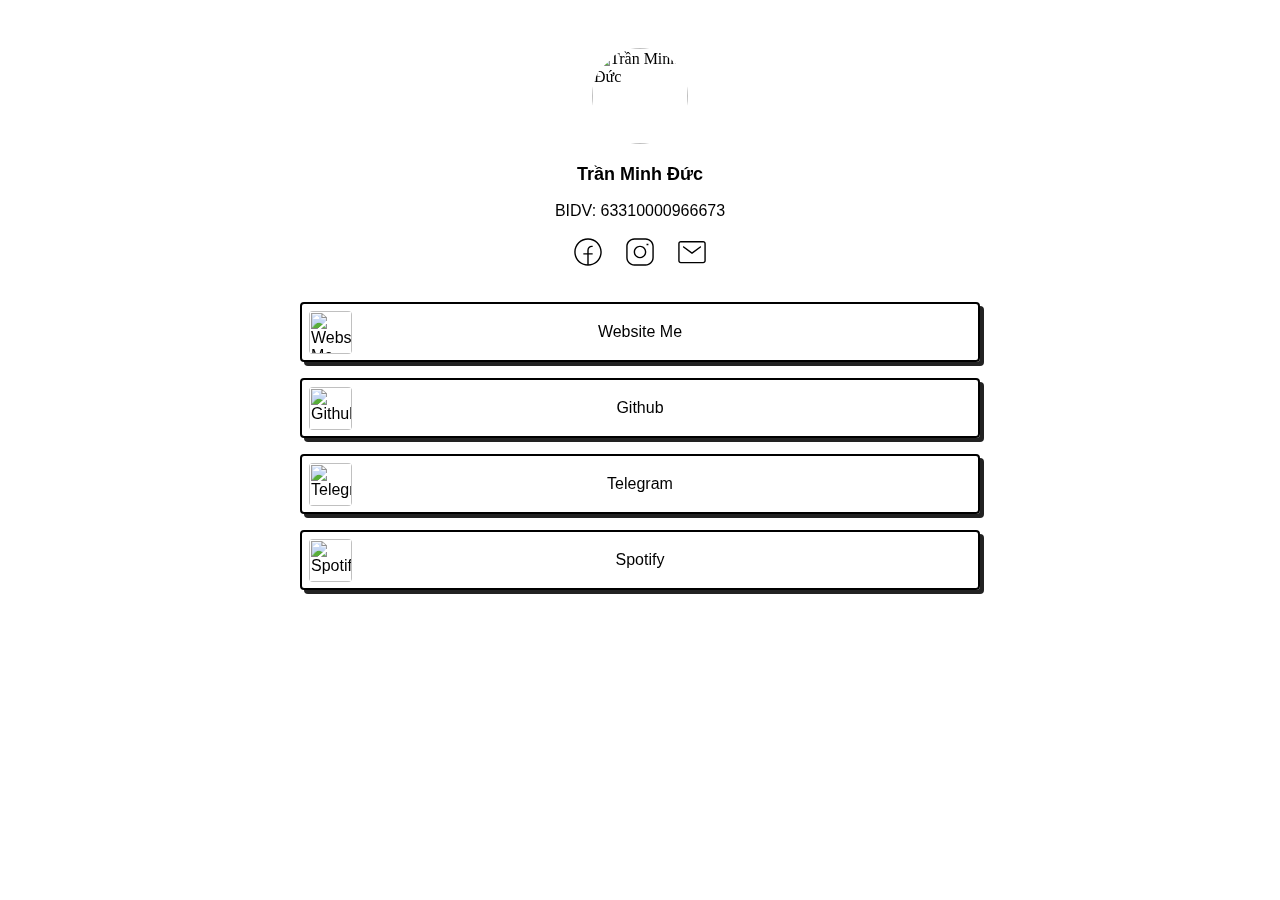
==== index.html @ feb1f517 "Create index.html" ====
<html lang="en" class=" euczigca idc0_341"><head>
    <meta charset="utf-8">
    <meta name="viewport" content="width=device-width, initial-scale=1.0, maximum-scale=1.0, user-scalable=0">
    <link rel="shortcut icon" href="https://cdn.bio.link/uploads/profile_pictures/2022-07-07/DsRxHfAQrpoqfU8BK2tt8bmgvzU9GJcm.png" type="image/webp">
    <link rel="icon" href="https://cdn.bio.link/uploads/profile_pictures/2022-07-07/DsRxHfAQrpoqfU8BK2tt8bmgvzU9GJcm.png" type="image/webp">
    <meta name="description" content=" BIDV: 63310000966673
 ">
    <meta property="og:title" content="Trần Minh Đức">
    <link rel="canonical" href="https://minh-duc.tech/mduc0502">
    <meta property="og:url" content="https://minh-duc.tech/mduc0502">
    <meta property="og:description" content=" BIDV: 63310000966673
 ">
    <meta property="og:image:secure_url" content="https://cdn.bio.link/uploads/profile_pictures/2022-07-07/DsRxHfAQrpoqfU8BK2tt8bmgvzU9GJcm.png">
    <meta property="og:image" content="https://cdn.bio.link/uploads/profile_pictures/2022-07-07/DsRxHfAQrpoqfU8BK2tt8bmgvzU9GJcm.png">
    <meta property="profile:username" content="mduc0502">
    <meta name="twitter:card" content="summary">
    <meta name="twitter:title" content="Trần Minh Đức">
    <meta name="twitter:image" content="https://cdn.bio.link/uploads/profile_pictures/2022-07-07/DsRxHfAQrpoqfU8BK2tt8bmgvzU9GJcm.png">
    <meta name="twitter:url" content="https://minh-duc.tech/mduc0502">
    <link rel="preload" as="image" href="https://cdn.bio.link/uploads/profile_pictures/2022-07-07/DsRxHfAQrpoqfU8BK2tt8bmgvzU9GJcm.png">
    <title>Trần Minh Đức</title>
    <link rel="apple-touch-icon" sizes="180x180" href="https://bio.link/apple-touch-icon.png">
    <link rel="manifest" href="https://bio.link/manifest.json">
    <link rel="dns-prefetch" href="https://analytics.bio.link">
    <link rel="preconnect" href="https://fonts.gstatic.com">
    
    <style>
        body,html{-ms-scroll-chaining:none;margin:0;overscroll-behavior:none;padding:0}@-webkit-keyframes slidetounlock{0%{background-position:-100px 0}10%{background-position:-100px 0}50%{background-position:100px 0}to{background-position:100px 0}}@keyframes slidetounlock{0%{background-position:-100px 0}10%{background-position:-100px 0}50%{background-position:100px 0}to{background-position:100px 0}}
        .min-h-full{min-height:100vh}
        .flex{display:flex}
        .flex-both-center{align-items:center;display:flex;justify-content:center}
        .flex-wrap{flex-wrap:wrap}
        .flex-h-center{display:flex;justify-content:center}
        .item-center{align-items:center}
        .flex-dir-c{flex-direction:column}
        .m-0{margin:0}
        .mx-auto{margin-left:auto;margin-right:auto}
        .mt-2{margin-top:2px}
        .mt-4{margin-top:4px}
        .mt-8{margin-top:8px}
        .mt-12{margin-top:12px}
        .mb-12{margin-bottom:12px}
        .mt-16{margin-top:16px}
        .mt-24{margin-top:24px}.mt-32{margin-top:32px}.mt-48{margin-top:48px}.mt-120{margin-top:120px}.mb-48{margin-bottom:48px}.m-auto{margin:auto}.ml-6{margin-left:6px}.py-10{padding:10px}.p-32{padding:32px}.pb-32{padding-bottom:32px}.pb-48{padding-bottom:48px}.pt-20{padding-top:20px}.pt-8{padding-top:8px}.absolute{position:absolute}.ln-h-22{line-height:22px}.ln-h-24{line-height:24px}.ln-h-32{line-height:32px}.ln-h-30{line-height:30px}.text-fs-12{font-size:12px}.text-fs-14{font-size:14px}.text-fs-16{font-size:16px}.text-fs-18{font-size:18px}.text-fs-20{font-size:20px}.text-fs-22{font-size:22px}.font-inter{font-family:Inter,sans-serif}.font-weight-500{font-weight:500}.font-weight-600{font-weight:600}.font-weight-400{font-weight:400}.color-white{color:#fff}.color-gray{color:hsla(0,0%,100%,.9)}.color-dark{color:#222}.color-danger{color:#ff4963}.color-gray-6e{color:#6e6d7a}.bg-white{background:#fff}.page-bg{height:100%;inset:0;position:fixed;width:100vw;z-index:-1}.w-full{width:100%}.w-80p{width:80%}.w-250{width:250px}.h-0{height:0}.h-auto{height:auto}.h-150,.h-165{height:150px}.background-overlay{height:100%;position:fixed;width:100%;z-index:0}.page-overlay{-webkit-backdrop-filter:blur(20px);backdrop-filter:blur(20px);background:rgba(0,0,0,.1);height:100vh;left:0;position:fixed;top:0;width:100vw;z-index:100}.page-overlay-btn{background:transparent;border-radius:6px;cursor:pointer;display:inline-block;font-family:Inter,sans-serif;font-size:1.2em;padding:10px 30px;text-decoration:none}.page-overlay-title{font-family:sans-serif;font-size:30px}.page-overlay-text{font-size:18px}.page-image{height:100%;left:0;position:fixed;top:0;width:100vw}.display-image,.page-image{-o-object-fit:cover;object-fit:cover}.display-image{border-radius:50%;display:block;height:96px;width:96px}.text-center{text-align:center}.page-title{margin-bottom:0}.page-bioline{font-weight:500}.button-subscription-area{margin-top:16px}.button-subscription,.button-subscription-area{align-items:center;display:flex;justify-content:center}.button-subscription{background:transparent;border:1.5px solid rgba(13,12,34,.1);border-radius:45px;cursor:pointer;font-weight:600;gap:8px;padding:10px 14px}.button-subscription,.button-subscription:hover{transition:transform .15s cubic-bezier(.17,.67,.29,2.71) 0s}.button-subscription:hover{transform:scale(1.025)}.page-full-wrap{padding-bottom:176px;width:680px;z-index:10}.page-item-wrap{transition:transform .15s cubic-bezier(.17,.67,.29,2.71) 0s}.page-item-wrap.show-embed{border-radius:30px;box-shadow:none;transform:unset;transition:unset}.page-item-wrap.expanded-form:hover,.page-item-wrap.show-embed:hover{transform:unset}.page-item-wrap.show-embed:hover .page-item:after,.page-item-wrap.show-embed:hover .page-item:before{-webkit-animation:unset;animation:unset}.show-embed-item{overflow:hidden;transition:all .3s ease-in-out}.page-item-wrap.show-embed .show-embed-item{overflow:visible}.embed-ind-arrow-icon{transform:rotate(-90deg)}.contact_form.contact-expand .embed-ind-arrow-icon,.page-item-wrap.show-embed .embed-ind-arrow-icon,.show-article-embed.article-expand .embed-ind-arrow-icon{transform:rotate(0deg)}.page-item{box-sizing:border-box;height:100%;left:0;position:absolute;top:0;width:100%;z-index:-1}.page-social{cursor:pointer;display:block;margin:0 12px 12px}.page-social svg{height:28px;width:28px}.relative{position:relative}.link-each-image{height:43px;left:9px;-o-object-fit:cover;object-fit:cover;position:absolute;width:43px}.page-logo{bottom:32px;left:calc(50% - 15px);position:absolute}.page-logo:hover svg .bl-logo-br{opacity:1}.rounded-md{border-radius:8px}.rounded-lg{border-radius:16px}.rounded-2xl{border-radius:24px}.close-embed{background:#fff;border-radius:50%;height:25px;opacity:.7;width:25px}.embed-wrap{box-sizing:border-box;height:100%;padding:8px;width:100%}.embed-ind-arrow{height:14px;margin-bottom:16px;position:absolute;right:24px;top:calc(50% - 7px)}.embed-ind-arrow-icon{transition:all .4s ease-in-out}.close-embed:hover{opacity:1}.cursor-pointer{cursor:pointer}.page-item-each{box-sizing:border-box;overflow:hidden;text-decoration:none;z-index:10}.item-title{width:55%;word-break:break-word}.social-icon-anchor{height:100%;left:0;position:absolute;top:0;width:100%}.page-social:hover{transform:scale(1.1);transition:all .1s ease-in-out}.page-item-title{font-weight:700;margin-bottom:16px}.embed-wrap-inside{background-color:#fff;box-sizing:border-box;display:flex;height:100%;justify-content:center;overflow:hidden;padding:10px}.embed-wrap-inside iframe{min-width:500px;width:auto}.embed-wrap-inside{position:relative}.embed-wrap-inside:after{border:10px solid #fff;content:"";height:85%;pointer-events:none;position:absolute;transition-duration:.2s;transition-property:border;width:495px}.subscribers-img{border-radius:50%;box-shadow:0 0 10px rgba(0,0,0,.05);height:90px;margin-bottom:8px;width:90px}.subsc-count{color:hsla(0,0%,100%,.9);font-weight:300;line-height:24px}.subsc-err{height:40px;transition:all .25s ease-in-out}.w-400{width:400px}.subsc-button{align-items:center;background:#000;border:1px solid #000;border-radius:0 2px 2px 0;color:#fff;cursor:pointer;height:40px;justify-content:center;line-height:32px;padding:0 16px;text-decoration:none;text-transform:capitalize}.thank-you-btn{border-radius:2px}.dark-btn{background:#222;border:1.5px solid #222;color:#fff;height:48px;padding:0 24px}.subsc-button:focus{outline:none}.subsc-email{background:hsla(0,0%,100%,.1);border:1.5px solid #000;border-radius:2px 0 0 2px;box-sizing:border-box;font-size:14px;height:40px;padding:0 12px}.dark-input{border:1.5px solid #222;color:#222;font-size:16px;height:48px;width:calc(100% - 100px)}.subsc-email::-moz-placeholder{color:hsla(0,0%,100%,.5);font-family:Inter,sans-serif;font-size:16px;line-height:19px}.subsc-email:-ms-input-placeholder{color:hsla(0,0%,100%,.5);font-family:Inter,sans-serif;font-size:16px;line-height:19px}.subsc-email::placeholder{color:hsla(0,0%,100%,.5);font-family:Inter,sans-serif;font-size:16px;line-height:19px}.dark-input::-moz-placeholder{color:#6e6d7a;font-size:16px}.dark-input:-ms-input-placeholder{color:#6e6d7a;font-size:16px}.dark-input::placeholder{color:#6e6d7a;font-size:16px}.subsc-email:focus{background:hsla(0,0%,100%,0);border:1.5px solid #ff5858;outline:none}.featured-subscribers{background:rgba(0,0,0,.5);bottom:0;box-shadow:0 1.60588px 4.41618px rgba(24,39,75,.12),0 2.81029px 12.8471px rgba(24,39,75,.12);box-sizing:border-box;height:auto;left:0;opacity:1;position:fixed;right:0;top:0;transition:all .27s cubic-bezier(.1,.9,.9,.9);width:100%;z-index:100}.featured-subscribers,.featured-subscribers-inside{align-items:center;display:flex;flex-flow:column;justify-content:center}.featured-subscribers-inside{background:#fff;border-radius:8px;gap:8px;padding:32px}.featured-subscribers .featured-head{line-height:24px;margin-top:28px}.featured-subscribers .unsubsc_sec{color:#6e6d7a;cursor:pointer;display:flex;flex-flow:column;font-family:Inter,sans-serif;font-weight:600;width:100%}.featured-subscribers .unsubsc_btn{border-bottom:1px solid rgba(13,12,34,.1);color:#ff4963;display:block;height:19px;padding-bottom:20px}.featured-subscribers .close-subsc{position:absolute;right:32px;top:32px}.featured-subscribers .subsc-banner{display:flex;justify-content:space-between;width:100%}.featured-subscribers .subsc-button,.featured-subscribers .subsc-email,.featured-subscribers .subsc-email-out{border-radius:4px;height:48px}.featured-subscribers .subsc-email-out{background:#f0f0f0}.featured-subscribers .subsc-email{background:#f0f0f0;border:none;margin:1px}.featured-subscribers .subsc-email::-moz-placeholder{color:#666}.featured-subscribers .subsc-email:-ms-input-placeholder{color:#666}.featured-subscribers .subsc-email::placeholder{color:#666}.featured-subscribers .subsc-email-out:focus-within{background:linear-gradient(167.97deg,#ff5858 1.57%,#c058ff 97.89%)}.featured-subscribers .subsc-email:focus{background:#fff}.subsc-verify-out{display:flex;flex-flow:row;gap:8px;justify-content:center}.invisible{opacity:0;position:absolute}.subsc-verify-out input{background:#f0f0f0;border:none;border-radius:4px;font-family:Inter,sans-serif;font-size:18px;font-weight:700;height:48px;margin:1px;text-align:center;width:69px}.subsc-verify-out input:focus-within{background:#fff;outline:none}.subsc-verify-out input::-webkit-inner-spin-button{-webkit-appearance:none;appearance:none;margin:0}.verify-inp-out{border-radius:4px}.pasted-input::-moz-placeholder{font-weight:400}.pasted-input:-ms-input-placeholder{font-weight:400}.pasted-input::placeholder{font-weight:400}.pasted-input{caret-color:transparent}.verify-inp-out:focus-within{background:linear-gradient(167.97deg,#ff5858 1.57%,#c058ff 97.89%)}.featured-subscribers .subsc-bottom{color:#6e6d7a;font-family:Inter,sans-serif;font-size:14px;margin-top:16px}.featured-subscribers .subsc-email-out,.featured-subscribers .subscribers-email-wrap{display:flex;flex-flow:column;max-width:480px}.subscribers-email-wrap.error-wrap .subsc-email-out{background:red}.subscribers-email-wrap.error-wrap .subsc-email{border-right:none}
/*    !*background: -webkit-gradient(linear, left top, right top, color-stop(0, #aaa), color-stop(0.35, #aaa), color-stop(0.5, white), color-stop(0.65, #aaa), color-stop(1, #aaa));*!*/
/*    !*-webkit-background-clip: text;*!*/
/*    !*width: 200px;*!*/
/*    !*-moz-text-fill-color: transparent;*!*/
/*    !*-webkit-text-fill-color: transparent;*!*/
/*    !*animation: slidetounlock 5s infinite linear;*!*/
/*    !*animation-fill-mode: forwards;*!*/
/*    !*-webkit-text-size-adjust: none;*!*/.featured-subscribers.hide-subscribers{display:none}.subscribers-btn{align-items:center;border-radius:30px;display:flex;height:30px;justify-content:center;position:absolute;right:16px;top:14px;transition:all .2s ease-out;width:30px}.subscribers-btn svg path{opacity:.5;transition:all 75ms ease}.subscribers-btn:hover svg path{opacity:1;transition:all 75ms ease}.op-0{opacity:0}.op-1{opacity:1}.hidden{display:none}.campaign-main-wrap{width:400px}.campaign-email{border:1px solid #e7e7e9;border-radius:50%;height:80px;-o-object-fit:cover;object-fit:cover;width:80px}.campaign-subsc-count{color:rgba(34,34,34,.9)}.campaign-user-link{-webkit-backdrop-filter:blur(200px);backdrop-filter:blur(200px);background:rgba(0,0,0,.05);border-radius:68px;bottom:36px;height:42px;margin:0 auto;padding:0 12px;position:fixed;text-decoration:none;transition:all .15s ease-out}.campaign-user-link:hover{background:rgba(0,0,0,.1)}.campaign-user-image{border-radius:50%;height:24px;margin-right:12px;width:24px}.bl-circle-loader{-webkit-animation:spin 1s linear infinite;animation:spin 1s linear infinite;border-radius:50%;border-right:3px solid transparent;border-top:3px solid transparent;border-color:#fff #fff transparent transparent;border-style:solid;border-width:3px;height:15px;position:absolute;width:15px}.dark-btn .bl-circle-loader{border-right:3px solid #000;border-top:3px solid #000}.grey-loader{border-right:3px solid #666;border-top:3px solid #666}.red-btn{-webkit-animation:spin 1s linear infinite;animation:spin 1s linear infinite;border-radius:50%;border-right:3px solid transparent;border-top:3px solid transparent;border-color:#ff4963 #ff4963 transparent transparent;border-style:solid;border-width:3px;height:15px;margin-left:-10px;position:absolute;width:15px}.notfound-txt{max-width:446px}.grecaptcha-badge{visibility:hidden}#resend-otp{font-weight:700}#resend-otp:hover{cursor:pointer;text-decoration:underline}.embed-wrap-contact{background:#fff}.contact-wrap{height:0;overflow:hidden;transition:height .5s}.article-wrap{max-height:0;overflow:hidden;transition:max-height .5s}.contact-embed-wrap,.contact-loader-wrap{background:#fff;border-radius:24px;padding-left:32px;padding-right:32px;padding-top:16px}.contact-emded-description{line-height:24px;margin:auto;text-align:center;width:100%}.contact-input-wrap{margin-top:24px;width:calc(100% - 32px)}.contact-input{background:rgba(34,34,34,.05);border-color:rgba(34,34,34,0);border-radius:8px;font-size:16px;padding:16px;width:100%}.contact-input-phone{padding-left:86px;width:calc(100% - 66px)}.contact-input:focus,.contact-input:focus-visible{background-color:#fff;border-color:#222;outline:1px auto #222}.contact-input-error{border-color:#ff4963;border-radius:8px}.contact-textarea{height:120px;resize:none}.contact-embed-btn{background:#0d0c22;border:none;border-radius:8px;color:#fff;font-size:16px;font-weight:700;height:50px;padding:16px;width:100%}.disabled-contact-btn{cursor:not-allowed;opacity:50%}.contact_error_text{color:#ff4963}.submit_loader{margin-top:-10px}.mobile-code-dd{background:transparent;border:none;font-size:16px;font-weight:400}.mobile-code-dd:focus-visible{outline:none}.article-embed-content{margin-bottom:25px;max-height:400px;overflow-y:scroll;padding-right:18px;text-align:left;word-break:normal}.article-embed-wrap{background:#fff;border-radius:24px;padding:16px 8px 4px 32px}.article-embed-content h1,h2,h3,h4,h5,h6{font-size:18px;line-height:28px}.notfound-txt{max-width:466px}.notfound-txt,.static-page-txt{color:#0d0c22;font-size:24px;line-height:36.7px}.static-page-txt{max-width:446px}.article-embed-content img{max-width:100%}.embed-scroll::-webkit-scrollbar{width:6px}.embed-scroll::-webkit-scrollbar-track{background:transparent}.embed-scroll::-webkit-scrollbar-thumb{background:rgba(34,34,34,.25);border-radius:60px}.embed-scroll::-webkit-scrollbar-thumb:hover{background:#6e6d7a}.pride-bg{margin:auto}.pos-relative{position:relative}.float-right{float:right}.pride-page-image{height:100%;left:0;-o-object-fit:cover;object-fit:cover;position:fixed;top:0;width:100vw}@-webkit-keyframes spin{0%{-webkit-transform:rotate(0deg)}to{-webkit-transform:rotate(1turn)}}@keyframes spin{0%{transform:rotate(0deg)}to{transform:rotate(1turn)}}@media (max-width:768px){.banned-txt{font-size:18px;line-height:25.49px;max-width:300px}.contact-embed-wrap{padding-left:16px;padding-right:16px}.page-full-wrap{width:90%}.embed-wrap-inside iframe{min-width:unset;width:100%}.featured-subscribers .featured-head,.featured-subscribers .subsc-email-out,.featured-subscribers .subscribers-email-wrap{width:100%}.page-overlay-title{font-size:24px;margin:16px 0}.embed-wrap-inside:after{width:93%}.featured-subscribers-out{width:100%}.featured-subscribers{justify-content:flex-end}}@media (max-width:480px){.subsc-verify-out input{width:52px}.page-overlay-title{font-size:16px}.page-overlay-btn,.page-overlay-text{font-size:14px}.banned-txt{max-width:252px}.banned-txt,.notfound-txt{font-size:14px;line-height:21.49px}.notfound-txt{max-width:275px}.featured-subscribers-inside{border-radius:8px 8px 0 0}.campaign-main-wrap{padding:0 24px;width:100%}.xs-hidden{display:none}.xs-w-100{width:100%}.xs-w-150{width:150px}.h-165{height:165px}.xs-mt-6{margin-top:6px}.xs-mt-8{margin-top:8px}.xs-mt-16{margin-top:16px}.xs-mt-32{margin-top:32px}.xs-mx-24{margin:auto 24px}.xs-block{display:block}.thank-you-btn{border-radius:4px}.dark-input{border:1.5px solid #222}}@media (max-width:400px){.embed-wrap-inside:after{width:90%}}@media (min-width:764px){.pride-page-image{display:none}.featured-subscribers-out{width:480px}.featured-subscribers .subsc-bottom{align-self:center;margin-bottom:5px;width:330px}}

    </style>
    
            <style>
    @font-face {
        font-family: 'MintGrotesk';
        font-weight: 400;
        src: url("https://cdn.bio.link/themes/fonts/MintGrotesk-Medium.woff") format("truetype");
    }

    @font-face {
        font-family: 'MintGrotesk';
        font-weight: 400;
        src: url("https://cdn.bio.link/themes/fonts/MintGrotesk-Medium.woff") format("truetype");
    }

    @font-face {
        font-family: 'MintGrotesk';
        font-weight: 700;
        src: url("https://cdn.bio.link/themes/fonts/MintGrotesk-Bold.woff") format("truetype");
    }

    @font-face {
        font-family: 'MintGrotesk';
        font-weight: 700;
        src: url("https://cdn.bio.link/themes/fonts/MintGrotesk-Bold.woff") format("truetype");
    }
</style>        <style>

        
                    .page-bg {
                background: #FFFFFF;
            }
        
        .display-image {
            border-radius: 50%;
        }

        .page-title {
            font-size: 18px;
            font-weight: 700;
        }

        .page-bioline {
            font-size: 16px;
            font-weight: 400;
        }

        .page-item-title {
            font-size: 16px;
            font-weight: 700;
        }

        .page-item-each {
            color: #000000;
            font-family: 'MintGrotesk', sans-serif;
            font-size: 16px;
            font-weight: 400;
            text-transform: none;
            border-radius: 4px;
            
                            min-height: 60px;
                    }
        .page-item-wrap {
                            margin: 16px 0;
                    }

        .page-item-wrap:last-child {
            margin-bottom: 0;
        }

                     .page-item-wrap:hover {
                 box-shadow: none; transform: translate(0.25rem,0.25rem);
             }
        
         .page-item-wrap{
            box-shadow: 4px 4px 0 #222222; transition-property: all; transition-duration: 0.14s; transition-timing-function: ease-out; transition-delay: 0s;
         }

        .page-item {
            border: 2px solid #000000;
            background: #FFFFFF ;
            border-radius: 4px;
           
        }

        
        .embed-wrap iframe, .embed-wrap-inside {
                            border-radius: 4px;
                    }

        .link-each-image, .page-item-wrap {
            border-radius: 4px;
        }

        .page-text-font {
            font-family: 'MintGrotesk', sans-serif;
            text-transform: none;
            
        }

        .page-text-color {
            color: #000000;
        }

        .social-icon-fill path, .social-icon-fill circle, .social-icon-fill rect {
            fill: #000000;
        }

        .page-overlay-btn {
            border: 2px solid #000000;
        }

        
    </style>
    <style>
            </style>


        <script type="text/javascript" async="" src="https://cdn.bio.link/matomo.js"></script><script type="text/javascript" async="" src="https://www.gstatic.com/recaptcha/releases/4rwLQsl5N_ccppoTAwwwMrEN/recaptcha__en.js" crossorigin="anonymous" integrity="sha384-o1nfdUm9cV7Sx6HxXDsnady1EGmCBTwza/JTA6OSowyOK+wq0YF0+F9jejHVacaR"></script><script>
            var onloadCallback = function() {
                var widgetId_login = grecaptcha.render('captcha_element_login', {
                'sitekey' : '6LfqC6UfAAAAAGBZ85tr2dDVF66wAn47uYP6_qoj',
                    callback: function () {
                        $('#captcha-fail-login').val(0);
                        $('.captcha-err').html('Failed to verify captcha');
                        resetLoader(thisElement);
                    }
                });
                /* $('#captcha_element_login').attr('data-widget-id', widgetId_login); */
            }

        </script>

<script src="https://plausible.io/js/plausible.js" asnyc="" defer="" data-domain="bio.link"></script></head>

<body>
    <div class="min-h-full flex-h-center" id="background_div">
        <input type="hidden" value="https://bio.link" id="app-url">
                    <input type="hidden" value="null" id="is-featured">
            <input type="hidden" value="" id="enabled_subscribers">
        
                                    <div class="page-bg"></div>
                            
            
        
                    
            
    <div class="mt-48 page-full-wrap relative ">
        <input type="hidden" value="creator-page" id="page-type">
        <img class="display-image m-auto" data-src="https://cdn.bio.link/uploads/profile_pictures/2022-07-07/DsRxHfAQrpoqfU8BK2tt8bmgvzU9GJcm.png" src="https://cdn.bio.link/uploads/profile_pictures/2022-07-07/DsRxHfAQrpoqfU8BK2tt8bmgvzU9GJcm.png" alt="Trần Minh Đức">
        <h2 class="page-title page-text-color page-text-font mt-16 text-center">
            Trần Minh Đức
                    </h2>
                    <div class="page-bioline text-fs-16 page-text-color page-text-font mt-12 ln-h-22 text-center">
                 BIDV: 63310000966673
 </div>
        
        
                

                    <div class="flex-both-center flex-wrap mt-16">
                                    <div class="page-social relative">
                        <a class="social-icon-anchor" aria-label="social-icon" data-id="facebook" data-type="social_link" target="_blank" rel="noopener nofollow" href="https://www.facebook.com/mduc0502/"></a>
                        <svg class="social-icon-fill" width="30" height="30" viewBox="0 0 30 30" fill="none" xmlns="http://www.w3.org/2000/svg"><path fill-rule="evenodd" clip-rule="evenodd" d="M0.25 15C0.25 6.8538 6.8538 0.25 15 0.25C23.1462 0.25 29.75 6.8538 29.75 15C29.75 23.1462 23.1462 29.75 15 29.75C6.8538 29.75 0.25 23.1462 0.25 15ZM15 1.75C7.68223 1.75 1.75 7.68223 1.75 15C1.75 22.0661 7.28116 27.8403 14.25 28.2291V17.75H10V16.25H14.25V13C14.25 10.3766 16.3766 8.25 19 8.25H20V9.75H19C17.2051 9.75 15.75 11.2051 15.75 13V16.25H20V17.75H15.75V28.2291C22.7188 27.8403 28.25 22.0661 28.25 15C28.25 7.68223 22.3178 1.75 15 1.75Z" fill="white"></path></svg>
                    </div>
                                    <div class="page-social relative">
                        <a class="social-icon-anchor" aria-label="social-icon" data-id="instagram" data-type="social_link" target="_blank" rel="noopener nofollow" href="https://instagram.com/mduc0502"></a>
                        <svg class="social-icon-fill" width="30" height="30" viewBox="0 0 30 30" fill="none" xmlns="http://www.w3.org/2000/svg"><path fill-rule="evenodd" clip-rule="evenodd" d="M0.25 9C0.25 4.16751 4.16751 0.25 9 0.25H21C25.8325 0.25 29.75 4.16751 29.75 9V21C29.75 25.8325 25.8325 29.75 21 29.75H9C4.16751 29.75 0.25 25.8325 0.25 21V9ZM9 1.75C4.99594 1.75 1.75 4.99594 1.75 9V21C1.75 25.0041 4.99594 28.25 9 28.25H21C25.0041 28.25 28.25 25.0041 28.25 21V9C28.25 4.99594 25.0041 1.75 21 1.75H9ZM24 7.75H22V6.25H24V7.75ZM8.25 15C8.25 11.2721 11.2721 8.25 15 8.25C18.7279 8.25 21.75 11.2721 21.75 15C21.75 18.7279 18.7279 21.75 15 21.75C11.2721 21.75 8.25 18.7279 8.25 15ZM15 9.75C12.1005 9.75 9.75 12.1005 9.75 15C9.75 17.8995 12.1005 20.25 15 20.25C17.8995 20.25 20.25 17.8995 20.25 15C20.25 12.1005 17.8995 9.75 15 9.75Z" fill="white"></path></svg>
                    </div>
                                    <div class="page-social relative">
                        <a class="social-icon-anchor" aria-label="social-icon" data-id="email" data-type="social_link" target="_blank" rel="noopener nofollow" href="mailto:contact@minh-duc.tech"></a>
                        <svg class="social-icon-fill" width="30" height="30" viewBox="0 0 30 30" fill="none" xmlns="http://www.w3.org/2000/svg"><path fill-rule="evenodd" clip-rule="evenodd" d="M3 3.25C1.48122 3.25 0.25 4.48121 0.25 6V24.4C0.25 25.9188 1.48122 27.15 3 27.15H27C28.5188 27.15 29.75 25.9188 29.75 24.4V6C29.75 4.48122 28.5188 3.25 27 3.25H3ZM1.75 6C1.75 5.30964 2.30964 4.75 3 4.75H27C27.6904 4.75 28.25 5.30964 28.25 6V24.4C28.25 25.0904 27.6904 25.65 27 25.65H3C2.30964 25.65 1.75 25.0904 1.75 24.4V6ZM24.4101 10.2003L15.4501 16.9203C15.1834 17.1203 14.8167 17.1203 14.5501 16.9203L5.59008 10.2003C5.25871 9.95178 5.19156 9.48168 5.44008 9.15031C5.68861 8.81894 6.15871 8.75178 6.49008 9.00031L15.0001 15.3828L23.5101 9.00031C23.8415 8.75178 24.3116 8.81894 24.5601 9.15031C24.8086 9.48168 24.7415 9.95178 24.4101 10.2003Z" fill="white"></path></svg>
                    </div>
                            </div>
        
        <div class="mt-24">
                                                                    <div class="page-item-wrap relative">
                            <div class="page-item flex-both-center absolute"></div>
                            <a target="_blank" rel="noopener nofollow" class="page-item-each py-10 flex-both-center" href="https://minhduc.me/" data-id="567309" data-type="page_item">
                                                                    <img class="link-each-image" data-src="https://cdn.bio.link/uploads/thumbnails/2022-07-07/VVGaEncL4707jhV753TPl5VwiD7MvoXr.png" src="https://cdn.bio.link/uploads/thumbnails/2022-07-07/VVGaEncL4707jhV753TPl5VwiD7MvoXr.png" alt="Website Me">
                                                                <span class=" item-title text-center">Website Me</span>
                            </a>
                        </div>
                                                                                <div class="page-item-wrap relative">
                            <div class="page-item flex-both-center absolute"></div>
                            <a target="_blank" rel="noopener nofollow" class="page-item-each py-10 flex-both-center" href="https://github.com/mduc0502" data-id="567311" data-type="page_item">
                                                                    <img class="link-each-image" data-src="https://cdn.bio.link/uploads/thumbnails/2022-07-07/WpmK59aiAnKPRNPBoOCz08WomD8NzEZv.png" src="https://cdn.bio.link/uploads/thumbnails/2022-07-07/WpmK59aiAnKPRNPBoOCz08WomD8NzEZv.png" alt="Github">
                                                                <span class=" item-title text-center">Github</span>
                            </a>
                        </div>
                                                                                <div class="page-item-wrap relative">
                            <div class="page-item flex-both-center absolute"></div>
                            <a target="_blank" rel="noopener nofollow" class="page-item-each py-10 flex-both-center" href="https://t.me/mduc0502" data-id="567322" data-type="page_item">
                                                                    <img class="link-each-image" data-src="https://cdn.bio.link/uploads/thumbnails/2022-07-07/cf6GR6loKXF9TnF0tflIJNoBJrFy8mVy.png" src="https://cdn.bio.link/uploads/thumbnails/2022-07-07/cf6GR6loKXF9TnF0tflIJNoBJrFy8mVy.png" alt="Telegram">
                                                                <span class=" item-title text-center">Telegram</span>
                            </a>
                        </div>
                                                                                <div class="page-item-wrap relative">
                            <div class="page-item flex-both-center absolute"></div>
                            <a target="_blank" rel="noopener nofollow" class="page-item-each py-10 flex-both-center" href="https://open.spotify.com/user/31kqala3qtopg2dmkt6oo5c7zhtq" data-id="567313" data-type="page_item">
                                                                    <img class="link-each-image" data-src="https://cdn.bio.link/uploads/thumbnails/2022-07-07/6zhzU9qTg0OLMpQ9CBH5caoygTXJYfKY.png" src="https://cdn.bio.link/uploads/thumbnails/2022-07-07/6zhzU9qTg0OLMpQ9CBH5caoygTXJYfKY.png" alt="Spotify">
                                                                <span class=" item-title text-center">Spotify</span>
                            </a>
                        </div>
                                                                                                    </div>
        
        </div>
     
    </div>
    <script src="https://www.google.com/recaptcha/api.js?render=6LfqC6UfAAAAAGBZ85tr2dDVF66wAn47uYP6_qoj"></script>



    <script type="text/javascript">
        var _paq = window._paq = window._paq || [];
        _paq.push(["setCookieDomain", "*.bio.link"]);
        _paq.push(["setDomains", ["*.bio.link"]]);
        _paq.push(['trackPageView']);
        (function() {
            let u = "https://analytics.bio.link/";
            _paq.push(['setTrackerUrl', u + 'matomo.php']);
            _paq.push(['setSiteId', '348933']);
            let d = document,
                g = d.createElement('script'),
                s = d.getElementsByTagName('script')[0];
            g.type = 'text/javascript';
            g.async = true;
            g.src = 'https://cdn.bio.link/matomo.js';
            s.parentNode.insertBefore(g, s);
        })();
    </script>
    <!-- End Matomo Code -->
    <script>
        var plausibleScript = document.createElement("script");
        plausibleScript.src = "https://plausible.io/js/plausible.js"
        plausibleScript.setAttribute("asnyc", "");
        plausibleScript.setAttribute("defer", "");
        plausibleScript.setAttribute("data-domain", "bio.link");
        document.head.appendChild(plausibleScript);
    </script>


<script defer="">
    (()=>{var e,t={757:(e,t,n)=>{e.exports=n(666)},517:(e,t,n)=>{"use strict";var r,o,a,i=n(757),c=n.n(i),s=n(608),u=n.n(s),l=function(e){for(var t=e+"=",n=document.cookie.split(";"),r=0;r<n.length;r++){for(var o=n[r];" "===o.charAt(0);)o=o.substring(1,o.length);if(0===o.indexOf(t))return o.substring(t.length,o.length)}return null},d=function(e,t){var n=new Date;n.setTime(n.getTime()+31536e4);var r="expires="+n.toUTCString();document.cookie=e+"="+t+";"+r+";path=/"},m=function(e){return document.getElementById(e).value};function f(e,t,n,r,o,a,i){try{var c=e[a](i),s=c.value}catch(e){return void n(e)}c.done?t(s):Promise.resolve(s).then(r,o)}function h(e){return function(){var t=this,n=arguments;return new Promise((function(r,o){var a=e.apply(t,n);function i(e){f(a,r,o,i,c,"next",e)}function c(e){f(a,r,o,i,c,"throw",e)}i(void 0)}))}}var p,g,v,y,b,w="subscribe_form",E="subscribe-btn",x="verify-btn",I="unsubsc_btn",L="subsc-email-error",B="subscribers-email-wrap",_="verify-email-error",k="unsubscribe_error",T="SUB",S="UNSUB",M="VERIFY",O=!1,A=function(){document.getElementById("openSubs").addEventListener("click",function(){var e=h(c().mark((function e(t){return c().wrap((function(e){for(;;)switch(e.prev=e.next){case 0:X("featured_subscribers",!0),l("subscribed_".concat(a))?(X("unsubscribe_modal",!0),N()):X("subscription_modal",!0);case 2:case"end":return e.stop()}}),e)})));return function(t){return e.apply(this,arguments)}}())},C=function(){document.getElementById("close-subsc").addEventListener("click",function(){var e=h(c().mark((function e(t){return c().wrap((function(e){for(;;)switch(e.prev=e.next){case 0:D();case 1:case"end":return e.stop()}}),e)})));return function(t){return e.apply(this,arguments)}}())},N=function(){document.getElementById("cancel_unsubsc").addEventListener("click",function(){var e=h(c().mark((function e(t){return c().wrap((function(e){for(;;)switch(e.prev=e.next){case 0:D();case 1:case"end":return e.stop()}}),e)})));return function(t){return e.apply(this,arguments)}}())},R=(v=function(){P()},y=2e3,b=0,function(){var e=(new Date).getTime();if(e-b>y)return b=e,v.apply(void 0,arguments)}),q=function(){var e=h(c().mark((function e(t){var n,i,s,u,d,m,f;return c().wrap((function(e){for(;;)switch(e.prev=e.next){case 0:return e.prev=0,n=document.getElementById(w),(i=new FormData(n)).append("client_response",t),e.next=6,fetch("".concat(r,"/api/pages/").concat(o,"/campaign/").concat(a,"/subscriber"),{method:"POST",credentials:"include",headers:{"X-XSRF-TOKEN":decodeURIComponent(l("XSRF-TOKEN"))},body:i});case 6:if((s=e.sent).ok){e.next=22;break}if(422!==s.status){e.next=16;break}return e.next=11,s.json();case 11:u=e.sent,d=u.errors.email[0],z(T,d),e.next=19;break;case 16:throw m="".concat(s.status," (").concat(s.statusText,")"),new Error(m);case 19:te(E),e.next=26;break;case 22:return e.next=24,s.json();case 24:return f=e.sent,e.abrupt("return",f);case 26:e.next=31;break;case 28:e.prev=28,e.t0=e.catch(0),console.error("Error in fetch: ".concat(e.t0.message));case 31:case"end":return e.stop()}}),e,null,[[0,28]])})));return function(t){return e.apply(this,arguments)}}(),F=function(){var e=h(c().mark((function e(t){var n,i,s,u,d;return c().wrap((function(e){for(;;)switch(e.prev=e.next){case 0:return e.next=2,fetch("".concat(r,"/api/pages/").concat(o,"/campaign/").concat(a,"/subscriber/otp/verify"),{method:"POST",credentials:"include",headers:{"X-XSRF-TOKEN":decodeURIComponent(l("XSRF-TOKEN"))},body:t});case 2:if((n=e.sent).ok){e.next=18;break}if(422!==n.status){e.next=12;break}return e.next=7,n.json();case 7:i=e.sent,s=i.errors.otp[0],z(M,s),e.next=15;break;case 12:throw u="".concat(n.status," (").concat(n.statusText,")"),new Error(u);case 15:te(x),e.next=22;break;case 18:return e.next=20,n.json();case 20:return d=e.sent,e.abrupt("return",d);case 22:case"end":return e.stop()}}),e)})));return function(t){return e.apply(this,arguments)}}(),P=function(){var e=h(c().mark((function e(){var t;return c().wrap((function(e){for(;;)switch(e.prev=e.next){case 0:return(t=new FormData).append("email",g),e.next=4,fetch("".concat(r,"/api/pages/").concat(o,"/campaign/").concat(a,"/subscriber/otp/resend"),{method:"POST",credentials:"include",headers:{"X-XSRF-TOKEN":decodeURIComponent(l("XSRF-TOKEN"))},body:t}).then((function(e){return e.json()})).then((function(e){console.log("Success:",e)})).catch((function(e){console.error("Error:",e)}));case 4:case"end":return e.stop()}}),e)})));return function(){return e.apply(this,arguments)}}(),j=function(){var e=h(c().mark((function e(){var t,n,o;return c().wrap((function(e){for(;;)switch(e.prev=e.next){case 0:return t=JSON.parse(l("subscribed_".concat(a))),e.next=3,fetch("".concat(r,"/unsubscribe?campaignid=").concat(a,"&email=").concat(t.email,"&token=").concat(t.token),{method:"GET",credentials:"include",headers:{"X-XSRF-TOKEN":decodeURIComponent(l("XSRF-TOKEN"))}});case 3:if((n=e.sent).ok){e.next=9;break}return e.next=7,n.text();case 7:o=e.sent,z(S,o);case 9:return e.abrupt("return",n);case 10:case"end":return e.stop()}}),e)})));return function(){return e.apply(this,arguments)}}(),X=function(e,t){var n=t?"flex":"none";p=e,t?(document.getElementById(e).style.display=n,H(e)):(U(e),document.getElementById(e).style.display=n)},H=function(e){switch(e){case"subscription_modal":document.getElementById(w).addEventListener("submit",Y);break;case"verification_modal":document.getElementById(x).addEventListener("click",V),document.getElementById("resend-otp").addEventListener("click",R),oe(),document.getElementById("back_to_subscribe").addEventListener("click",function(){var e=h(c().mark((function e(t){return c().wrap((function(e){for(;;)switch(e.prev=e.next){case 0:X("verification_modal",!1),X("subscription_modal",!0);case 2:case"end":return e.stop()}}),e)})));return function(t){return e.apply(this,arguments)}}());break;case"unsubscribe_modal":document.getElementById(I).addEventListener("click",J)}},U=function(e){switch(e){case"subscription_modal":Z(),W(),K(T);break;case"verification_modal":$(x,V),$("resend-otp",R),Q(),K(M);break;case"unsubscribe_modal":$(I,J),K(S)}},D=function(){"subscription_modal"===p&&(K(T),W()),X(p,!1),X("featured_subscribers",!1)},G=function(e){document.getElementById("verify_email_desc").innerHTML="To make sure you receive future emails. please enter the verification code we sent to "+g,X(e,!1),X("verification_modal",!0),document.querySelector("input.pasted-input").addEventListener("paste",(function(e){var t;t=(e.clipboardData||window.clipboardData).getData("text").toString(10).replace(/\D/g,"0").split("").map(Number);for(var n=0;n<4;n++){var r=n+1;e.preventDefault(),document.getElementById("input-".concat(r)).value=t[n]}}))},K=function(e){switch(e){case T:document.getElementById(L).innerText="",document.getElementById(B).classList.remove("error-wrap");break;case M:document.getElementById(_).innerText="";break;case S:document.getElementById(k).innerText=""}},z=function(e,t){switch(e){case T:document.getElementById(L).innerText=t,document.getElementById(B).classList.remove("error-wrap");break;case M:document.getElementById(_).innerText=t;break;case S:document.getElementById(k).innerText=t}},Y=function(){var e=h(c().mark((function e(t){var n,r;return c().wrap((function(e){for(;;)switch(e.prev=e.next){case 0:if(t.preventDefault(),""==(g=m("subsc_email"))){e.next=15;break}return ee("subscribe-btn"),K(T),e.next=7,new Promise((function(e,t){grecaptcha.ready((function(){grecaptcha.execute("6LfqC6UfAAAAAGBZ85tr2dDVF66wAn47uYP6_qoj",{action:"subscribe_form"}).then((function(t){return e(t)}))}))}));case 7:return n=e.sent,e.next=10,q(n);case 10:r=e.sent,te(E),r&&G(p),e.next=16;break;case 15:z(T,"Please enter a valid email.");case 16:case"end":return e.stop()}}),e)})));return function(t){return e.apply(this,arguments)}}(),V=function(){var e=h(c().mark((function e(t){var n,r,o,i;return c().wrap((function(e){for(;;)switch(e.prev=e.next){case 0:if(4!==(n=re()).length){e.next=14;break}return K(M),(r=new FormData).append("email",g),r.append("otp",n),ee(x),e.next=9,F(r);case 9:o=e.sent,te(x),o&&(i={email:g,token:o.token},O=!0,d("subscribed_".concat(a),JSON.stringify(i)),X("verification_modal",!1),null!=document.getElementById("show_confetti")&&u()({particleCount:120,spread:180}),X("thankyou_modal",!0),ne()),e.next=15;break;case 14:z(M,"Please enter a valid OTP.");case 15:case"end":return e.stop()}}),e)})));return function(t){return e.apply(this,arguments)}}(),J=function(){var e=h(c().mark((function e(){return c().wrap((function(e){for(;;)switch(e.prev=e.next){case 0:return e.next=2,j();case 2:200===e.sent.status&&(t="subscribed_".concat(a),document.cookie=t+"=; Path=/; Expires=Thu, 01 Jan 1970 00:00:01 GMT;",O=!1,ne(),D());case 4:case"end":return e.stop()}var t}),e)})));return function(){return e.apply(this,arguments)}}(),W=function(){document.getElementById(w).reset()},Z=function(){document.getElementById(w).removeEventListener("submit",Y)},$=function(e,t){document.getElementById(e).removeEventListener("click",t)},Q=function(){for(var e=1;e<=4;e++)document.getElementById("input-".concat(e)).value=""},ee=function(e){document.getElementById("".concat(e,"-text")).classList.add("op-0"),document.getElementById("".concat(e,"-loader")).classList.remove("op-0")},te=function(e){document.getElementById("".concat(e,"-text")).classList.remove("op-0"),document.getElementById("".concat(e,"-loader")).classList.add("op-0")},ne=function(){var e=O?"none":"flex",t=O?"Subscribed":"Subscribe";document.getElementById("subscribe_btn_svg").style.display=e,document.getElementById("subscribe_text").innerText=t},re=function(e){return m("input-1")+m("input-2")+m("input-3")+m("input-4")},oe=function(){for(var e=function(e){document.getElementById("input-".concat(e)).addEventListener("keyup",(function(t){ae(t,e+1)}))},t=1;t<4;t++)e(t)},ae=function(e,t){e.target.value.length&&document.getElementById("input-".concat(t)).focus()};function ie(e){var t=e.target.closest(".page-item-wrap"),n=t.querySelector(".show-embed-item"),r=t.querySelector(".embed-iframe"),o=parseInt(n.getAttribute("data-height")),a=0;n.getAttribute("data-type")&&(a=20),t.classList.toggle("show-embed"),r.src=r.getAttribute("data-src"),r.style.cssText="height: ".concat(0==r.offsetHeight?o-a:0,"px"),n.style.cssText="height: ".concat(0==n.offsetHeight?o+16:"0","px")}function ce(e){for(var t=e+"=",n=document.cookie.split(";"),r=0;r<n.length;r++){for(var o=n[r];" "===o.charAt(0);)o=o.substring(1,o.length);if(0===o.indexOf(t))return o.substring(t.length,o.length)}return null}function se(e){if(ce(e)&&(t=e,n=location.hostname.split(".").reverse(),r=n[1]+"."+n[0],document.cookie=t+"=; domain="+r+"; Path=/; Expires=Thu, 01 Jan 1970 00:00:01 GMT;",!ce(e))){try{location.reload(!0)}catch(e){}location.reload()}var t,n,r}var ue=document.getElementById("app-url").value,le=document.getElementById("enabled_subscribers").value,de=window.location.search;new URLSearchParams(de).get("preview");for(var me=document.getElementsByClassName("show-article-embed"),fe=function(e){var t=me[e],n=t.getAttribute("data-embedId");t.addEventListener("click",(function(e){e.target.closest(".page-item-wrap").classList.toggle("show-embed"),t.classList.toggle("article-expand"),function(e){var t=document.getElementById("article-wrap-"+e);t.classList.contains("collapsed")?(t.classList.remove("collapsed"),document.getElementById("embed-wrap-"+e).classList.remove("hidden"),t.style.maxHeight="500px"):(t.style.maxHeight="0px",t.classList.add("collapsed"),document.getElementById("embed-wrap-"+e).classList.remove("hidden"))}(n)}))},he=0;he<me.length;he++)fe(he);for(var pe=document.getElementsByClassName("contact_form"),ge=function(e){var t=pe[e],n=t.getAttribute("data-embedId");t.addEventListener("click",(function(e){t.parentElement.classList.toggle("expanded-form"),t.classList.toggle("contact-expand"),function(e){var t=document.getElementById("page_id-"+e).innerText,n=document.getElementById("contact-wrap-"+e),r=n.getAttribute("data-height");if(n.classList.contains("collapsed")){if(n.classList.remove("collapsed"),document.getElementById("embed-wrap-"+e).classList.add("hidden"),document.getElementById("contact-loader-wrap-"+e).classList.remove("hidden"),r){var o=16+parseInt(r);n.style.height=o+"px"}else n.style.height="250px";var a=decodeURIComponent(ce("XSRF-TOKEN")),i=new XMLHttpRequest;i.withCredentials=!0,i.onreadystatechange=function(){if(4===i.readyState&&200===i.status){var t=JSON.parse(i.response),r=t.question,o=t.form_details,a="";t.description&&(a=t.description);var c=[93,358,355,213,1684,376,244,1264,672,1268,54,374,297,61,43,994,1242,973,880,1246,375,32,501,229,1441,975,591,599,387,267,55,55,246,673,359,226,257,855,237,1,238,1345,236,235,56,86,61,672,57,269,242,242,682,506,225,385,53,599,357,420,45,253,1767,1809,593,20,503,240,291,372,251,500,298,679,358,33,594,689,262,241,220,995,49,233,350,30,299,1473,590,1671,502,44,224,245,592,509,0,39,504,852,36,354,91,62,98,964,353,44,972,39,1876,81,44,962,7,254,686,850,82,381,965,996,856,371,961,266,231,218,423,370,352,853,389,261,265,60,960,223,356,692,596,222,230,269,52,691,373,377,976,382,1664,212,258,95,264,674,977,31,599,687,64,505,227,234,683,672,1670,47,968,92,680,970,507,675,595,51,63,64,48,351,1787,974,262,40,70,250,590,290,1869,1758,590,508,1784,684,378,239,966,221,381,381,248,232,65,1,421,386,677,252,27,500,211,34,94,249,597,47,268,46,41,963,886,992,255,66,670,228,690,676,1868,216,90,7370,1649,688,256,380,971,44,1,1,598,998,678,58,84,1284,1340,681,212,967,260,263],s=document.getElementById("countryCode-"+e);c.forEach((function(e){var t=document.createElement("option");t.text="+"+e,t.value="+"+e,s.appendChild(t)})),document.getElementById("form-id-"+e).innerHTML=t.id,t.success_message?document.getElementById("contact_confirmation_text-"+e).innerText=t.success_message:document.getElementById("contact_confirmation_text-"+e).innerText="Message sent successfully",["name","email","message","question","mobile"].forEach((function(t){if(o[t]){var n="";n="mobile"==t?"contact-"+t+"-wrap-"+e:"contact-"+t+"-"+e,document.getElementById(n).classList.remove("hidden"),o[t].required&&(document.getElementById("contact-"+t+"-"+e).classList.add("field-required"),document.getElementById("contact-"+t+"-"+e).placeholder="question"==t?"Type your answer here*":t.charAt(0).toUpperCase()+t.slice(1)+"*")}})),document.getElementById("contact-description-"+e).innerHTML=a,r&&(document.getElementById("question-"+e).classList.remove("hidden"),document.getElementById("question-"+e).innerHTML=r),document.getElementById("embed-wrap-"+e).classList.remove("hidden"),document.getElementById("contact-loader-wrap-"+e).classList.add("hidden");var u=document.getElementById("contact-details-wrap-"+e).clientHeight;u&&(n.style.height=u+16+"px"),function(e){var t=document.getElementById("contact-details-wrap-"+e).querySelectorAll(".field-required"),n=document.getElementById("contact-name-"+e),r=document.getElementById("contact-email-"+e),o=document.getElementById("contact-message-"+e),a=document.getElementById("contact-question-"+e),i=document.getElementById("contact-mobile-"+e),c=document.getElementById("contact_submit_btn-"+e),s=[n,r,o,a,i];t.length&&c.classList.add("disabled-contact-btn");s.forEach((function(t){t.classList.contains("field-required")&&!t.classList.contains("hidden")&&""==t.value&&t.classList.add("field-empty"),t.addEventListener("keyup",(function(){!function(e,t){var n=e.getAttribute("data-type");if("email"==n||"mobile"==n){var r=!0;"email"==n?r=/^\w+([\.-]?\w+)*@\w+([\.-]?\w+)*(\.\w{2,3})+$/.test(e.value):"mobile"==n&&(r=/^\d{10}$/.test(e.value)),""==e.value||r?(document.getElementById(n+"-error-"+t).classList.add("hidden"),document.getElementById(n+"-error-"+t).classList.remove("error-field")):(document.getElementById(n+"-error-"+t).classList.remove("hidden"),document.getElementById(n+"-error-"+t).classList.add("error-field"))}}(t,e),t.classList.contains("field-required")&&!t.classList.contains("hidden")&&""==t.value?t.classList.add("field-empty"):t.classList.remove("field-empty");var n=document.querySelectorAll(".field-empty"),r=document.querySelectorAll(".error-field");n.length||r.length?c.classList.add("disabled-contact-btn"):c.classList.remove("disabled-contact-btn")}))}))}(e)}},i.open("get","".concat(ue,"/api/pages/").concat(t,"/form/").concat(e)),i.setRequestHeader("X-XSRF-TOKEN",a),i.send()}else n.classList.add("collapsed"),document.getElementById("contact-loader-wrap-"+e).classList.add("hidden"),n.style.height="0px",document.getElementById("embed-wrap-"+e).classList.remove("hidden")}(n)}))},ve=0;ve<pe.length;ve++)ge(ve);for(var ye=document.getElementsByClassName("contact_submit_btn"),be=function(e){var t=ye[e],n=t.getAttribute("data-embedId");t.addEventListener("click",(function(e){e.preventDefault(),grecaptcha.ready((function(){grecaptcha.execute("6LfqC6UfAAAAAGBZ85tr2dDVF66wAn47uYP6_qoj",{action:"contact_form"}).then((function(e){!function(e,t){var n=document.querySelectorAll(".field-required"),r=document.querySelectorAll(".error-field"),o=!1,a=!1;if(n.forEach((function(e){e.value||(a=!0)})),r.forEach((function(e){e.value||(a=!0)})),!o&&!a){var i=document.getElementById("submit_loader-"+e),c=document.getElementById("submit_text-"+e);i.classList.toggle("op-0"),c.classList.toggle("hidden");var s=document.getElementById("form-id-"+e).innerText,u=document.getElementById("page_id-"+e).innerText,l=document.getElementById("contact-email-"+e).value,d=document.getElementById("question-"+e).innerText,m={};["name","email","message","question","mobile"].forEach((function(t){var n=document.getElementById("contact-"+t+"-"+e).value;if(n&&"mobile"==t){var r=document.getElementById("countryCode-"+e).value;m[t]=r+" "+n}else n&&(m[t]=n)})),d&&(m["form-question"]=d);var f={response:m,email:l,client_response:t},h=decodeURIComponent(ce("XSRF-TOKEN")),p=new XMLHttpRequest;p.withCredentials=!0,p.onreadystatechange=function(){if(4===p.readyState&&200===p.status){var t=document.getElementById("submit_loader-"+e),n=document.getElementById("submit_text-"+e),r=document.getElementById("contact_confirmation-"+e);t.classList.add("op-0"),n.classList.remove("hidden"),r.classList.remove("hidden"),r.classList.remove("op-0"),document.getElementById("contact-details-wrap-"+e).classList.add("hidden");var o=r.clientHeight;document.getElementById("contact-wrap-"+e).style.height=o+16+"px",document.getElementById("contact-wrap-"+e).setAttribute("data-height",o)}},p.open("post","".concat(ue,"/api/pages/").concat(u,"/form/").concat(s,"/submit")),p.setRequestHeader("X-XSRF-TOKEN",h),p.setRequestHeader("Content-Type","application/json;charset=UTF-8"),p.send(JSON.stringify(f))}}(n,e)}))}))}))},we=0;we<ye.length;we++)be(we);window.onload=function(){!function(){for(var e=document.getElementsByTagName("img"),t=0;t<e.length;t++){var n=e[t];n.getAttribute("data-src")&&n.setAttribute("src",n.getAttribute("data-src"))}}(),function(){for(var e=document.getElementsByTagName("a"),t=0;t<e.length;t++)e[t].addEventListener("click",(function(e){var t=e.currentTarget,n=["trackEvent",t.getAttribute("data-type"),"Click",t.getAttribute("data-id"),1];try{_paq.push(n)}catch(e){}}))}(),function(){for(var e=document.getElementsByClassName("show-embed"),t=0;t<e.length;t++)e[t].addEventListener("click",ie)}(),function(){try{new URLSearchParams(window.location.search).get("preview")?se("page_has_updated_preview"):se("page_has_updated")}catch(e){}}();var e;document.getElementById("page-type").value;le&&(r=m("app-url"),o=m("page-id"),a=m("camp-id"),A(),C(),(e=new XMLHttpRequest).open("GET","".concat(ue,"/sanctum/csrf-cookie"),!0),e.withCredentials=!0,e.send(null),ce("subscribed_"+document.getElementById("camp-id").value)&&(document.getElementById("subscribe_btn_svg").style.display="none",document.getElementById("subscribe_text").innerText="Subscribed"))}},608:(e,t,n)=>{e=n.nmd(e),function(e,t,n,r){var o=!!(e.Worker&&e.Blob&&e.Promise&&e.OffscreenCanvas&&e.OffscreenCanvasRenderingContext2D&&e.HTMLCanvasElement&&e.HTMLCanvasElement.prototype.transferControlToOffscreen&&e.URL&&e.URL.createObjectURL);function a(){}function i(n){var r=t.exports.Promise,o=void 0!==r?r:e.Promise;return"function"==typeof o?new o(n):(n(a,a),null)}var c,s,u,l,d,m,f,h,p,g=(u=Math.floor(1e3/60),l={},d=0,"function"==typeof requestAnimationFrame&&"function"==typeof cancelAnimationFrame?(c=function(e){var t=Math.random();return l[t]=requestAnimationFrame((function n(r){d===r||d+u-1<r?(d=r,delete l[t],e()):l[t]=requestAnimationFrame(n)})),t},s=function(e){l[e]&&cancelAnimationFrame(l[e])}):(c=function(e){return setTimeout(e,u)},s=function(e){return clearTimeout(e)}),{frame:c,cancel:s}),v=(h={},{particleCount:50,angle:90,spread:45,startVelocity:45,decay:.9,gravity:1,drift:0,ticks:200,x:.5,y:.5,shapes:["square","circle"],zIndex:100,colors:["#26ccff","#a25afd","#ff5e7e","#88ff5a","#fcff42","#ffa62d","#ff36ff"],disableForReducedMotion:!1,scalar:1});function y(e,t,n){return function(e,t){return t?t(e):e}(e&&null!=e[t]?e[t]:v[t],n)}function b(e){return e<0?0:Math.floor(e)}function w(e){return parseInt(e,16)}function E(e){return e.map(x)}function x(e){var t=String(e).replace(/[^0-9a-f]/gi,"");return t.length<6&&(t=t[0]+t[0]+t[1]+t[1]+t[2]+t[2]),{r:w(t.substring(0,2)),g:w(t.substring(2,4)),b:w(t.substring(4,6))}}function I(e){e.width=document.documentElement.clientWidth,e.height=document.documentElement.clientHeight}function L(e){var t=e.getBoundingClientRect();e.width=t.width,e.height=t.height}function B(e,t,o,a,c){var s,u,l=t.slice(),d=e.getContext("2d"),m=i((function(t){function i(){s=u=null,d.clearRect(0,0,a.width,a.height),c(),t()}s=g.frame((function t(){!n||a.width===r.width&&a.height===r.height||(a.width=e.width=r.width,a.height=e.height=r.height),a.width||a.height||(o(e),a.width=e.width,a.height=e.height),d.clearRect(0,0,a.width,a.height),l=l.filter((function(e){return function(e,t){t.x+=Math.cos(t.angle2D)*t.velocity+t.drift,t.y+=Math.sin(t.angle2D)*t.velocity+t.gravity,t.wobble+=t.wobbleSpeed,t.velocity*=t.decay,t.tiltAngle+=.1,t.tiltSin=Math.sin(t.tiltAngle),t.tiltCos=Math.cos(t.tiltAngle),t.random=Math.random()+2,t.wobbleX=t.x+10*t.scalar*Math.cos(t.wobble),t.wobbleY=t.y+10*t.scalar*Math.sin(t.wobble);var n=t.tick++/t.totalTicks,r=t.x+t.random*t.tiltCos,o=t.y+t.random*t.tiltSin,a=t.wobbleX+t.random*t.tiltCos,i=t.wobbleY+t.random*t.tiltSin;return e.fillStyle="rgba("+t.color.r+", "+t.color.g+", "+t.color.b+", "+(1-n)+")",e.beginPath(),"circle"===t.shape?e.ellipse?e.ellipse(t.x,t.y,Math.abs(a-r)*t.ovalScalar,Math.abs(i-o)*t.ovalScalar,Math.PI/10*t.wobble,0,2*Math.PI):function(e,t,n,r,o,a,i,c,s){e.save(),e.translate(t,n),e.rotate(a),e.scale(r,o),e.arc(0,0,1,i,c,s),e.restore()}(e,t.x,t.y,Math.abs(a-r)*t.ovalScalar,Math.abs(i-o)*t.ovalScalar,Math.PI/10*t.wobble,0,2*Math.PI):(e.moveTo(Math.floor(t.x),Math.floor(t.y)),e.lineTo(Math.floor(t.wobbleX),Math.floor(o)),e.lineTo(Math.floor(a),Math.floor(i)),e.lineTo(Math.floor(r),Math.floor(t.wobbleY))),e.closePath(),e.fill(),t.tick<t.totalTicks}(d,e)})),l.length?s=g.frame(t):i()})),u=i}));return{addFettis:function(e){return l=l.concat(e),m},canvas:e,promise:m,reset:function(){s&&g.cancel(s),u&&u()}}}function _(t,n){var r,o=!t,a=!!y(n||{},"resize"),c=y(n,"disableForReducedMotion",Boolean),s=null,u=o?I:L,l=!(!t||!s)&&!!t.__confetti_initialized,d="function"==typeof matchMedia&&matchMedia("(prefers-reduced-motion)").matches;function m(e,n,o){for(var a,i,c,s,l,d=y(e,"particleCount",b),m=y(e,"angle",Number),f=y(e,"spread",Number),h=y(e,"startVelocity",Number),p=y(e,"decay",Number),g=y(e,"gravity",Number),v=y(e,"drift",Number),w=y(e,"colors",E),x=y(e,"ticks",Number),I=y(e,"shapes"),L=y(e,"scalar"),_=function(e){var t=y(e,"origin",Object);return t.x=y(t,"x",Number),t.y=y(t,"y",Number),t}(e),k=d,T=[],S=t.width*_.x,M=t.height*_.y;k--;)T.push((a={x:S,y:M,angle:m,spread:f,startVelocity:h,color:w[k%w.length],shape:I[(s=0,l=I.length,Math.floor(Math.random()*(l-s))+s)],ticks:x,decay:p,gravity:g,drift:v,scalar:L},i=void 0,c=void 0,i=a.angle*(Math.PI/180),c=a.spread*(Math.PI/180),{x:a.x,y:a.y,wobble:10*Math.random(),wobbleSpeed:Math.min(.11,.1*Math.random()+.05),velocity:.5*a.startVelocity+Math.random()*a.startVelocity,angle2D:-i+(.5*c-Math.random()*c),tiltAngle:(.5*Math.random()+.25)*Math.PI,color:a.color,shape:a.shape,tick:0,totalTicks:a.ticks,decay:a.decay,drift:a.drift,random:Math.random()+2,tiltSin:0,tiltCos:0,wobbleX:0,wobbleY:0,gravity:3*a.gravity,ovalScalar:.6,scalar:a.scalar}));return r?r.addFettis(T):(r=B(t,T,u,n,o)).promise}function f(n){var f=c||y(n,"disableForReducedMotion",Boolean),h=y(n,"zIndex",Number);if(f&&d)return i((function(e){e()}));o&&r?t=r.canvas:o&&!t&&(t=function(e){var t=document.createElement("canvas");return t.style.position="fixed",t.style.top="0px",t.style.left="0px",t.style.pointerEvents="none",t.style.zIndex=e,t}(h),document.body.appendChild(t)),a&&!l&&u(t);var p={width:t.width,height:t.height};function g(){if(s){var e={getBoundingClientRect:function(){if(!o)return t.getBoundingClientRect()}};return u(e),void s.postMessage({resize:{width:e.width,height:e.height}})}p.width=p.height=null}function v(){r=null,a&&e.removeEventListener("resize",g),o&&t&&(document.body.removeChild(t),t=null,l=!1)}return s&&!l&&s.init(t),l=!0,s&&(t.__confetti_initialized=!0),a&&e.addEventListener("resize",g,!1),s?s.fire(n,p,v):m(n,p,v)}return f.reset=function(){s&&s.reset(),r&&r.reset()},f}function k(){return p||(p=_(null,{useWorker:!0,resize:!0})),p}t.exports=function(){return k().apply(this,arguments)},t.exports.reset=function(){k().reset()},t.exports.create=_}(function(){return"undefined"!=typeof window?window:"undefined"!=typeof self?self:this||{}}(),e,!1)},662:()=>{},328:()=>{},666:e=>{var t=function(e){"use strict";var t,n=Object.prototype,r=n.hasOwnProperty,o="function"==typeof Symbol?Symbol:{},a=o.iterator||"@@iterator",i=o.asyncIterator||"@@asyncIterator",c=o.toStringTag||"@@toStringTag";function s(e,t,n){return Object.defineProperty(e,t,{value:n,enumerable:!0,configurable:!0,writable:!0}),e[t]}try{s({},"")}catch(e){s=function(e,t,n){return e[t]=n}}function u(e,t,n,r){var o=t&&t.prototype instanceof g?t:g,a=Object.create(o.prototype),i=new T(r||[]);return a._invoke=function(e,t,n){var r=d;return function(o,a){if(r===f)throw new Error("Generator is already running");if(r===h){if("throw"===o)throw a;return M()}for(n.method=o,n.arg=a;;){var i=n.delegate;if(i){var c=B(i,n);if(c){if(c===p)continue;return c}}if("next"===n.method)n.sent=n._sent=n.arg;else if("throw"===n.method){if(r===d)throw r=h,n.arg;n.dispatchException(n.arg)}else"return"===n.method&&n.abrupt("return",n.arg);r=f;var s=l(e,t,n);if("normal"===s.type){if(r=n.done?h:m,s.arg===p)continue;return{value:s.arg,done:n.done}}"throw"===s.type&&(r=h,n.method="throw",n.arg=s.arg)}}}(e,n,i),a}function l(e,t,n){try{return{type:"normal",arg:e.call(t,n)}}catch(e){return{type:"throw",arg:e}}}e.wrap=u;var d="suspendedStart",m="suspendedYield",f="executing",h="completed",p={};function g(){}function v(){}function y(){}var b={};s(b,a,(function(){return this}));var w=Object.getPrototypeOf,E=w&&w(w(S([])));E&&E!==n&&r.call(E,a)&&(b=E);var x=y.prototype=g.prototype=Object.create(b);function I(e){["next","throw","return"].forEach((function(t){s(e,t,(function(e){return this._invoke(t,e)}))}))}function L(e,t){function n(o,a,i,c){var s=l(e[o],e,a);if("throw"!==s.type){var u=s.arg,d=u.value;return d&&"object"==typeof d&&r.call(d,"__await")?t.resolve(d.__await).then((function(e){n("next",e,i,c)}),(function(e){n("throw",e,i,c)})):t.resolve(d).then((function(e){u.value=e,i(u)}),(function(e){return n("throw",e,i,c)}))}c(s.arg)}var o;this._invoke=function(e,r){function a(){return new t((function(t,o){n(e,r,t,o)}))}return o=o?o.then(a,a):a()}}function B(e,n){var r=e.iterator[n.method];if(r===t){if(n.delegate=null,"throw"===n.method){if(e.iterator.return&&(n.method="return",n.arg=t,B(e,n),"throw"===n.method))return p;n.method="throw",n.arg=new TypeError("The iterator does not provide a 'throw' method")}return p}var o=l(r,e.iterator,n.arg);if("throw"===o.type)return n.method="throw",n.arg=o.arg,n.delegate=null,p;var a=o.arg;return a?a.done?(n[e.resultName]=a.value,n.next=e.nextLoc,"return"!==n.method&&(n.method="next",n.arg=t),n.delegate=null,p):a:(n.method="throw",n.arg=new TypeError("iterator result is not an object"),n.delegate=null,p)}function _(e){var t={tryLoc:e[0]};1 in e&&(t.catchLoc=e[1]),2 in e&&(t.finallyLoc=e[2],t.afterLoc=e[3]),this.tryEntries.push(t)}function k(e){var t=e.completion||{};t.type="normal",delete t.arg,e.completion=t}function T(e){this.tryEntries=[{tryLoc:"root"}],e.forEach(_,this),this.reset(!0)}function S(e){if(e){var n=e[a];if(n)return n.call(e);if("function"==typeof e.next)return e;if(!isNaN(e.length)){var o=-1,i=function n(){for(;++o<e.length;)if(r.call(e,o))return n.value=e[o],n.done=!1,n;return n.value=t,n.done=!0,n};return i.next=i}}return{next:M}}function M(){return{value:t,done:!0}}return v.prototype=y,s(x,"constructor",y),s(y,"constructor",v),v.displayName=s(y,c,"GeneratorFunction"),e.isGeneratorFunction=function(e){var t="function"==typeof e&&e.constructor;return!!t&&(t===v||"GeneratorFunction"===(t.displayName||t.name))},e.mark=function(e){return Object.setPrototypeOf?Object.setPrototypeOf(e,y):(e.__proto__=y,s(e,c,"GeneratorFunction")),e.prototype=Object.create(x),e},e.awrap=function(e){return{__await:e}},I(L.prototype),s(L.prototype,i,(function(){return this})),e.AsyncIterator=L,e.async=function(t,n,r,o,a){void 0===a&&(a=Promise);var i=new L(u(t,n,r,o),a);return e.isGeneratorFunction(n)?i:i.next().then((function(e){return e.done?e.value:i.next()}))},I(x),s(x,c,"Generator"),s(x,a,(function(){return this})),s(x,"toString",(function(){return"[object Generator]"})),e.keys=function(e){var t=[];for(var n in e)t.push(n);return t.reverse(),function n(){for(;t.length;){var r=t.pop();if(r in e)return n.value=r,n.done=!1,n}return n.done=!0,n}},e.values=S,T.prototype={constructor:T,reset:function(e){if(this.prev=0,this.next=0,this.sent=this._sent=t,this.done=!1,this.delegate=null,this.method="next",this.arg=t,this.tryEntries.forEach(k),!e)for(var n in this)"t"===n.charAt(0)&&r.call(this,n)&&!isNaN(+n.slice(1))&&(this[n]=t)},stop:function(){this.done=!0;var e=this.tryEntries[0].completion;if("throw"===e.type)throw e.arg;return this.rval},dispatchException:function(e){if(this.done)throw e;var n=this;function o(r,o){return c.type="throw",c.arg=e,n.next=r,o&&(n.method="next",n.arg=t),!!o}for(var a=this.tryEntries.length-1;a>=0;--a){var i=this.tryEntries[a],c=i.completion;if("root"===i.tryLoc)return o("end");if(i.tryLoc<=this.prev){var s=r.call(i,"catchLoc"),u=r.call(i,"finallyLoc");if(s&&u){if(this.prev<i.catchLoc)return o(i.catchLoc,!0);if(this.prev<i.finallyLoc)return o(i.finallyLoc)}else if(s){if(this.prev<i.catchLoc)return o(i.catchLoc,!0)}else{if(!u)throw new Error("try statement without catch or finally");if(this.prev<i.finallyLoc)return o(i.finallyLoc)}}}},abrupt:function(e,t){for(var n=this.tryEntries.length-1;n>=0;--n){var o=this.tryEntries[n];if(o.tryLoc<=this.prev&&r.call(o,"finallyLoc")&&this.prev<o.finallyLoc){var a=o;break}}a&&("break"===e||"continue"===e)&&a.tryLoc<=t&&t<=a.finallyLoc&&(a=null);var i=a?a.completion:{};return i.type=e,i.arg=t,a?(this.method="next",this.next=a.finallyLoc,p):this.complete(i)},complete:function(e,t){if("throw"===e.type)throw e.arg;return"break"===e.type||"continue"===e.type?this.next=e.arg:"return"===e.type?(this.rval=this.arg=e.arg,this.method="return",this.next="end"):"normal"===e.type&&t&&(this.next=t),p},finish:function(e){for(var t=this.tryEntries.length-1;t>=0;--t){var n=this.tryEntries[t];if(n.finallyLoc===e)return this.complete(n.completion,n.afterLoc),k(n),p}},catch:function(e){for(var t=this.tryEntries.length-1;t>=0;--t){var n=this.tryEntries[t];if(n.tryLoc===e){var r=n.completion;if("throw"===r.type){var o=r.arg;k(n)}return o}}throw new Error("illegal catch attempt")},delegateYield:function(e,n,r){return this.delegate={iterator:S(e),resultName:n,nextLoc:r},"next"===this.method&&(this.arg=t),p}},e}(e.exports);try{regeneratorRuntime=t}catch(e){"object"==typeof globalThis?globalThis.regeneratorRuntime=t:Function("r","regeneratorRuntime = r")(t)}}},n={};function r(e){var o=n[e];if(void 0!==o)return o.exports;var a=n[e]={id:e,loaded:!1,exports:{}};return t[e](a,a.exports,r),a.loaded=!0,a.exports}r.m=t,e=[],r.O=(t,n,o,a)=>{if(!n){var i=1/0;for(l=0;l<e.length;l++){for(var[n,o,a]=e[l],c=!0,s=0;s<n.length;s++)(!1&a||i>=a)&&Object.keys(r.O).every((e=>r.O[e](n[s])))?n.splice(s--,1):(c=!1,a<i&&(i=a));if(c){e.splice(l--,1);var u=o();void 0!==u&&(t=u)}}return t}a=a||0;for(var l=e.length;l>0&&e[l-1][2]>a;l--)e[l]=e[l-1];e[l]=[n,o,a]},r.n=e=>{var t=e&&e.__esModule?()=>e.default:()=>e;return r.d(t,{a:t}),t},r.d=(e,t)=>{for(var n in t)r.o(t,n)&&!r.o(e,n)&&Object.defineProperty(e,n,{enumerable:!0,get:t[n]})},r.o=(e,t)=>Object.prototype.hasOwnProperty.call(e,t),r.nmd=e=>(e.paths=[],e.children||(e.children=[]),e),(()=>{var e={773:0,403:0,432:0,170:0};r.O.j=t=>0===e[t];var t=(t,n)=>{var o,a,[i,c,s]=n,u=0;if(i.some((t=>0!==e[t]))){for(o in c)r.o(c,o)&&(r.m[o]=c[o]);if(s)var l=s(r)}for(t&&t(n);u<i.length;u++)a=i[u],r.o(e,a)&&e[a]&&e[a][0](),e[a]=0;return r.O(l)},n=self.webpackChunk=self.webpackChunk||[];n.forEach(t.bind(null,0)),n.push=t.bind(null,n.push.bind(n))})(),r.O(void 0,[432,170],(()=>r(517))),r.O(void 0,[432,170],(()=>r(662)));var o=r.O(void 0,[432,170],(()=>r(328)));o=r.O(o)})();
    </script>



<div>
<div class="grecaptcha-badge" data-style="bottomright" style="width: 256px; height: 60px; display: block; transition: right 0.3s ease 0s; position: fixed; bottom: 14px; right: -186px; box-shadow: gray 0px 0px 5px; border-radius: 2px; overflow: hidden;">
<div class="grecaptcha-logo"><iframe title="reCAPTCHA" src="https://www.google.com/recaptcha/api2/anchor?ar=1&amp;k=6LfqC6UfAAAAAGBZ85tr2dDVF66wAn47uYP6_qoj&amp;co=aHR0cHM6Ly9iaW8ubGluazo0NDM.&amp;hl=en&amp;v=4rwLQsl5N_ccppoTAwwwMrEN&amp;size=invisible&amp;cb=pd8fffajkkzh" width="256" height="60" role="presentation" name="a-lruu42gvibqx" frameborder="0" scrolling="no" sandbox="allow-forms allow-popups allow-same-origin allow-scripts allow-top-navigation allow-modals allow-popups-to-escape-sandbox"></iframe></div><div class="grecaptcha-error"></div><textarea id="g-recaptcha-response-100000" name="g-recaptcha-response" class="g-recaptcha-response" style="width: 250px; height: 40px; border: 1px solid rgb(193, 193, 193); margin: 10px 25px; padding: 0px; resize: none; display: none;"></textarea></div><iframe style="display: none;">
</iframe>
</div>
</body>
</html>
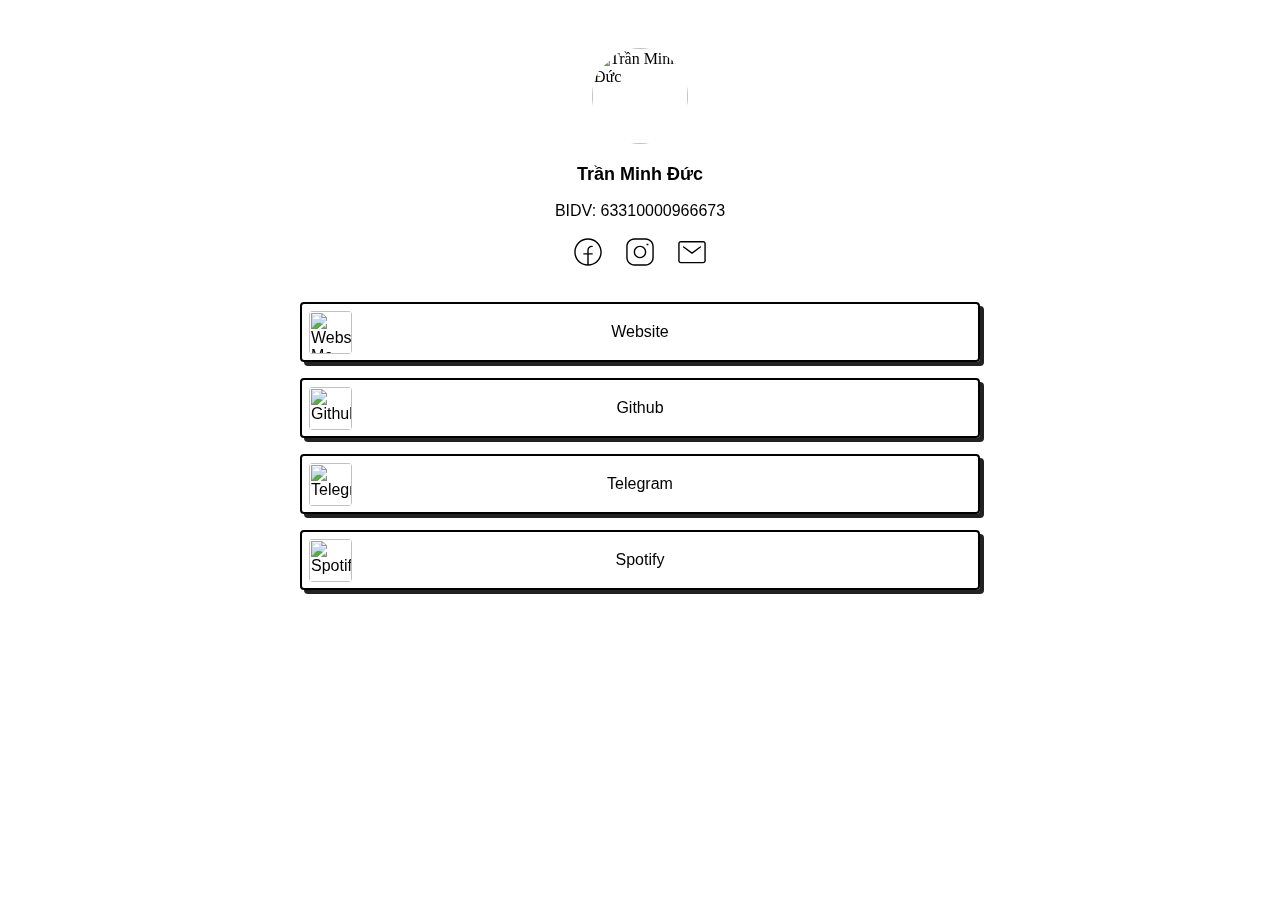
==== commit 159df357: "Update index.html" ====
--- a/index.html
+++ b/index.html
@@ -230,9 +230,9 @@
         <div class="mt-24">
                                                                     <div class="page-item-wrap relative">
                             <div class="page-item flex-both-center absolute"></div>
-                            <a target="_blank" rel="noopener nofollow" class="page-item-each py-10 flex-both-center" href="https://minhduc.me/" data-id="567309" data-type="page_item">
+                            <a target="_blank" rel="noopener nofollow" class="page-item-each py-10 flex-both-center" href="https://minh-duc.tech/" data-id="567309" data-type="page_item">
                                                                     <img class="link-each-image" data-src="https://cdn.bio.link/uploads/thumbnails/2022-07-07/VVGaEncL4707jhV753TPl5VwiD7MvoXr.png" src="https://cdn.bio.link/uploads/thumbnails/2022-07-07/VVGaEncL4707jhV753TPl5VwiD7MvoXr.png" alt="Website Me">
-                                                                <span class=" item-title text-center">Website Me</span>
+                                                                <span class=" item-title text-center">Website</span>
                             </a>
                         </div>
                                                                                 <div class="page-item-wrap relative">
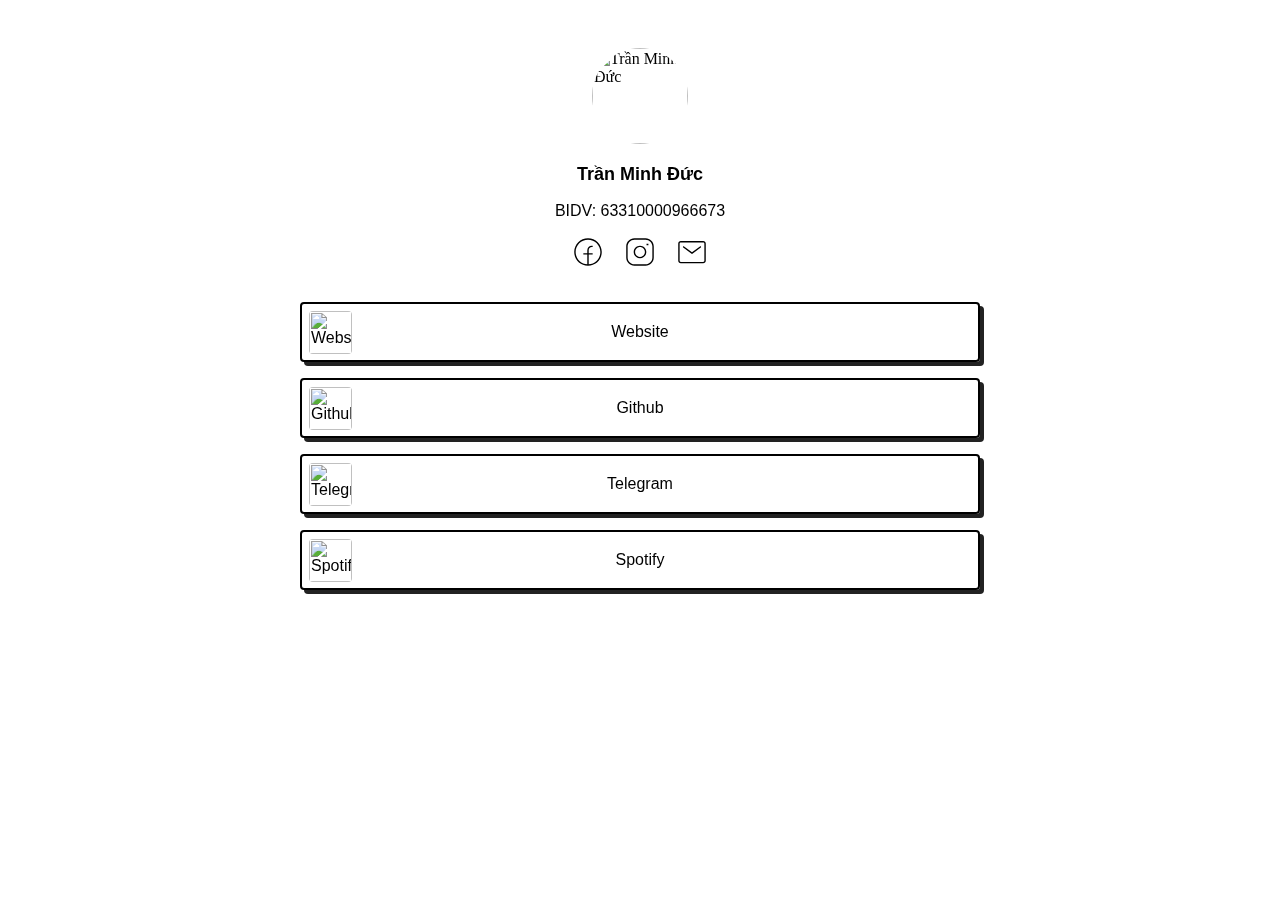
==== commit a88f2ae5: "Rename link.html to index.html" ====
--- a/index.html
+++ b/index.html
@@ -1,309 +1,309 @@
-
-<html lang="en" class=" euczigca idc0_341"><head>
-    <meta charset="utf-8">
-    <meta name="viewport" content="width=device-width, initial-scale=1.0, maximum-scale=1.0, user-scalable=0">
-    <link rel="shortcut icon" href="https://cdn.bio.link/uploads/profile_pictures/2022-07-07/DsRxHfAQrpoqfU8BK2tt8bmgvzU9GJcm.png" type="image/webp">
-    <link rel="icon" href="https://cdn.bio.link/uploads/profile_pictures/2022-07-07/DsRxHfAQrpoqfU8BK2tt8bmgvzU9GJcm.png" type="image/webp">
-    <meta name="description" content=" BIDV: 63310000966673
- ">
-    <meta property="og:title" content="Trần Minh Đức">
-    <link rel="canonical" href="https://minh-duc.tech/mduc0502">
-    <meta property="og:url" content="https://minh-duc.tech/mduc0502">
-    <meta property="og:description" content=" BIDV: 63310000966673
- ">
-    <meta property="og:image:secure_url" content="https://cdn.bio.link/uploads/profile_pictures/2022-07-07/DsRxHfAQrpoqfU8BK2tt8bmgvzU9GJcm.png">
-    <meta property="og:image" content="https://cdn.bio.link/uploads/profile_pictures/2022-07-07/DsRxHfAQrpoqfU8BK2tt8bmgvzU9GJcm.png">
-    <meta property="profile:username" content="mduc0502">
-    <meta name="twitter:card" content="summary">
-    <meta name="twitter:title" content="Trần Minh Đức">
-    <meta name="twitter:image" content="https://cdn.bio.link/uploads/profile_pictures/2022-07-07/DsRxHfAQrpoqfU8BK2tt8bmgvzU9GJcm.png">
-    <meta name="twitter:url" content="https://minh-duc.tech/mduc0502">
-    <link rel="preload" as="image" href="https://cdn.bio.link/uploads/profile_pictures/2022-07-07/DsRxHfAQrpoqfU8BK2tt8bmgvzU9GJcm.png">
-    <title>Trần Minh Đức</title>
-    <link rel="apple-touch-icon" sizes="180x180" href="https://bio.link/apple-touch-icon.png">
-    <link rel="manifest" href="https://bio.link/manifest.json">
-    <link rel="dns-prefetch" href="https://analytics.bio.link">
-    <link rel="preconnect" href="https://fonts.gstatic.com">
-    
-    <style>
-        body,html{-ms-scroll-chaining:none;margin:0;overscroll-behavior:none;padding:0}@-webkit-keyframes slidetounlock{0%{background-position:-100px 0}10%{background-position:-100px 0}50%{background-position:100px 0}to{background-position:100px 0}}@keyframes slidetounlock{0%{background-position:-100px 0}10%{background-position:-100px 0}50%{background-position:100px 0}to{background-position:100px 0}}
-        .min-h-full{min-height:100vh}
-        .flex{display:flex}
-        .flex-both-center{align-items:center;display:flex;justify-content:center}
-        .flex-wrap{flex-wrap:wrap}
-        .flex-h-center{display:flex;justify-content:center}
-        .item-center{align-items:center}
-        .flex-dir-c{flex-direction:column}
-        .m-0{margin:0}
-        .mx-auto{margin-left:auto;margin-right:auto}
-        .mt-2{margin-top:2px}
-        .mt-4{margin-top:4px}
-        .mt-8{margin-top:8px}
-        .mt-12{margin-top:12px}
-        .mb-12{margin-bottom:12px}
-        .mt-16{margin-top:16px}
-        .mt-24{margin-top:24px}.mt-32{margin-top:32px}.mt-48{margin-top:48px}.mt-120{margin-top:120px}.mb-48{margin-bottom:48px}.m-auto{margin:auto}.ml-6{margin-left:6px}.py-10{padding:10px}.p-32{padding:32px}.pb-32{padding-bottom:32px}.pb-48{padding-bottom:48px}.pt-20{padding-top:20px}.pt-8{padding-top:8px}.absolute{position:absolute}.ln-h-22{line-height:22px}.ln-h-24{line-height:24px}.ln-h-32{line-height:32px}.ln-h-30{line-height:30px}.text-fs-12{font-size:12px}.text-fs-14{font-size:14px}.text-fs-16{font-size:16px}.text-fs-18{font-size:18px}.text-fs-20{font-size:20px}.text-fs-22{font-size:22px}.font-inter{font-family:Inter,sans-serif}.font-weight-500{font-weight:500}.font-weight-600{font-weight:600}.font-weight-400{font-weight:400}.color-white{color:#fff}.color-gray{color:hsla(0,0%,100%,.9)}.color-dark{color:#222}.color-danger{color:#ff4963}.color-gray-6e{color:#6e6d7a}.bg-white{background:#fff}.page-bg{height:100%;inset:0;position:fixed;width:100vw;z-index:-1}.w-full{width:100%}.w-80p{width:80%}.w-250{width:250px}.h-0{height:0}.h-auto{height:auto}.h-150,.h-165{height:150px}.background-overlay{height:100%;position:fixed;width:100%;z-index:0}.page-overlay{-webkit-backdrop-filter:blur(20px);backdrop-filter:blur(20px);background:rgba(0,0,0,.1);height:100vh;left:0;position:fixed;top:0;width:100vw;z-index:100}.page-overlay-btn{background:transparent;border-radius:6px;cursor:pointer;display:inline-block;font-family:Inter,sans-serif;font-size:1.2em;padding:10px 30px;text-decoration:none}.page-overlay-title{font-family:sans-serif;font-size:30px}.page-overlay-text{font-size:18px}.page-image{height:100%;left:0;position:fixed;top:0;width:100vw}.display-image,.page-image{-o-object-fit:cover;object-fit:cover}.display-image{border-radius:50%;display:block;height:96px;width:96px}.text-center{text-align:center}.page-title{margin-bottom:0}.page-bioline{font-weight:500}.button-subscription-area{margin-top:16px}.button-subscription,.button-subscription-area{align-items:center;display:flex;justify-content:center}.button-subscription{background:transparent;border:1.5px solid rgba(13,12,34,.1);border-radius:45px;cursor:pointer;font-weight:600;gap:8px;padding:10px 14px}.button-subscription,.button-subscription:hover{transition:transform .15s cubic-bezier(.17,.67,.29,2.71) 0s}.button-subscription:hover{transform:scale(1.025)}.page-full-wrap{padding-bottom:176px;width:680px;z-index:10}.page-item-wrap{transition:transform .15s cubic-bezier(.17,.67,.29,2.71) 0s}.page-item-wrap.show-embed{border-radius:30px;box-shadow:none;transform:unset;transition:unset}.page-item-wrap.expanded-form:hover,.page-item-wrap.show-embed:hover{transform:unset}.page-item-wrap.show-embed:hover .page-item:after,.page-item-wrap.show-embed:hover .page-item:before{-webkit-animation:unset;animation:unset}.show-embed-item{overflow:hidden;transition:all .3s ease-in-out}.page-item-wrap.show-embed .show-embed-item{overflow:visible}.embed-ind-arrow-icon{transform:rotate(-90deg)}.contact_form.contact-expand .embed-ind-arrow-icon,.page-item-wrap.show-embed .embed-ind-arrow-icon,.show-article-embed.article-expand .embed-ind-arrow-icon{transform:rotate(0deg)}.page-item{box-sizing:border-box;height:100%;left:0;position:absolute;top:0;width:100%;z-index:-1}.page-social{cursor:pointer;display:block;margin:0 12px 12px}.page-social svg{height:28px;width:28px}.relative{position:relative}.link-each-image{height:43px;left:9px;-o-object-fit:cover;object-fit:cover;position:absolute;width:43px}.page-logo{bottom:32px;left:calc(50% - 15px);position:absolute}.page-logo:hover svg .bl-logo-br{opacity:1}.rounded-md{border-radius:8px}.rounded-lg{border-radius:16px}.rounded-2xl{border-radius:24px}.close-embed{background:#fff;border-radius:50%;height:25px;opacity:.7;width:25px}.embed-wrap{box-sizing:border-box;height:100%;padding:8px;width:100%}.embed-ind-arrow{height:14px;margin-bottom:16px;position:absolute;right:24px;top:calc(50% - 7px)}.embed-ind-arrow-icon{transition:all .4s ease-in-out}.close-embed:hover{opacity:1}.cursor-pointer{cursor:pointer}.page-item-each{box-sizing:border-box;overflow:hidden;text-decoration:none;z-index:10}.item-title{width:55%;word-break:break-word}.social-icon-anchor{height:100%;left:0;position:absolute;top:0;width:100%}.page-social:hover{transform:scale(1.1);transition:all .1s ease-in-out}.page-item-title{font-weight:700;margin-bottom:16px}.embed-wrap-inside{background-color:#fff;box-sizing:border-box;display:flex;height:100%;justify-content:center;overflow:hidden;padding:10px}.embed-wrap-inside iframe{min-width:500px;width:auto}.embed-wrap-inside{position:relative}.embed-wrap-inside:after{border:10px solid #fff;content:"";height:85%;pointer-events:none;position:absolute;transition-duration:.2s;transition-property:border;width:495px}.subscribers-img{border-radius:50%;box-shadow:0 0 10px rgba(0,0,0,.05);height:90px;margin-bottom:8px;width:90px}.subsc-count{color:hsla(0,0%,100%,.9);font-weight:300;line-height:24px}.subsc-err{height:40px;transition:all .25s ease-in-out}.w-400{width:400px}.subsc-button{align-items:center;background:#000;border:1px solid #000;border-radius:0 2px 2px 0;color:#fff;cursor:pointer;height:40px;justify-content:center;line-height:32px;padding:0 16px;text-decoration:none;text-transform:capitalize}.thank-you-btn{border-radius:2px}.dark-btn{background:#222;border:1.5px solid #222;color:#fff;height:48px;padding:0 24px}.subsc-button:focus{outline:none}.subsc-email{background:hsla(0,0%,100%,.1);border:1.5px solid #000;border-radius:2px 0 0 2px;box-sizing:border-box;font-size:14px;height:40px;padding:0 12px}.dark-input{border:1.5px solid #222;color:#222;font-size:16px;height:48px;width:calc(100% - 100px)}.subsc-email::-moz-placeholder{color:hsla(0,0%,100%,.5);font-family:Inter,sans-serif;font-size:16px;line-height:19px}.subsc-email:-ms-input-placeholder{color:hsla(0,0%,100%,.5);font-family:Inter,sans-serif;font-size:16px;line-height:19px}.subsc-email::placeholder{color:hsla(0,0%,100%,.5);font-family:Inter,sans-serif;font-size:16px;line-height:19px}.dark-input::-moz-placeholder{color:#6e6d7a;font-size:16px}.dark-input:-ms-input-placeholder{color:#6e6d7a;font-size:16px}.dark-input::placeholder{color:#6e6d7a;font-size:16px}.subsc-email:focus{background:hsla(0,0%,100%,0);border:1.5px solid #ff5858;outline:none}.featured-subscribers{background:rgba(0,0,0,.5);bottom:0;box-shadow:0 1.60588px 4.41618px rgba(24,39,75,.12),0 2.81029px 12.8471px rgba(24,39,75,.12);box-sizing:border-box;height:auto;left:0;opacity:1;position:fixed;right:0;top:0;transition:all .27s cubic-bezier(.1,.9,.9,.9);width:100%;z-index:100}.featured-subscribers,.featured-subscribers-inside{align-items:center;display:flex;flex-flow:column;justify-content:center}.featured-subscribers-inside{background:#fff;border-radius:8px;gap:8px;padding:32px}.featured-subscribers .featured-head{line-height:24px;margin-top:28px}.featured-subscribers .unsubsc_sec{color:#6e6d7a;cursor:pointer;display:flex;flex-flow:column;font-family:Inter,sans-serif;font-weight:600;width:100%}.featured-subscribers .unsubsc_btn{border-bottom:1px solid rgba(13,12,34,.1);color:#ff4963;display:block;height:19px;padding-bottom:20px}.featured-subscribers .close-subsc{position:absolute;right:32px;top:32px}.featured-subscribers .subsc-banner{display:flex;justify-content:space-between;width:100%}.featured-subscribers .subsc-button,.featured-subscribers .subsc-email,.featured-subscribers .subsc-email-out{border-radius:4px;height:48px}.featured-subscribers .subsc-email-out{background:#f0f0f0}.featured-subscribers .subsc-email{background:#f0f0f0;border:none;margin:1px}.featured-subscribers .subsc-email::-moz-placeholder{color:#666}.featured-subscribers .subsc-email:-ms-input-placeholder{color:#666}.featured-subscribers .subsc-email::placeholder{color:#666}.featured-subscribers .subsc-email-out:focus-within{background:linear-gradient(167.97deg,#ff5858 1.57%,#c058ff 97.89%)}.featured-subscribers .subsc-email:focus{background:#fff}.subsc-verify-out{display:flex;flex-flow:row;gap:8px;justify-content:center}.invisible{opacity:0;position:absolute}.subsc-verify-out input{background:#f0f0f0;border:none;border-radius:4px;font-family:Inter,sans-serif;font-size:18px;font-weight:700;height:48px;margin:1px;text-align:center;width:69px}.subsc-verify-out input:focus-within{background:#fff;outline:none}.subsc-verify-out input::-webkit-inner-spin-button{-webkit-appearance:none;appearance:none;margin:0}.verify-inp-out{border-radius:4px}.pasted-input::-moz-placeholder{font-weight:400}.pasted-input:-ms-input-placeholder{font-weight:400}.pasted-input::placeholder{font-weight:400}.pasted-input{caret-color:transparent}.verify-inp-out:focus-within{background:linear-gradient(167.97deg,#ff5858 1.57%,#c058ff 97.89%)}.featured-subscribers .subsc-bottom{color:#6e6d7a;font-family:Inter,sans-serif;font-size:14px;margin-top:16px}.featured-subscribers .subsc-email-out,.featured-subscribers .subscribers-email-wrap{display:flex;flex-flow:column;max-width:480px}.subscribers-email-wrap.error-wrap .subsc-email-out{background:red}.subscribers-email-wrap.error-wrap .subsc-email{border-right:none}
-/*    !*background: -webkit-gradient(linear, left top, right top, color-stop(0, #aaa), color-stop(0.35, #aaa), color-stop(0.5, white), color-stop(0.65, #aaa), color-stop(1, #aaa));*!*/
-/*    !*-webkit-background-clip: text;*!*/
-/*    !*width: 200px;*!*/
-/*    !*-moz-text-fill-color: transparent;*!*/
-/*    !*-webkit-text-fill-color: transparent;*!*/
-/*    !*animation: slidetounlock 5s infinite linear;*!*/
-/*    !*animation-fill-mode: forwards;*!*/
-/*    !*-webkit-text-size-adjust: none;*!*/.featured-subscribers.hide-subscribers{display:none}.subscribers-btn{align-items:center;border-radius:30px;display:flex;height:30px;justify-content:center;position:absolute;right:16px;top:14px;transition:all .2s ease-out;width:30px}.subscribers-btn svg path{opacity:.5;transition:all 75ms ease}.subscribers-btn:hover svg path{opacity:1;transition:all 75ms ease}.op-0{opacity:0}.op-1{opacity:1}.hidden{display:none}.campaign-main-wrap{width:400px}.campaign-email{border:1px solid #e7e7e9;border-radius:50%;height:80px;-o-object-fit:cover;object-fit:cover;width:80px}.campaign-subsc-count{color:rgba(34,34,34,.9)}.campaign-user-link{-webkit-backdrop-filter:blur(200px);backdrop-filter:blur(200px);background:rgba(0,0,0,.05);border-radius:68px;bottom:36px;height:42px;margin:0 auto;padding:0 12px;position:fixed;text-decoration:none;transition:all .15s ease-out}.campaign-user-link:hover{background:rgba(0,0,0,.1)}.campaign-user-image{border-radius:50%;height:24px;margin-right:12px;width:24px}.bl-circle-loader{-webkit-animation:spin 1s linear infinite;animation:spin 1s linear infinite;border-radius:50%;border-right:3px solid transparent;border-top:3px solid transparent;border-color:#fff #fff transparent transparent;border-style:solid;border-width:3px;height:15px;position:absolute;width:15px}.dark-btn .bl-circle-loader{border-right:3px solid #000;border-top:3px solid #000}.grey-loader{border-right:3px solid #666;border-top:3px solid #666}.red-btn{-webkit-animation:spin 1s linear infinite;animation:spin 1s linear infinite;border-radius:50%;border-right:3px solid transparent;border-top:3px solid transparent;border-color:#ff4963 #ff4963 transparent transparent;border-style:solid;border-width:3px;height:15px;margin-left:-10px;position:absolute;width:15px}.notfound-txt{max-width:446px}.grecaptcha-badge{visibility:hidden}#resend-otp{font-weight:700}#resend-otp:hover{cursor:pointer;text-decoration:underline}.embed-wrap-contact{background:#fff}.contact-wrap{height:0;overflow:hidden;transition:height .5s}.article-wrap{max-height:0;overflow:hidden;transition:max-height .5s}.contact-embed-wrap,.contact-loader-wrap{background:#fff;border-radius:24px;padding-left:32px;padding-right:32px;padding-top:16px}.contact-emded-description{line-height:24px;margin:auto;text-align:center;width:100%}.contact-input-wrap{margin-top:24px;width:calc(100% - 32px)}.contact-input{background:rgba(34,34,34,.05);border-color:rgba(34,34,34,0);border-radius:8px;font-size:16px;padding:16px;width:100%}.contact-input-phone{padding-left:86px;width:calc(100% - 66px)}.contact-input:focus,.contact-input:focus-visible{background-color:#fff;border-color:#222;outline:1px auto #222}.contact-input-error{border-color:#ff4963;border-radius:8px}.contact-textarea{height:120px;resize:none}.contact-embed-btn{background:#0d0c22;border:none;border-radius:8px;color:#fff;font-size:16px;font-weight:700;height:50px;padding:16px;width:100%}.disabled-contact-btn{cursor:not-allowed;opacity:50%}.contact_error_text{color:#ff4963}.submit_loader{margin-top:-10px}.mobile-code-dd{background:transparent;border:none;font-size:16px;font-weight:400}.mobile-code-dd:focus-visible{outline:none}.article-embed-content{margin-bottom:25px;max-height:400px;overflow-y:scroll;padding-right:18px;text-align:left;word-break:normal}.article-embed-wrap{background:#fff;border-radius:24px;padding:16px 8px 4px 32px}.article-embed-content h1,h2,h3,h4,h5,h6{font-size:18px;line-height:28px}.notfound-txt{max-width:466px}.notfound-txt,.static-page-txt{color:#0d0c22;font-size:24px;line-height:36.7px}.static-page-txt{max-width:446px}.article-embed-content img{max-width:100%}.embed-scroll::-webkit-scrollbar{width:6px}.embed-scroll::-webkit-scrollbar-track{background:transparent}.embed-scroll::-webkit-scrollbar-thumb{background:rgba(34,34,34,.25);border-radius:60px}.embed-scroll::-webkit-scrollbar-thumb:hover{background:#6e6d7a}.pride-bg{margin:auto}.pos-relative{position:relative}.float-right{float:right}.pride-page-image{height:100%;left:0;-o-object-fit:cover;object-fit:cover;position:fixed;top:0;width:100vw}@-webkit-keyframes spin{0%{-webkit-transform:rotate(0deg)}to{-webkit-transform:rotate(1turn)}}@keyframes spin{0%{transform:rotate(0deg)}to{transform:rotate(1turn)}}@media (max-width:768px){.banned-txt{font-size:18px;line-height:25.49px;max-width:300px}.contact-embed-wrap{padding-left:16px;padding-right:16px}.page-full-wrap{width:90%}.embed-wrap-inside iframe{min-width:unset;width:100%}.featured-subscribers .featured-head,.featured-subscribers .subsc-email-out,.featured-subscribers .subscribers-email-wrap{width:100%}.page-overlay-title{font-size:24px;margin:16px 0}.embed-wrap-inside:after{width:93%}.featured-subscribers-out{width:100%}.featured-subscribers{justify-content:flex-end}}@media (max-width:480px){.subsc-verify-out input{width:52px}.page-overlay-title{font-size:16px}.page-overlay-btn,.page-overlay-text{font-size:14px}.banned-txt{max-width:252px}.banned-txt,.notfound-txt{font-size:14px;line-height:21.49px}.notfound-txt{max-width:275px}.featured-subscribers-inside{border-radius:8px 8px 0 0}.campaign-main-wrap{padding:0 24px;width:100%}.xs-hidden{display:none}.xs-w-100{width:100%}.xs-w-150{width:150px}.h-165{height:165px}.xs-mt-6{margin-top:6px}.xs-mt-8{margin-top:8px}.xs-mt-16{margin-top:16px}.xs-mt-32{margin-top:32px}.xs-mx-24{margin:auto 24px}.xs-block{display:block}.thank-you-btn{border-radius:4px}.dark-input{border:1.5px solid #222}}@media (max-width:400px){.embed-wrap-inside:after{width:90%}}@media (min-width:764px){.pride-page-image{display:none}.featured-subscribers-out{width:480px}.featured-subscribers .subsc-bottom{align-self:center;margin-bottom:5px;width:330px}}
-
-    </style>
-    
-            <style>
-    @font-face {
-        font-family: 'MintGrotesk';
-        font-weight: 400;
-        src: url("https://cdn.bio.link/themes/fonts/MintGrotesk-Medium.woff") format("truetype");
-    }
-
-    @font-face {
-        font-family: 'MintGrotesk';
-        font-weight: 400;
-        src: url("https://cdn.bio.link/themes/fonts/MintGrotesk-Medium.woff") format("truetype");
-    }
-
-    @font-face {
-        font-family: 'MintGrotesk';
-        font-weight: 700;
-        src: url("https://cdn.bio.link/themes/fonts/MintGrotesk-Bold.woff") format("truetype");
-    }
-
-    @font-face {
-        font-family: 'MintGrotesk';
-        font-weight: 700;
-        src: url("https://cdn.bio.link/themes/fonts/MintGrotesk-Bold.woff") format("truetype");
-    }
-</style>        <style>
-
-        
-                    .page-bg {
-                background: #FFFFFF;
-            }
-        
-        .display-image {
-            border-radius: 50%;
-        }
-
-        .page-title {
-            font-size: 18px;
-            font-weight: 700;
-        }
-
-        .page-bioline {
-            font-size: 16px;
-            font-weight: 400;
-        }
-
-        .page-item-title {
-            font-size: 16px;
-            font-weight: 700;
-        }
-
-        .page-item-each {
-            color: #000000;
-            font-family: 'MintGrotesk', sans-serif;
-            font-size: 16px;
-            font-weight: 400;
-            text-transform: none;
-            border-radius: 4px;
-            
-                            min-height: 60px;
-                    }
-        .page-item-wrap {
-                            margin: 16px 0;
-                    }
-
-        .page-item-wrap:last-child {
-            margin-bottom: 0;
-        }
-
-                     .page-item-wrap:hover {
-                 box-shadow: none; transform: translate(0.25rem,0.25rem);
-             }
-        
-         .page-item-wrap{
-            box-shadow: 4px 4px 0 #222222; transition-property: all; transition-duration: 0.14s; transition-timing-function: ease-out; transition-delay: 0s;
-         }
-
-        .page-item {
-            border: 2px solid #000000;
-            background: #FFFFFF ;
-            border-radius: 4px;
-           
-        }
-
-        
-        .embed-wrap iframe, .embed-wrap-inside {
-                            border-radius: 4px;
-                    }
-
-        .link-each-image, .page-item-wrap {
-            border-radius: 4px;
-        }
-
-        .page-text-font {
-            font-family: 'MintGrotesk', sans-serif;
-            text-transform: none;
-            
-        }
-
-        .page-text-color {
-            color: #000000;
-        }
-
-        .social-icon-fill path, .social-icon-fill circle, .social-icon-fill rect {
-            fill: #000000;
-        }
-
-        .page-overlay-btn {
-            border: 2px solid #000000;
-        }
-
-        
-    </style>
-    <style>
-            </style>
-
-
-        <script type="text/javascript" async="" src="https://cdn.bio.link/matomo.js"></script><script type="text/javascript" async="" src="https://www.gstatic.com/recaptcha/releases/4rwLQsl5N_ccppoTAwwwMrEN/recaptcha__en.js" crossorigin="anonymous" integrity="sha384-o1nfdUm9cV7Sx6HxXDsnady1EGmCBTwza/JTA6OSowyOK+wq0YF0+F9jejHVacaR"></script><script>
-            var onloadCallback = function() {
-                var widgetId_login = grecaptcha.render('captcha_element_login', {
-                'sitekey' : '6LfqC6UfAAAAAGBZ85tr2dDVF66wAn47uYP6_qoj',
-                    callback: function () {
-                        $('#captcha-fail-login').val(0);
-                        $('.captcha-err').html('Failed to verify captcha');
-                        resetLoader(thisElement);
-                    }
-                });
-                /* $('#captcha_element_login').attr('data-widget-id', widgetId_login); */
-            }
-
-        </script>
-
-<script src="https://plausible.io/js/plausible.js" asnyc="" defer="" data-domain="bio.link"></script></head>
-
-<body>
-    <div class="min-h-full flex-h-center" id="background_div">
-        <input type="hidden" value="https://bio.link" id="app-url">
-                    <input type="hidden" value="null" id="is-featured">
-            <input type="hidden" value="" id="enabled_subscribers">
-        
-                                    <div class="page-bg"></div>
-                            
-            
-        
-                    
-            
-    <div class="mt-48 page-full-wrap relative ">
-        <input type="hidden" value="creator-page" id="page-type">
-        <img class="display-image m-auto" data-src="https://cdn.bio.link/uploads/profile_pictures/2022-07-07/DsRxHfAQrpoqfU8BK2tt8bmgvzU9GJcm.png" src="https://cdn.bio.link/uploads/profile_pictures/2022-07-07/DsRxHfAQrpoqfU8BK2tt8bmgvzU9GJcm.png" alt="Trần Minh Đức">
-        <h2 class="page-title page-text-color page-text-font mt-16 text-center">
-            Trần Minh Đức
-                    </h2>
-                    <div class="page-bioline text-fs-16 page-text-color page-text-font mt-12 ln-h-22 text-center">
-                 BIDV: 63310000966673
- </div>
-        
-        
-                
-
-                    <div class="flex-both-center flex-wrap mt-16">
-                                    <div class="page-social relative">
-                        <a class="social-icon-anchor" aria-label="social-icon" data-id="facebook" data-type="social_link" target="_blank" rel="noopener nofollow" href="https://www.facebook.com/mduc0502/"></a>
-                        <svg class="social-icon-fill" width="30" height="30" viewBox="0 0 30 30" fill="none" xmlns="http://www.w3.org/2000/svg"><path fill-rule="evenodd" clip-rule="evenodd" d="M0.25 15C0.25 6.8538 6.8538 0.25 15 0.25C23.1462 0.25 29.75 6.8538 29.75 15C29.75 23.1462 23.1462 29.75 15 29.75C6.8538 29.75 0.25 23.1462 0.25 15ZM15 1.75C7.68223 1.75 1.75 7.68223 1.75 15C1.75 22.0661 7.28116 27.8403 14.25 28.2291V17.75H10V16.25H14.25V13C14.25 10.3766 16.3766 8.25 19 8.25H20V9.75H19C17.2051 9.75 15.75 11.2051 15.75 13V16.25H20V17.75H15.75V28.2291C22.7188 27.8403 28.25 22.0661 28.25 15C28.25 7.68223 22.3178 1.75 15 1.75Z" fill="white"></path></svg>
-                    </div>
-                                    <div class="page-social relative">
-                        <a class="social-icon-anchor" aria-label="social-icon" data-id="instagram" data-type="social_link" target="_blank" rel="noopener nofollow" href="https://instagram.com/mduc0502"></a>
-                        <svg class="social-icon-fill" width="30" height="30" viewBox="0 0 30 30" fill="none" xmlns="http://www.w3.org/2000/svg"><path fill-rule="evenodd" clip-rule="evenodd" d="M0.25 9C0.25 4.16751 4.16751 0.25 9 0.25H21C25.8325 0.25 29.75 4.16751 29.75 9V21C29.75 25.8325 25.8325 29.75 21 29.75H9C4.16751 29.75 0.25 25.8325 0.25 21V9ZM9 1.75C4.99594 1.75 1.75 4.99594 1.75 9V21C1.75 25.0041 4.99594 28.25 9 28.25H21C25.0041 28.25 28.25 25.0041 28.25 21V9C28.25 4.99594 25.0041 1.75 21 1.75H9ZM24 7.75H22V6.25H24V7.75ZM8.25 15C8.25 11.2721 11.2721 8.25 15 8.25C18.7279 8.25 21.75 11.2721 21.75 15C21.75 18.7279 18.7279 21.75 15 21.75C11.2721 21.75 8.25 18.7279 8.25 15ZM15 9.75C12.1005 9.75 9.75 12.1005 9.75 15C9.75 17.8995 12.1005 20.25 15 20.25C17.8995 20.25 20.25 17.8995 20.25 15C20.25 12.1005 17.8995 9.75 15 9.75Z" fill="white"></path></svg>
-                    </div>
-                                    <div class="page-social relative">
-                        <a class="social-icon-anchor" aria-label="social-icon" data-id="email" data-type="social_link" target="_blank" rel="noopener nofollow" href="mailto:contact@minh-duc.tech"></a>
-                        <svg class="social-icon-fill" width="30" height="30" viewBox="0 0 30 30" fill="none" xmlns="http://www.w3.org/2000/svg"><path fill-rule="evenodd" clip-rule="evenodd" d="M3 3.25C1.48122 3.25 0.25 4.48121 0.25 6V24.4C0.25 25.9188 1.48122 27.15 3 27.15H27C28.5188 27.15 29.75 25.9188 29.75 24.4V6C29.75 4.48122 28.5188 3.25 27 3.25H3ZM1.75 6C1.75 5.30964 2.30964 4.75 3 4.75H27C27.6904 4.75 28.25 5.30964 28.25 6V24.4C28.25 25.0904 27.6904 25.65 27 25.65H3C2.30964 25.65 1.75 25.0904 1.75 24.4V6ZM24.4101 10.2003L15.4501 16.9203C15.1834 17.1203 14.8167 17.1203 14.5501 16.9203L5.59008 10.2003C5.25871 9.95178 5.19156 9.48168 5.44008 9.15031C5.68861 8.81894 6.15871 8.75178 6.49008 9.00031L15.0001 15.3828L23.5101 9.00031C23.8415 8.75178 24.3116 8.81894 24.5601 9.15031C24.8086 9.48168 24.7415 9.95178 24.4101 10.2003Z" fill="white"></path></svg>
-                    </div>
-                            </div>
-        
-        <div class="mt-24">
-                                                                    <div class="page-item-wrap relative">
-                            <div class="page-item flex-both-center absolute"></div>
-                            <a target="_blank" rel="noopener nofollow" class="page-item-each py-10 flex-both-center" href="https://minh-duc.tech/" data-id="567309" data-type="page_item">
-                                                                    <img class="link-each-image" data-src="https://cdn.bio.link/uploads/thumbnails/2022-07-07/VVGaEncL4707jhV753TPl5VwiD7MvoXr.png" src="https://cdn.bio.link/uploads/thumbnails/2022-07-07/VVGaEncL4707jhV753TPl5VwiD7MvoXr.png" alt="Website Me">
-                                                                <span class=" item-title text-center">Website</span>
-                            </a>
-                        </div>
-                                                                                <div class="page-item-wrap relative">
-                            <div class="page-item flex-both-center absolute"></div>
-                            <a target="_blank" rel="noopener nofollow" class="page-item-each py-10 flex-both-center" href="https://github.com/mduc0502" data-id="567311" data-type="page_item">
-                                                                    <img class="link-each-image" data-src="https://cdn.bio.link/uploads/thumbnails/2022-07-07/WpmK59aiAnKPRNPBoOCz08WomD8NzEZv.png" src="https://cdn.bio.link/uploads/thumbnails/2022-07-07/WpmK59aiAnKPRNPBoOCz08WomD8NzEZv.png" alt="Github">
-                                                                <span class=" item-title text-center">Github</span>
-                            </a>
-                        </div>
-                                                                                <div class="page-item-wrap relative">
-                            <div class="page-item flex-both-center absolute"></div>
-                            <a target="_blank" rel="noopener nofollow" class="page-item-each py-10 flex-both-center" href="https://t.me/mduc0502" data-id="567322" data-type="page_item">
-                                                                    <img class="link-each-image" data-src="https://cdn.bio.link/uploads/thumbnails/2022-07-07/cf6GR6loKXF9TnF0tflIJNoBJrFy8mVy.png" src="https://cdn.bio.link/uploads/thumbnails/2022-07-07/cf6GR6loKXF9TnF0tflIJNoBJrFy8mVy.png" alt="Telegram">
-                                                                <span class=" item-title text-center">Telegram</span>
-                            </a>
-                        </div>
-                                                                                <div class="page-item-wrap relative">
-                            <div class="page-item flex-both-center absolute"></div>
-                            <a target="_blank" rel="noopener nofollow" class="page-item-each py-10 flex-both-center" href="https://open.spotify.com/user/31kqala3qtopg2dmkt6oo5c7zhtq" data-id="567313" data-type="page_item">
-                                                                    <img class="link-each-image" data-src="https://cdn.bio.link/uploads/thumbnails/2022-07-07/6zhzU9qTg0OLMpQ9CBH5caoygTXJYfKY.png" src="https://cdn.bio.link/uploads/thumbnails/2022-07-07/6zhzU9qTg0OLMpQ9CBH5caoygTXJYfKY.png" alt="Spotify">
-                                                                <span class=" item-title text-center">Spotify</span>
-                            </a>
-                        </div>
-                                                                                                    </div>
-        
-        </div>
-     
-    </div>
-    <script src="https://www.google.com/recaptcha/api.js?render=6LfqC6UfAAAAAGBZ85tr2dDVF66wAn47uYP6_qoj"></script>
-
-
-
-    <script type="text/javascript">
-        var _paq = window._paq = window._paq || [];
-        _paq.push(["setCookieDomain", "*.bio.link"]);
-        _paq.push(["setDomains", ["*.bio.link"]]);
-        _paq.push(['trackPageView']);
-        (function() {
-            let u = "https://analytics.bio.link/";
-            _paq.push(['setTrackerUrl', u + 'matomo.php']);
-            _paq.push(['setSiteId', '348933']);
-            let d = document,
-                g = d.createElement('script'),
-                s = d.getElementsByTagName('script')[0];
-            g.type = 'text/javascript';
-            g.async = true;
-            g.src = 'https://cdn.bio.link/matomo.js';
-            s.parentNode.insertBefore(g, s);
-        })();
-    </script>
-    <!-- End Matomo Code -->
-    <script>
-        var plausibleScript = document.createElement("script");
-        plausibleScript.src = "https://plausible.io/js/plausible.js"
-        plausibleScript.setAttribute("asnyc", "");
-        plausibleScript.setAttribute("defer", "");
-        plausibleScript.setAttribute("data-domain", "bio.link");
-        document.head.appendChild(plausibleScript);
-    </script>
-
-
-<script defer="">
-    (()=>{var e,t={757:(e,t,n)=>{e.exports=n(666)},517:(e,t,n)=>{"use strict";var r,o,a,i=n(757),c=n.n(i),s=n(608),u=n.n(s),l=function(e){for(var t=e+"=",n=document.cookie.split(";"),r=0;r<n.length;r++){for(var o=n[r];" "===o.charAt(0);)o=o.substring(1,o.length);if(0===o.indexOf(t))return o.substring(t.length,o.length)}return null},d=function(e,t){var n=new Date;n.setTime(n.getTime()+31536e4);var r="expires="+n.toUTCString();document.cookie=e+"="+t+";"+r+";path=/"},m=function(e){return document.getElementById(e).value};function f(e,t,n,r,o,a,i){try{var c=e[a](i),s=c.value}catch(e){return void n(e)}c.done?t(s):Promise.resolve(s).then(r,o)}function h(e){return function(){var t=this,n=arguments;return new Promise((function(r,o){var a=e.apply(t,n);function i(e){f(a,r,o,i,c,"next",e)}function c(e){f(a,r,o,i,c,"throw",e)}i(void 0)}))}}var p,g,v,y,b,w="subscribe_form",E="subscribe-btn",x="verify-btn",I="unsubsc_btn",L="subsc-email-error",B="subscribers-email-wrap",_="verify-email-error",k="unsubscribe_error",T="SUB",S="UNSUB",M="VERIFY",O=!1,A=function(){document.getElementById("openSubs").addEventListener("click",function(){var e=h(c().mark((function e(t){return c().wrap((function(e){for(;;)switch(e.prev=e.next){case 0:X("featured_subscribers",!0),l("subscribed_".concat(a))?(X("unsubscribe_modal",!0),N()):X("subscription_modal",!0);case 2:case"end":return e.stop()}}),e)})));return function(t){return e.apply(this,arguments)}}())},C=function(){document.getElementById("close-subsc").addEventListener("click",function(){var e=h(c().mark((function e(t){return c().wrap((function(e){for(;;)switch(e.prev=e.next){case 0:D();case 1:case"end":return e.stop()}}),e)})));return function(t){return e.apply(this,arguments)}}())},N=function(){document.getElementById("cancel_unsubsc").addEventListener("click",function(){var e=h(c().mark((function e(t){return c().wrap((function(e){for(;;)switch(e.prev=e.next){case 0:D();case 1:case"end":return e.stop()}}),e)})));return function(t){return e.apply(this,arguments)}}())},R=(v=function(){P()},y=2e3,b=0,function(){var e=(new Date).getTime();if(e-b>y)return b=e,v.apply(void 0,arguments)}),q=function(){var e=h(c().mark((function e(t){var n,i,s,u,d,m,f;return c().wrap((function(e){for(;;)switch(e.prev=e.next){case 0:return e.prev=0,n=document.getElementById(w),(i=new FormData(n)).append("client_response",t),e.next=6,fetch("".concat(r,"/api/pages/").concat(o,"/campaign/").concat(a,"/subscriber"),{method:"POST",credentials:"include",headers:{"X-XSRF-TOKEN":decodeURIComponent(l("XSRF-TOKEN"))},body:i});case 6:if((s=e.sent).ok){e.next=22;break}if(422!==s.status){e.next=16;break}return e.next=11,s.json();case 11:u=e.sent,d=u.errors.email[0],z(T,d),e.next=19;break;case 16:throw m="".concat(s.status," (").concat(s.statusText,")"),new Error(m);case 19:te(E),e.next=26;break;case 22:return e.next=24,s.json();case 24:return f=e.sent,e.abrupt("return",f);case 26:e.next=31;break;case 28:e.prev=28,e.t0=e.catch(0),console.error("Error in fetch: ".concat(e.t0.message));case 31:case"end":return e.stop()}}),e,null,[[0,28]])})));return function(t){return e.apply(this,arguments)}}(),F=function(){var e=h(c().mark((function e(t){var n,i,s,u,d;return c().wrap((function(e){for(;;)switch(e.prev=e.next){case 0:return e.next=2,fetch("".concat(r,"/api/pages/").concat(o,"/campaign/").concat(a,"/subscriber/otp/verify"),{method:"POST",credentials:"include",headers:{"X-XSRF-TOKEN":decodeURIComponent(l("XSRF-TOKEN"))},body:t});case 2:if((n=e.sent).ok){e.next=18;break}if(422!==n.status){e.next=12;break}return e.next=7,n.json();case 7:i=e.sent,s=i.errors.otp[0],z(M,s),e.next=15;break;case 12:throw u="".concat(n.status," (").concat(n.statusText,")"),new Error(u);case 15:te(x),e.next=22;break;case 18:return e.next=20,n.json();case 20:return d=e.sent,e.abrupt("return",d);case 22:case"end":return e.stop()}}),e)})));return function(t){return e.apply(this,arguments)}}(),P=function(){var e=h(c().mark((function e(){var t;return c().wrap((function(e){for(;;)switch(e.prev=e.next){case 0:return(t=new FormData).append("email",g),e.next=4,fetch("".concat(r,"/api/pages/").concat(o,"/campaign/").concat(a,"/subscriber/otp/resend"),{method:"POST",credentials:"include",headers:{"X-XSRF-TOKEN":decodeURIComponent(l("XSRF-TOKEN"))},body:t}).then((function(e){return e.json()})).then((function(e){console.log("Success:",e)})).catch((function(e){console.error("Error:",e)}));case 4:case"end":return e.stop()}}),e)})));return function(){return e.apply(this,arguments)}}(),j=function(){var e=h(c().mark((function e(){var t,n,o;return c().wrap((function(e){for(;;)switch(e.prev=e.next){case 0:return t=JSON.parse(l("subscribed_".concat(a))),e.next=3,fetch("".concat(r,"/unsubscribe?campaignid=").concat(a,"&email=").concat(t.email,"&token=").concat(t.token),{method:"GET",credentials:"include",headers:{"X-XSRF-TOKEN":decodeURIComponent(l("XSRF-TOKEN"))}});case 3:if((n=e.sent).ok){e.next=9;break}return e.next=7,n.text();case 7:o=e.sent,z(S,o);case 9:return e.abrupt("return",n);case 10:case"end":return e.stop()}}),e)})));return function(){return e.apply(this,arguments)}}(),X=function(e,t){var n=t?"flex":"none";p=e,t?(document.getElementById(e).style.display=n,H(e)):(U(e),document.getElementById(e).style.display=n)},H=function(e){switch(e){case"subscription_modal":document.getElementById(w).addEventListener("submit",Y);break;case"verification_modal":document.getElementById(x).addEventListener("click",V),document.getElementById("resend-otp").addEventListener("click",R),oe(),document.getElementById("back_to_subscribe").addEventListener("click",function(){var e=h(c().mark((function e(t){return c().wrap((function(e){for(;;)switch(e.prev=e.next){case 0:X("verification_modal",!1),X("subscription_modal",!0);case 2:case"end":return e.stop()}}),e)})));return function(t){return e.apply(this,arguments)}}());break;case"unsubscribe_modal":document.getElementById(I).addEventListener("click",J)}},U=function(e){switch(e){case"subscription_modal":Z(),W(),K(T);break;case"verification_modal":$(x,V),$("resend-otp",R),Q(),K(M);break;case"unsubscribe_modal":$(I,J),K(S)}},D=function(){"subscription_modal"===p&&(K(T),W()),X(p,!1),X("featured_subscribers",!1)},G=function(e){document.getElementById("verify_email_desc").innerHTML="To make sure you receive future emails. please enter the verification code we sent to "+g,X(e,!1),X("verification_modal",!0),document.querySelector("input.pasted-input").addEventListener("paste",(function(e){var t;t=(e.clipboardData||window.clipboardData).getData("text").toString(10).replace(/\D/g,"0").split("").map(Number);for(var n=0;n<4;n++){var r=n+1;e.preventDefault(),document.getElementById("input-".concat(r)).value=t[n]}}))},K=function(e){switch(e){case T:document.getElementById(L).innerText="",document.getElementById(B).classList.remove("error-wrap");break;case M:document.getElementById(_).innerText="";break;case S:document.getElementById(k).innerText=""}},z=function(e,t){switch(e){case T:document.getElementById(L).innerText=t,document.getElementById(B).classList.remove("error-wrap");break;case M:document.getElementById(_).innerText=t;break;case S:document.getElementById(k).innerText=t}},Y=function(){var e=h(c().mark((function e(t){var n,r;return c().wrap((function(e){for(;;)switch(e.prev=e.next){case 0:if(t.preventDefault(),""==(g=m("subsc_email"))){e.next=15;break}return ee("subscribe-btn"),K(T),e.next=7,new Promise((function(e,t){grecaptcha.ready((function(){grecaptcha.execute("6LfqC6UfAAAAAGBZ85tr2dDVF66wAn47uYP6_qoj",{action:"subscribe_form"}).then((function(t){return e(t)}))}))}));case 7:return n=e.sent,e.next=10,q(n);case 10:r=e.sent,te(E),r&&G(p),e.next=16;break;case 15:z(T,"Please enter a valid email.");case 16:case"end":return e.stop()}}),e)})));return function(t){return e.apply(this,arguments)}}(),V=function(){var e=h(c().mark((function e(t){var n,r,o,i;return c().wrap((function(e){for(;;)switch(e.prev=e.next){case 0:if(4!==(n=re()).length){e.next=14;break}return K(M),(r=new FormData).append("email",g),r.append("otp",n),ee(x),e.next=9,F(r);case 9:o=e.sent,te(x),o&&(i={email:g,token:o.token},O=!0,d("subscribed_".concat(a),JSON.stringify(i)),X("verification_modal",!1),null!=document.getElementById("show_confetti")&&u()({particleCount:120,spread:180}),X("thankyou_modal",!0),ne()),e.next=15;break;case 14:z(M,"Please enter a valid OTP.");case 15:case"end":return e.stop()}}),e)})));return function(t){return e.apply(this,arguments)}}(),J=function(){var e=h(c().mark((function e(){return c().wrap((function(e){for(;;)switch(e.prev=e.next){case 0:return e.next=2,j();case 2:200===e.sent.status&&(t="subscribed_".concat(a),document.cookie=t+"=; Path=/; Expires=Thu, 01 Jan 1970 00:00:01 GMT;",O=!1,ne(),D());case 4:case"end":return e.stop()}var t}),e)})));return function(){return e.apply(this,arguments)}}(),W=function(){document.getElementById(w).reset()},Z=function(){document.getElementById(w).removeEventListener("submit",Y)},$=function(e,t){document.getElementById(e).removeEventListener("click",t)},Q=function(){for(var e=1;e<=4;e++)document.getElementById("input-".concat(e)).value=""},ee=function(e){document.getElementById("".concat(e,"-text")).classList.add("op-0"),document.getElementById("".concat(e,"-loader")).classList.remove("op-0")},te=function(e){document.getElementById("".concat(e,"-text")).classList.remove("op-0"),document.getElementById("".concat(e,"-loader")).classList.add("op-0")},ne=function(){var e=O?"none":"flex",t=O?"Subscribed":"Subscribe";document.getElementById("subscribe_btn_svg").style.display=e,document.getElementById("subscribe_text").innerText=t},re=function(e){return m("input-1")+m("input-2")+m("input-3")+m("input-4")},oe=function(){for(var e=function(e){document.getElementById("input-".concat(e)).addEventListener("keyup",(function(t){ae(t,e+1)}))},t=1;t<4;t++)e(t)},ae=function(e,t){e.target.value.length&&document.getElementById("input-".concat(t)).focus()};function ie(e){var t=e.target.closest(".page-item-wrap"),n=t.querySelector(".show-embed-item"),r=t.querySelector(".embed-iframe"),o=parseInt(n.getAttribute("data-height")),a=0;n.getAttribute("data-type")&&(a=20),t.classList.toggle("show-embed"),r.src=r.getAttribute("data-src"),r.style.cssText="height: ".concat(0==r.offsetHeight?o-a:0,"px"),n.style.cssText="height: ".concat(0==n.offsetHeight?o+16:"0","px")}function ce(e){for(var t=e+"=",n=document.cookie.split(";"),r=0;r<n.length;r++){for(var o=n[r];" "===o.charAt(0);)o=o.substring(1,o.length);if(0===o.indexOf(t))return o.substring(t.length,o.length)}return null}function se(e){if(ce(e)&&(t=e,n=location.hostname.split(".").reverse(),r=n[1]+"."+n[0],document.cookie=t+"=; domain="+r+"; Path=/; Expires=Thu, 01 Jan 1970 00:00:01 GMT;",!ce(e))){try{location.reload(!0)}catch(e){}location.reload()}var t,n,r}var ue=document.getElementById("app-url").value,le=document.getElementById("enabled_subscribers").value,de=window.location.search;new URLSearchParams(de).get("preview");for(var me=document.getElementsByClassName("show-article-embed"),fe=function(e){var t=me[e],n=t.getAttribute("data-embedId");t.addEventListener("click",(function(e){e.target.closest(".page-item-wrap").classList.toggle("show-embed"),t.classList.toggle("article-expand"),function(e){var t=document.getElementById("article-wrap-"+e);t.classList.contains("collapsed")?(t.classList.remove("collapsed"),document.getElementById("embed-wrap-"+e).classList.remove("hidden"),t.style.maxHeight="500px"):(t.style.maxHeight="0px",t.classList.add("collapsed"),document.getElementById("embed-wrap-"+e).classList.remove("hidden"))}(n)}))},he=0;he<me.length;he++)fe(he);for(var pe=document.getElementsByClassName("contact_form"),ge=function(e){var t=pe[e],n=t.getAttribute("data-embedId");t.addEventListener("click",(function(e){t.parentElement.classList.toggle("expanded-form"),t.classList.toggle("contact-expand"),function(e){var t=document.getElementById("page_id-"+e).innerText,n=document.getElementById("contact-wrap-"+e),r=n.getAttribute("data-height");if(n.classList.contains("collapsed")){if(n.classList.remove("collapsed"),document.getElementById("embed-wrap-"+e).classList.add("hidden"),document.getElementById("contact-loader-wrap-"+e).classList.remove("hidden"),r){var o=16+parseInt(r);n.style.height=o+"px"}else n.style.height="250px";var a=decodeURIComponent(ce("XSRF-TOKEN")),i=new XMLHttpRequest;i.withCredentials=!0,i.onreadystatechange=function(){if(4===i.readyState&&200===i.status){var t=JSON.parse(i.response),r=t.question,o=t.form_details,a="";t.description&&(a=t.description);var c=[93,358,355,213,1684,376,244,1264,672,1268,54,374,297,61,43,994,1242,973,880,1246,375,32,501,229,1441,975,591,599,387,267,55,55,246,673,359,226,257,855,237,1,238,1345,236,235,56,86,61,672,57,269,242,242,682,506,225,385,53,599,357,420,45,253,1767,1809,593,20,503,240,291,372,251,500,298,679,358,33,594,689,262,241,220,995,49,233,350,30,299,1473,590,1671,502,44,224,245,592,509,0,39,504,852,36,354,91,62,98,964,353,44,972,39,1876,81,44,962,7,254,686,850,82,381,965,996,856,371,961,266,231,218,423,370,352,853,389,261,265,60,960,223,356,692,596,222,230,269,52,691,373,377,976,382,1664,212,258,95,264,674,977,31,599,687,64,505,227,234,683,672,1670,47,968,92,680,970,507,675,595,51,63,64,48,351,1787,974,262,40,70,250,590,290,1869,1758,590,508,1784,684,378,239,966,221,381,381,248,232,65,1,421,386,677,252,27,500,211,34,94,249,597,47,268,46,41,963,886,992,255,66,670,228,690,676,1868,216,90,7370,1649,688,256,380,971,44,1,1,598,998,678,58,84,1284,1340,681,212,967,260,263],s=document.getElementById("countryCode-"+e);c.forEach((function(e){var t=document.createElement("option");t.text="+"+e,t.value="+"+e,s.appendChild(t)})),document.getElementById("form-id-"+e).innerHTML=t.id,t.success_message?document.getElementById("contact_confirmation_text-"+e).innerText=t.success_message:document.getElementById("contact_confirmation_text-"+e).innerText="Message sent successfully",["name","email","message","question","mobile"].forEach((function(t){if(o[t]){var n="";n="mobile"==t?"contact-"+t+"-wrap-"+e:"contact-"+t+"-"+e,document.getElementById(n).classList.remove("hidden"),o[t].required&&(document.getElementById("contact-"+t+"-"+e).classList.add("field-required"),document.getElementById("contact-"+t+"-"+e).placeholder="question"==t?"Type your answer here*":t.charAt(0).toUpperCase()+t.slice(1)+"*")}})),document.getElementById("contact-description-"+e).innerHTML=a,r&&(document.getElementById("question-"+e).classList.remove("hidden"),document.getElementById("question-"+e).innerHTML=r),document.getElementById("embed-wrap-"+e).classList.remove("hidden"),document.getElementById("contact-loader-wrap-"+e).classList.add("hidden");var u=document.getElementById("contact-details-wrap-"+e).clientHeight;u&&(n.style.height=u+16+"px"),function(e){var t=document.getElementById("contact-details-wrap-"+e).querySelectorAll(".field-required"),n=document.getElementById("contact-name-"+e),r=document.getElementById("contact-email-"+e),o=document.getElementById("contact-message-"+e),a=document.getElementById("contact-question-"+e),i=document.getElementById("contact-mobile-"+e),c=document.getElementById("contact_submit_btn-"+e),s=[n,r,o,a,i];t.length&&c.classList.add("disabled-contact-btn");s.forEach((function(t){t.classList.contains("field-required")&&!t.classList.contains("hidden")&&""==t.value&&t.classList.add("field-empty"),t.addEventListener("keyup",(function(){!function(e,t){var n=e.getAttribute("data-type");if("email"==n||"mobile"==n){var r=!0;"email"==n?r=/^\w+([\.-]?\w+)*@\w+([\.-]?\w+)*(\.\w{2,3})+$/.test(e.value):"mobile"==n&&(r=/^\d{10}$/.test(e.value)),""==e.value||r?(document.getElementById(n+"-error-"+t).classList.add("hidden"),document.getElementById(n+"-error-"+t).classList.remove("error-field")):(document.getElementById(n+"-error-"+t).classList.remove("hidden"),document.getElementById(n+"-error-"+t).classList.add("error-field"))}}(t,e),t.classList.contains("field-required")&&!t.classList.contains("hidden")&&""==t.value?t.classList.add("field-empty"):t.classList.remove("field-empty");var n=document.querySelectorAll(".field-empty"),r=document.querySelectorAll(".error-field");n.length||r.length?c.classList.add("disabled-contact-btn"):c.classList.remove("disabled-contact-btn")}))}))}(e)}},i.open("get","".concat(ue,"/api/pages/").concat(t,"/form/").concat(e)),i.setRequestHeader("X-XSRF-TOKEN",a),i.send()}else n.classList.add("collapsed"),document.getElementById("contact-loader-wrap-"+e).classList.add("hidden"),n.style.height="0px",document.getElementById("embed-wrap-"+e).classList.remove("hidden")}(n)}))},ve=0;ve<pe.length;ve++)ge(ve);for(var ye=document.getElementsByClassName("contact_submit_btn"),be=function(e){var t=ye[e],n=t.getAttribute("data-embedId");t.addEventListener("click",(function(e){e.preventDefault(),grecaptcha.ready((function(){grecaptcha.execute("6LfqC6UfAAAAAGBZ85tr2dDVF66wAn47uYP6_qoj",{action:"contact_form"}).then((function(e){!function(e,t){var n=document.querySelectorAll(".field-required"),r=document.querySelectorAll(".error-field"),o=!1,a=!1;if(n.forEach((function(e){e.value||(a=!0)})),r.forEach((function(e){e.value||(a=!0)})),!o&&!a){var i=document.getElementById("submit_loader-"+e),c=document.getElementById("submit_text-"+e);i.classList.toggle("op-0"),c.classList.toggle("hidden");var s=document.getElementById("form-id-"+e).innerText,u=document.getElementById("page_id-"+e).innerText,l=document.getElementById("contact-email-"+e).value,d=document.getElementById("question-"+e).innerText,m={};["name","email","message","question","mobile"].forEach((function(t){var n=document.getElementById("contact-"+t+"-"+e).value;if(n&&"mobile"==t){var r=document.getElementById("countryCode-"+e).value;m[t]=r+" "+n}else n&&(m[t]=n)})),d&&(m["form-question"]=d);var f={response:m,email:l,client_response:t},h=decodeURIComponent(ce("XSRF-TOKEN")),p=new XMLHttpRequest;p.withCredentials=!0,p.onreadystatechange=function(){if(4===p.readyState&&200===p.status){var t=document.getElementById("submit_loader-"+e),n=document.getElementById("submit_text-"+e),r=document.getElementById("contact_confirmation-"+e);t.classList.add("op-0"),n.classList.remove("hidden"),r.classList.remove("hidden"),r.classList.remove("op-0"),document.getElementById("contact-details-wrap-"+e).classList.add("hidden");var o=r.clientHeight;document.getElementById("contact-wrap-"+e).style.height=o+16+"px",document.getElementById("contact-wrap-"+e).setAttribute("data-height",o)}},p.open("post","".concat(ue,"/api/pages/").concat(u,"/form/").concat(s,"/submit")),p.setRequestHeader("X-XSRF-TOKEN",h),p.setRequestHeader("Content-Type","application/json;charset=UTF-8"),p.send(JSON.stringify(f))}}(n,e)}))}))}))},we=0;we<ye.length;we++)be(we);window.onload=function(){!function(){for(var e=document.getElementsByTagName("img"),t=0;t<e.length;t++){var n=e[t];n.getAttribute("data-src")&&n.setAttribute("src",n.getAttribute("data-src"))}}(),function(){for(var e=document.getElementsByTagName("a"),t=0;t<e.length;t++)e[t].addEventListener("click",(function(e){var t=e.currentTarget,n=["trackEvent",t.getAttribute("data-type"),"Click",t.getAttribute("data-id"),1];try{_paq.push(n)}catch(e){}}))}(),function(){for(var e=document.getElementsByClassName("show-embed"),t=0;t<e.length;t++)e[t].addEventListener("click",ie)}(),function(){try{new URLSearchParams(window.location.search).get("preview")?se("page_has_updated_preview"):se("page_has_updated")}catch(e){}}();var e;document.getElementById("page-type").value;le&&(r=m("app-url"),o=m("page-id"),a=m("camp-id"),A(),C(),(e=new XMLHttpRequest).open("GET","".concat(ue,"/sanctum/csrf-cookie"),!0),e.withCredentials=!0,e.send(null),ce("subscribed_"+document.getElementById("camp-id").value)&&(document.getElementById("subscribe_btn_svg").style.display="none",document.getElementById("subscribe_text").innerText="Subscribed"))}},608:(e,t,n)=>{e=n.nmd(e),function(e,t,n,r){var o=!!(e.Worker&&e.Blob&&e.Promise&&e.OffscreenCanvas&&e.OffscreenCanvasRenderingContext2D&&e.HTMLCanvasElement&&e.HTMLCanvasElement.prototype.transferControlToOffscreen&&e.URL&&e.URL.createObjectURL);function a(){}function i(n){var r=t.exports.Promise,o=void 0!==r?r:e.Promise;return"function"==typeof o?new o(n):(n(a,a),null)}var c,s,u,l,d,m,f,h,p,g=(u=Math.floor(1e3/60),l={},d=0,"function"==typeof requestAnimationFrame&&"function"==typeof cancelAnimationFrame?(c=function(e){var t=Math.random();return l[t]=requestAnimationFrame((function n(r){d===r||d+u-1<r?(d=r,delete l[t],e()):l[t]=requestAnimationFrame(n)})),t},s=function(e){l[e]&&cancelAnimationFrame(l[e])}):(c=function(e){return setTimeout(e,u)},s=function(e){return clearTimeout(e)}),{frame:c,cancel:s}),v=(h={},{particleCount:50,angle:90,spread:45,startVelocity:45,decay:.9,gravity:1,drift:0,ticks:200,x:.5,y:.5,shapes:["square","circle"],zIndex:100,colors:["#26ccff","#a25afd","#ff5e7e","#88ff5a","#fcff42","#ffa62d","#ff36ff"],disableForReducedMotion:!1,scalar:1});function y(e,t,n){return function(e,t){return t?t(e):e}(e&&null!=e[t]?e[t]:v[t],n)}function b(e){return e<0?0:Math.floor(e)}function w(e){return parseInt(e,16)}function E(e){return e.map(x)}function x(e){var t=String(e).replace(/[^0-9a-f]/gi,"");return t.length<6&&(t=t[0]+t[0]+t[1]+t[1]+t[2]+t[2]),{r:w(t.substring(0,2)),g:w(t.substring(2,4)),b:w(t.substring(4,6))}}function I(e){e.width=document.documentElement.clientWidth,e.height=document.documentElement.clientHeight}function L(e){var t=e.getBoundingClientRect();e.width=t.width,e.height=t.height}function B(e,t,o,a,c){var s,u,l=t.slice(),d=e.getContext("2d"),m=i((function(t){function i(){s=u=null,d.clearRect(0,0,a.width,a.height),c(),t()}s=g.frame((function t(){!n||a.width===r.width&&a.height===r.height||(a.width=e.width=r.width,a.height=e.height=r.height),a.width||a.height||(o(e),a.width=e.width,a.height=e.height),d.clearRect(0,0,a.width,a.height),l=l.filter((function(e){return function(e,t){t.x+=Math.cos(t.angle2D)*t.velocity+t.drift,t.y+=Math.sin(t.angle2D)*t.velocity+t.gravity,t.wobble+=t.wobbleSpeed,t.velocity*=t.decay,t.tiltAngle+=.1,t.tiltSin=Math.sin(t.tiltAngle),t.tiltCos=Math.cos(t.tiltAngle),t.random=Math.random()+2,t.wobbleX=t.x+10*t.scalar*Math.cos(t.wobble),t.wobbleY=t.y+10*t.scalar*Math.sin(t.wobble);var n=t.tick++/t.totalTicks,r=t.x+t.random*t.tiltCos,o=t.y+t.random*t.tiltSin,a=t.wobbleX+t.random*t.tiltCos,i=t.wobbleY+t.random*t.tiltSin;return e.fillStyle="rgba("+t.color.r+", "+t.color.g+", "+t.color.b+", "+(1-n)+")",e.beginPath(),"circle"===t.shape?e.ellipse?e.ellipse(t.x,t.y,Math.abs(a-r)*t.ovalScalar,Math.abs(i-o)*t.ovalScalar,Math.PI/10*t.wobble,0,2*Math.PI):function(e,t,n,r,o,a,i,c,s){e.save(),e.translate(t,n),e.rotate(a),e.scale(r,o),e.arc(0,0,1,i,c,s),e.restore()}(e,t.x,t.y,Math.abs(a-r)*t.ovalScalar,Math.abs(i-o)*t.ovalScalar,Math.PI/10*t.wobble,0,2*Math.PI):(e.moveTo(Math.floor(t.x),Math.floor(t.y)),e.lineTo(Math.floor(t.wobbleX),Math.floor(o)),e.lineTo(Math.floor(a),Math.floor(i)),e.lineTo(Math.floor(r),Math.floor(t.wobbleY))),e.closePath(),e.fill(),t.tick<t.totalTicks}(d,e)})),l.length?s=g.frame(t):i()})),u=i}));return{addFettis:function(e){return l=l.concat(e),m},canvas:e,promise:m,reset:function(){s&&g.cancel(s),u&&u()}}}function _(t,n){var r,o=!t,a=!!y(n||{},"resize"),c=y(n,"disableForReducedMotion",Boolean),s=null,u=o?I:L,l=!(!t||!s)&&!!t.__confetti_initialized,d="function"==typeof matchMedia&&matchMedia("(prefers-reduced-motion)").matches;function m(e,n,o){for(var a,i,c,s,l,d=y(e,"particleCount",b),m=y(e,"angle",Number),f=y(e,"spread",Number),h=y(e,"startVelocity",Number),p=y(e,"decay",Number),g=y(e,"gravity",Number),v=y(e,"drift",Number),w=y(e,"colors",E),x=y(e,"ticks",Number),I=y(e,"shapes"),L=y(e,"scalar"),_=function(e){var t=y(e,"origin",Object);return t.x=y(t,"x",Number),t.y=y(t,"y",Number),t}(e),k=d,T=[],S=t.width*_.x,M=t.height*_.y;k--;)T.push((a={x:S,y:M,angle:m,spread:f,startVelocity:h,color:w[k%w.length],shape:I[(s=0,l=I.length,Math.floor(Math.random()*(l-s))+s)],ticks:x,decay:p,gravity:g,drift:v,scalar:L},i=void 0,c=void 0,i=a.angle*(Math.PI/180),c=a.spread*(Math.PI/180),{x:a.x,y:a.y,wobble:10*Math.random(),wobbleSpeed:Math.min(.11,.1*Math.random()+.05),velocity:.5*a.startVelocity+Math.random()*a.startVelocity,angle2D:-i+(.5*c-Math.random()*c),tiltAngle:(.5*Math.random()+.25)*Math.PI,color:a.color,shape:a.shape,tick:0,totalTicks:a.ticks,decay:a.decay,drift:a.drift,random:Math.random()+2,tiltSin:0,tiltCos:0,wobbleX:0,wobbleY:0,gravity:3*a.gravity,ovalScalar:.6,scalar:a.scalar}));return r?r.addFettis(T):(r=B(t,T,u,n,o)).promise}function f(n){var f=c||y(n,"disableForReducedMotion",Boolean),h=y(n,"zIndex",Number);if(f&&d)return i((function(e){e()}));o&&r?t=r.canvas:o&&!t&&(t=function(e){var t=document.createElement("canvas");return t.style.position="fixed",t.style.top="0px",t.style.left="0px",t.style.pointerEvents="none",t.style.zIndex=e,t}(h),document.body.appendChild(t)),a&&!l&&u(t);var p={width:t.width,height:t.height};function g(){if(s){var e={getBoundingClientRect:function(){if(!o)return t.getBoundingClientRect()}};return u(e),void s.postMessage({resize:{width:e.width,height:e.height}})}p.width=p.height=null}function v(){r=null,a&&e.removeEventListener("resize",g),o&&t&&(document.body.removeChild(t),t=null,l=!1)}return s&&!l&&s.init(t),l=!0,s&&(t.__confetti_initialized=!0),a&&e.addEventListener("resize",g,!1),s?s.fire(n,p,v):m(n,p,v)}return f.reset=function(){s&&s.reset(),r&&r.reset()},f}function k(){return p||(p=_(null,{useWorker:!0,resize:!0})),p}t.exports=function(){return k().apply(this,arguments)},t.exports.reset=function(){k().reset()},t.exports.create=_}(function(){return"undefined"!=typeof window?window:"undefined"!=typeof self?self:this||{}}(),e,!1)},662:()=>{},328:()=>{},666:e=>{var t=function(e){"use strict";var t,n=Object.prototype,r=n.hasOwnProperty,o="function"==typeof Symbol?Symbol:{},a=o.iterator||"@@iterator",i=o.asyncIterator||"@@asyncIterator",c=o.toStringTag||"@@toStringTag";function s(e,t,n){return Object.defineProperty(e,t,{value:n,enumerable:!0,configurable:!0,writable:!0}),e[t]}try{s({},"")}catch(e){s=function(e,t,n){return e[t]=n}}function u(e,t,n,r){var o=t&&t.prototype instanceof g?t:g,a=Object.create(o.prototype),i=new T(r||[]);return a._invoke=function(e,t,n){var r=d;return function(o,a){if(r===f)throw new Error("Generator is already running");if(r===h){if("throw"===o)throw a;return M()}for(n.method=o,n.arg=a;;){var i=n.delegate;if(i){var c=B(i,n);if(c){if(c===p)continue;return c}}if("next"===n.method)n.sent=n._sent=n.arg;else if("throw"===n.method){if(r===d)throw r=h,n.arg;n.dispatchException(n.arg)}else"return"===n.method&&n.abrupt("return",n.arg);r=f;var s=l(e,t,n);if("normal"===s.type){if(r=n.done?h:m,s.arg===p)continue;return{value:s.arg,done:n.done}}"throw"===s.type&&(r=h,n.method="throw",n.arg=s.arg)}}}(e,n,i),a}function l(e,t,n){try{return{type:"normal",arg:e.call(t,n)}}catch(e){return{type:"throw",arg:e}}}e.wrap=u;var d="suspendedStart",m="suspendedYield",f="executing",h="completed",p={};function g(){}function v(){}function y(){}var b={};s(b,a,(function(){return this}));var w=Object.getPrototypeOf,E=w&&w(w(S([])));E&&E!==n&&r.call(E,a)&&(b=E);var x=y.prototype=g.prototype=Object.create(b);function I(e){["next","throw","return"].forEach((function(t){s(e,t,(function(e){return this._invoke(t,e)}))}))}function L(e,t){function n(o,a,i,c){var s=l(e[o],e,a);if("throw"!==s.type){var u=s.arg,d=u.value;return d&&"object"==typeof d&&r.call(d,"__await")?t.resolve(d.__await).then((function(e){n("next",e,i,c)}),(function(e){n("throw",e,i,c)})):t.resolve(d).then((function(e){u.value=e,i(u)}),(function(e){return n("throw",e,i,c)}))}c(s.arg)}var o;this._invoke=function(e,r){function a(){return new t((function(t,o){n(e,r,t,o)}))}return o=o?o.then(a,a):a()}}function B(e,n){var r=e.iterator[n.method];if(r===t){if(n.delegate=null,"throw"===n.method){if(e.iterator.return&&(n.method="return",n.arg=t,B(e,n),"throw"===n.method))return p;n.method="throw",n.arg=new TypeError("The iterator does not provide a 'throw' method")}return p}var o=l(r,e.iterator,n.arg);if("throw"===o.type)return n.method="throw",n.arg=o.arg,n.delegate=null,p;var a=o.arg;return a?a.done?(n[e.resultName]=a.value,n.next=e.nextLoc,"return"!==n.method&&(n.method="next",n.arg=t),n.delegate=null,p):a:(n.method="throw",n.arg=new TypeError("iterator result is not an object"),n.delegate=null,p)}function _(e){var t={tryLoc:e[0]};1 in e&&(t.catchLoc=e[1]),2 in e&&(t.finallyLoc=e[2],t.afterLoc=e[3]),this.tryEntries.push(t)}function k(e){var t=e.completion||{};t.type="normal",delete t.arg,e.completion=t}function T(e){this.tryEntries=[{tryLoc:"root"}],e.forEach(_,this),this.reset(!0)}function S(e){if(e){var n=e[a];if(n)return n.call(e);if("function"==typeof e.next)return e;if(!isNaN(e.length)){var o=-1,i=function n(){for(;++o<e.length;)if(r.call(e,o))return n.value=e[o],n.done=!1,n;return n.value=t,n.done=!0,n};return i.next=i}}return{next:M}}function M(){return{value:t,done:!0}}return v.prototype=y,s(x,"constructor",y),s(y,"constructor",v),v.displayName=s(y,c,"GeneratorFunction"),e.isGeneratorFunction=function(e){var t="function"==typeof e&&e.constructor;return!!t&&(t===v||"GeneratorFunction"===(t.displayName||t.name))},e.mark=function(e){return Object.setPrototypeOf?Object.setPrototypeOf(e,y):(e.__proto__=y,s(e,c,"GeneratorFunction")),e.prototype=Object.create(x),e},e.awrap=function(e){return{__await:e}},I(L.prototype),s(L.prototype,i,(function(){return this})),e.AsyncIterator=L,e.async=function(t,n,r,o,a){void 0===a&&(a=Promise);var i=new L(u(t,n,r,o),a);return e.isGeneratorFunction(n)?i:i.next().then((function(e){return e.done?e.value:i.next()}))},I(x),s(x,c,"Generator"),s(x,a,(function(){return this})),s(x,"toString",(function(){return"[object Generator]"})),e.keys=function(e){var t=[];for(var n in e)t.push(n);return t.reverse(),function n(){for(;t.length;){var r=t.pop();if(r in e)return n.value=r,n.done=!1,n}return n.done=!0,n}},e.values=S,T.prototype={constructor:T,reset:function(e){if(this.prev=0,this.next=0,this.sent=this._sent=t,this.done=!1,this.delegate=null,this.method="next",this.arg=t,this.tryEntries.forEach(k),!e)for(var n in this)"t"===n.charAt(0)&&r.call(this,n)&&!isNaN(+n.slice(1))&&(this[n]=t)},stop:function(){this.done=!0;var e=this.tryEntries[0].completion;if("throw"===e.type)throw e.arg;return this.rval},dispatchException:function(e){if(this.done)throw e;var n=this;function o(r,o){return c.type="throw",c.arg=e,n.next=r,o&&(n.method="next",n.arg=t),!!o}for(var a=this.tryEntries.length-1;a>=0;--a){var i=this.tryEntries[a],c=i.completion;if("root"===i.tryLoc)return o("end");if(i.tryLoc<=this.prev){var s=r.call(i,"catchLoc"),u=r.call(i,"finallyLoc");if(s&&u){if(this.prev<i.catchLoc)return o(i.catchLoc,!0);if(this.prev<i.finallyLoc)return o(i.finallyLoc)}else if(s){if(this.prev<i.catchLoc)return o(i.catchLoc,!0)}else{if(!u)throw new Error("try statement without catch or finally");if(this.prev<i.finallyLoc)return o(i.finallyLoc)}}}},abrupt:function(e,t){for(var n=this.tryEntries.length-1;n>=0;--n){var o=this.tryEntries[n];if(o.tryLoc<=this.prev&&r.call(o,"finallyLoc")&&this.prev<o.finallyLoc){var a=o;break}}a&&("break"===e||"continue"===e)&&a.tryLoc<=t&&t<=a.finallyLoc&&(a=null);var i=a?a.completion:{};return i.type=e,i.arg=t,a?(this.method="next",this.next=a.finallyLoc,p):this.complete(i)},complete:function(e,t){if("throw"===e.type)throw e.arg;return"break"===e.type||"continue"===e.type?this.next=e.arg:"return"===e.type?(this.rval=this.arg=e.arg,this.method="return",this.next="end"):"normal"===e.type&&t&&(this.next=t),p},finish:function(e){for(var t=this.tryEntries.length-1;t>=0;--t){var n=this.tryEntries[t];if(n.finallyLoc===e)return this.complete(n.completion,n.afterLoc),k(n),p}},catch:function(e){for(var t=this.tryEntries.length-1;t>=0;--t){var n=this.tryEntries[t];if(n.tryLoc===e){var r=n.completion;if("throw"===r.type){var o=r.arg;k(n)}return o}}throw new Error("illegal catch attempt")},delegateYield:function(e,n,r){return this.delegate={iterator:S(e),resultName:n,nextLoc:r},"next"===this.method&&(this.arg=t),p}},e}(e.exports);try{regeneratorRuntime=t}catch(e){"object"==typeof globalThis?globalThis.regeneratorRuntime=t:Function("r","regeneratorRuntime = r")(t)}}},n={};function r(e){var o=n[e];if(void 0!==o)return o.exports;var a=n[e]={id:e,loaded:!1,exports:{}};return t[e](a,a.exports,r),a.loaded=!0,a.exports}r.m=t,e=[],r.O=(t,n,o,a)=>{if(!n){var i=1/0;for(l=0;l<e.length;l++){for(var[n,o,a]=e[l],c=!0,s=0;s<n.length;s++)(!1&a||i>=a)&&Object.keys(r.O).every((e=>r.O[e](n[s])))?n.splice(s--,1):(c=!1,a<i&&(i=a));if(c){e.splice(l--,1);var u=o();void 0!==u&&(t=u)}}return t}a=a||0;for(var l=e.length;l>0&&e[l-1][2]>a;l--)e[l]=e[l-1];e[l]=[n,o,a]},r.n=e=>{var t=e&&e.__esModule?()=>e.default:()=>e;return r.d(t,{a:t}),t},r.d=(e,t)=>{for(var n in t)r.o(t,n)&&!r.o(e,n)&&Object.defineProperty(e,n,{enumerable:!0,get:t[n]})},r.o=(e,t)=>Object.prototype.hasOwnProperty.call(e,t),r.nmd=e=>(e.paths=[],e.children||(e.children=[]),e),(()=>{var e={773:0,403:0,432:0,170:0};r.O.j=t=>0===e[t];var t=(t,n)=>{var o,a,[i,c,s]=n,u=0;if(i.some((t=>0!==e[t]))){for(o in c)r.o(c,o)&&(r.m[o]=c[o]);if(s)var l=s(r)}for(t&&t(n);u<i.length;u++)a=i[u],r.o(e,a)&&e[a]&&e[a][0](),e[a]=0;return r.O(l)},n=self.webpackChunk=self.webpackChunk||[];n.forEach(t.bind(null,0)),n.push=t.bind(null,n.push.bind(n))})(),r.O(void 0,[432,170],(()=>r(517))),r.O(void 0,[432,170],(()=>r(662)));var o=r.O(void 0,[432,170],(()=>r(328)));o=r.O(o)})();
-    </script>
-
-
-
-<div>
-<div class="grecaptcha-badge" data-style="bottomright" style="width: 256px; height: 60px; display: block; transition: right 0.3s ease 0s; position: fixed; bottom: 14px; right: -186px; box-shadow: gray 0px 0px 5px; border-radius: 2px; overflow: hidden;">
-<div class="grecaptcha-logo"><iframe title="reCAPTCHA" src="https://www.google.com/recaptcha/api2/anchor?ar=1&amp;k=6LfqC6UfAAAAAGBZ85tr2dDVF66wAn47uYP6_qoj&amp;co=aHR0cHM6Ly9iaW8ubGluazo0NDM.&amp;hl=en&amp;v=4rwLQsl5N_ccppoTAwwwMrEN&amp;size=invisible&amp;cb=pd8fffajkkzh" width="256" height="60" role="presentation" name="a-lruu42gvibqx" frameborder="0" scrolling="no" sandbox="allow-forms allow-popups allow-same-origin allow-scripts allow-top-navigation allow-modals allow-popups-to-escape-sandbox"></iframe></div><div class="grecaptcha-error"></div><textarea id="g-recaptcha-response-100000" name="g-recaptcha-response" class="g-recaptcha-response" style="width: 250px; height: 40px; border: 1px solid rgb(193, 193, 193); margin: 10px 25px; padding: 0px; resize: none; display: none;"></textarea></div><iframe style="display: none;">
-</iframe>
-</div>
-</body>
-</html>
+
+<html lang="en" class=" euczigca idc0_341"><head>
+    <meta charset="utf-8">
+    <meta name="viewport" content="width=device-width, initial-scale=1.0, maximum-scale=1.0, user-scalable=0">
+    <link rel="shortcut icon" href="https://cdn.bio.link/uploads/profile_pictures/2022-07-07/DsRxHfAQrpoqfU8BK2tt8bmgvzU9GJcm.png" type="image/webp">
+    <link rel="icon" href="https://cdn.bio.link/uploads/profile_pictures/2022-07-07/DsRxHfAQrpoqfU8BK2tt8bmgvzU9GJcm.png" type="image/webp">
+    <meta name="description" content=" BIDV: 63310000966673
+ ">
+    <meta property="og:title" content="Trần Minh Đức">
+    <link rel="canonical" href="https://minh-duc.tech/mduc0502">
+    <meta property="og:url" content="https://minh-duc.tech/mduc0502">
+    <meta property="og:description" content=" BIDV: 63310000966673
+ ">
+    <meta property="og:image:secure_url" content="https://cdn.bio.link/uploads/profile_pictures/2022-07-07/DsRxHfAQrpoqfU8BK2tt8bmgvzU9GJcm.png">
+    <meta property="og:image" content="https://cdn.bio.link/uploads/profile_pictures/2022-07-07/DsRxHfAQrpoqfU8BK2tt8bmgvzU9GJcm.png">
+    <meta property="profile:username" content="mduc0502">
+    <meta name="twitter:card" content="summary">
+    <meta name="twitter:title" content="Trần Minh Đức">
+    <meta name="twitter:image" content="https://cdn.bio.link/uploads/profile_pictures/2022-07-07/DsRxHfAQrpoqfU8BK2tt8bmgvzU9GJcm.png">
+    <meta name="twitter:url" content="https://minh-duc.tech/mduc0502">
+    <link rel="preload" as="image" href="https://cdn.bio.link/uploads/profile_pictures/2022-07-07/DsRxHfAQrpoqfU8BK2tt8bmgvzU9GJcm.png">
+    <title>Trần Minh Đức</title>
+    <link rel="apple-touch-icon" sizes="180x180" href="https://bio.link/apple-touch-icon.png">
+    <link rel="manifest" href="https://bio.link/manifest.json">
+    <link rel="dns-prefetch" href="https://analytics.bio.link">
+    <link rel="preconnect" href="https://fonts.gstatic.com">
+    
+    <style>
+        body,html{-ms-scroll-chaining:none;margin:0;overscroll-behavior:none;padding:0}@-webkit-keyframes slidetounlock{0%{background-position:-100px 0}10%{background-position:-100px 0}50%{background-position:100px 0}to{background-position:100px 0}}@keyframes slidetounlock{0%{background-position:-100px 0}10%{background-position:-100px 0}50%{background-position:100px 0}to{background-position:100px 0}}
+        .min-h-full{min-height:100vh}
+        .flex{display:flex}
+        .flex-both-center{align-items:center;display:flex;justify-content:center}
+        .flex-wrap{flex-wrap:wrap}
+        .flex-h-center{display:flex;justify-content:center}
+        .item-center{align-items:center}
+        .flex-dir-c{flex-direction:column}
+        .m-0{margin:0}
+        .mx-auto{margin-left:auto;margin-right:auto}
+        .mt-2{margin-top:2px}
+        .mt-4{margin-top:4px}
+        .mt-8{margin-top:8px}
+        .mt-12{margin-top:12px}
+        .mb-12{margin-bottom:12px}
+        .mt-16{margin-top:16px}
+        .mt-24{margin-top:24px}.mt-32{margin-top:32px}.mt-48{margin-top:48px}.mt-120{margin-top:120px}.mb-48{margin-bottom:48px}.m-auto{margin:auto}.ml-6{margin-left:6px}.py-10{padding:10px}.p-32{padding:32px}.pb-32{padding-bottom:32px}.pb-48{padding-bottom:48px}.pt-20{padding-top:20px}.pt-8{padding-top:8px}.absolute{position:absolute}.ln-h-22{line-height:22px}.ln-h-24{line-height:24px}.ln-h-32{line-height:32px}.ln-h-30{line-height:30px}.text-fs-12{font-size:12px}.text-fs-14{font-size:14px}.text-fs-16{font-size:16px}.text-fs-18{font-size:18px}.text-fs-20{font-size:20px}.text-fs-22{font-size:22px}.font-inter{font-family:Inter,sans-serif}.font-weight-500{font-weight:500}.font-weight-600{font-weight:600}.font-weight-400{font-weight:400}.color-white{color:#fff}.color-gray{color:hsla(0,0%,100%,.9)}.color-dark{color:#222}.color-danger{color:#ff4963}.color-gray-6e{color:#6e6d7a}.bg-white{background:#fff}.page-bg{height:100%;inset:0;position:fixed;width:100vw;z-index:-1}.w-full{width:100%}.w-80p{width:80%}.w-250{width:250px}.h-0{height:0}.h-auto{height:auto}.h-150,.h-165{height:150px}.background-overlay{height:100%;position:fixed;width:100%;z-index:0}.page-overlay{-webkit-backdrop-filter:blur(20px);backdrop-filter:blur(20px);background:rgba(0,0,0,.1);height:100vh;left:0;position:fixed;top:0;width:100vw;z-index:100}.page-overlay-btn{background:transparent;border-radius:6px;cursor:pointer;display:inline-block;font-family:Inter,sans-serif;font-size:1.2em;padding:10px 30px;text-decoration:none}.page-overlay-title{font-family:sans-serif;font-size:30px}.page-overlay-text{font-size:18px}.page-image{height:100%;left:0;position:fixed;top:0;width:100vw}.display-image,.page-image{-o-object-fit:cover;object-fit:cover}.display-image{border-radius:50%;display:block;height:96px;width:96px}.text-center{text-align:center}.page-title{margin-bottom:0}.page-bioline{font-weight:500}.button-subscription-area{margin-top:16px}.button-subscription,.button-subscription-area{align-items:center;display:flex;justify-content:center}.button-subscription{background:transparent;border:1.5px solid rgba(13,12,34,.1);border-radius:45px;cursor:pointer;font-weight:600;gap:8px;padding:10px 14px}.button-subscription,.button-subscription:hover{transition:transform .15s cubic-bezier(.17,.67,.29,2.71) 0s}.button-subscription:hover{transform:scale(1.025)}.page-full-wrap{padding-bottom:176px;width:680px;z-index:10}.page-item-wrap{transition:transform .15s cubic-bezier(.17,.67,.29,2.71) 0s}.page-item-wrap.show-embed{border-radius:30px;box-shadow:none;transform:unset;transition:unset}.page-item-wrap.expanded-form:hover,.page-item-wrap.show-embed:hover{transform:unset}.page-item-wrap.show-embed:hover .page-item:after,.page-item-wrap.show-embed:hover .page-item:before{-webkit-animation:unset;animation:unset}.show-embed-item{overflow:hidden;transition:all .3s ease-in-out}.page-item-wrap.show-embed .show-embed-item{overflow:visible}.embed-ind-arrow-icon{transform:rotate(-90deg)}.contact_form.contact-expand .embed-ind-arrow-icon,.page-item-wrap.show-embed .embed-ind-arrow-icon,.show-article-embed.article-expand .embed-ind-arrow-icon{transform:rotate(0deg)}.page-item{box-sizing:border-box;height:100%;left:0;position:absolute;top:0;width:100%;z-index:-1}.page-social{cursor:pointer;display:block;margin:0 12px 12px}.page-social svg{height:28px;width:28px}.relative{position:relative}.link-each-image{height:43px;left:9px;-o-object-fit:cover;object-fit:cover;position:absolute;width:43px}.page-logo{bottom:32px;left:calc(50% - 15px);position:absolute}.page-logo:hover svg .bl-logo-br{opacity:1}.rounded-md{border-radius:8px}.rounded-lg{border-radius:16px}.rounded-2xl{border-radius:24px}.close-embed{background:#fff;border-radius:50%;height:25px;opacity:.7;width:25px}.embed-wrap{box-sizing:border-box;height:100%;padding:8px;width:100%}.embed-ind-arrow{height:14px;margin-bottom:16px;position:absolute;right:24px;top:calc(50% - 7px)}.embed-ind-arrow-icon{transition:all .4s ease-in-out}.close-embed:hover{opacity:1}.cursor-pointer{cursor:pointer}.page-item-each{box-sizing:border-box;overflow:hidden;text-decoration:none;z-index:10}.item-title{width:55%;word-break:break-word}.social-icon-anchor{height:100%;left:0;position:absolute;top:0;width:100%}.page-social:hover{transform:scale(1.1);transition:all .1s ease-in-out}.page-item-title{font-weight:700;margin-bottom:16px}.embed-wrap-inside{background-color:#fff;box-sizing:border-box;display:flex;height:100%;justify-content:center;overflow:hidden;padding:10px}.embed-wrap-inside iframe{min-width:500px;width:auto}.embed-wrap-inside{position:relative}.embed-wrap-inside:after{border:10px solid #fff;content:"";height:85%;pointer-events:none;position:absolute;transition-duration:.2s;transition-property:border;width:495px}.subscribers-img{border-radius:50%;box-shadow:0 0 10px rgba(0,0,0,.05);height:90px;margin-bottom:8px;width:90px}.subsc-count{color:hsla(0,0%,100%,.9);font-weight:300;line-height:24px}.subsc-err{height:40px;transition:all .25s ease-in-out}.w-400{width:400px}.subsc-button{align-items:center;background:#000;border:1px solid #000;border-radius:0 2px 2px 0;color:#fff;cursor:pointer;height:40px;justify-content:center;line-height:32px;padding:0 16px;text-decoration:none;text-transform:capitalize}.thank-you-btn{border-radius:2px}.dark-btn{background:#222;border:1.5px solid #222;color:#fff;height:48px;padding:0 24px}.subsc-button:focus{outline:none}.subsc-email{background:hsla(0,0%,100%,.1);border:1.5px solid #000;border-radius:2px 0 0 2px;box-sizing:border-box;font-size:14px;height:40px;padding:0 12px}.dark-input{border:1.5px solid #222;color:#222;font-size:16px;height:48px;width:calc(100% - 100px)}.subsc-email::-moz-placeholder{color:hsla(0,0%,100%,.5);font-family:Inter,sans-serif;font-size:16px;line-height:19px}.subsc-email:-ms-input-placeholder{color:hsla(0,0%,100%,.5);font-family:Inter,sans-serif;font-size:16px;line-height:19px}.subsc-email::placeholder{color:hsla(0,0%,100%,.5);font-family:Inter,sans-serif;font-size:16px;line-height:19px}.dark-input::-moz-placeholder{color:#6e6d7a;font-size:16px}.dark-input:-ms-input-placeholder{color:#6e6d7a;font-size:16px}.dark-input::placeholder{color:#6e6d7a;font-size:16px}.subsc-email:focus{background:hsla(0,0%,100%,0);border:1.5px solid #ff5858;outline:none}.featured-subscribers{background:rgba(0,0,0,.5);bottom:0;box-shadow:0 1.60588px 4.41618px rgba(24,39,75,.12),0 2.81029px 12.8471px rgba(24,39,75,.12);box-sizing:border-box;height:auto;left:0;opacity:1;position:fixed;right:0;top:0;transition:all .27s cubic-bezier(.1,.9,.9,.9);width:100%;z-index:100}.featured-subscribers,.featured-subscribers-inside{align-items:center;display:flex;flex-flow:column;justify-content:center}.featured-subscribers-inside{background:#fff;border-radius:8px;gap:8px;padding:32px}.featured-subscribers .featured-head{line-height:24px;margin-top:28px}.featured-subscribers .unsubsc_sec{color:#6e6d7a;cursor:pointer;display:flex;flex-flow:column;font-family:Inter,sans-serif;font-weight:600;width:100%}.featured-subscribers .unsubsc_btn{border-bottom:1px solid rgba(13,12,34,.1);color:#ff4963;display:block;height:19px;padding-bottom:20px}.featured-subscribers .close-subsc{position:absolute;right:32px;top:32px}.featured-subscribers .subsc-banner{display:flex;justify-content:space-between;width:100%}.featured-subscribers .subsc-button,.featured-subscribers .subsc-email,.featured-subscribers .subsc-email-out{border-radius:4px;height:48px}.featured-subscribers .subsc-email-out{background:#f0f0f0}.featured-subscribers .subsc-email{background:#f0f0f0;border:none;margin:1px}.featured-subscribers .subsc-email::-moz-placeholder{color:#666}.featured-subscribers .subsc-email:-ms-input-placeholder{color:#666}.featured-subscribers .subsc-email::placeholder{color:#666}.featured-subscribers .subsc-email-out:focus-within{background:linear-gradient(167.97deg,#ff5858 1.57%,#c058ff 97.89%)}.featured-subscribers .subsc-email:focus{background:#fff}.subsc-verify-out{display:flex;flex-flow:row;gap:8px;justify-content:center}.invisible{opacity:0;position:absolute}.subsc-verify-out input{background:#f0f0f0;border:none;border-radius:4px;font-family:Inter,sans-serif;font-size:18px;font-weight:700;height:48px;margin:1px;text-align:center;width:69px}.subsc-verify-out input:focus-within{background:#fff;outline:none}.subsc-verify-out input::-webkit-inner-spin-button{-webkit-appearance:none;appearance:none;margin:0}.verify-inp-out{border-radius:4px}.pasted-input::-moz-placeholder{font-weight:400}.pasted-input:-ms-input-placeholder{font-weight:400}.pasted-input::placeholder{font-weight:400}.pasted-input{caret-color:transparent}.verify-inp-out:focus-within{background:linear-gradient(167.97deg,#ff5858 1.57%,#c058ff 97.89%)}.featured-subscribers .subsc-bottom{color:#6e6d7a;font-family:Inter,sans-serif;font-size:14px;margin-top:16px}.featured-subscribers .subsc-email-out,.featured-subscribers .subscribers-email-wrap{display:flex;flex-flow:column;max-width:480px}.subscribers-email-wrap.error-wrap .subsc-email-out{background:red}.subscribers-email-wrap.error-wrap .subsc-email{border-right:none}
+/*    !*background: -webkit-gradient(linear, left top, right top, color-stop(0, #aaa), color-stop(0.35, #aaa), color-stop(0.5, white), color-stop(0.65, #aaa), color-stop(1, #aaa));*!*/
+/*    !*-webkit-background-clip: text;*!*/
+/*    !*width: 200px;*!*/
+/*    !*-moz-text-fill-color: transparent;*!*/
+/*    !*-webkit-text-fill-color: transparent;*!*/
+/*    !*animation: slidetounlock 5s infinite linear;*!*/
+/*    !*animation-fill-mode: forwards;*!*/
+/*    !*-webkit-text-size-adjust: none;*!*/.featured-subscribers.hide-subscribers{display:none}.subscribers-btn{align-items:center;border-radius:30px;display:flex;height:30px;justify-content:center;position:absolute;right:16px;top:14px;transition:all .2s ease-out;width:30px}.subscribers-btn svg path{opacity:.5;transition:all 75ms ease}.subscribers-btn:hover svg path{opacity:1;transition:all 75ms ease}.op-0{opacity:0}.op-1{opacity:1}.hidden{display:none}.campaign-main-wrap{width:400px}.campaign-email{border:1px solid #e7e7e9;border-radius:50%;height:80px;-o-object-fit:cover;object-fit:cover;width:80px}.campaign-subsc-count{color:rgba(34,34,34,.9)}.campaign-user-link{-webkit-backdrop-filter:blur(200px);backdrop-filter:blur(200px);background:rgba(0,0,0,.05);border-radius:68px;bottom:36px;height:42px;margin:0 auto;padding:0 12px;position:fixed;text-decoration:none;transition:all .15s ease-out}.campaign-user-link:hover{background:rgba(0,0,0,.1)}.campaign-user-image{border-radius:50%;height:24px;margin-right:12px;width:24px}.bl-circle-loader{-webkit-animation:spin 1s linear infinite;animation:spin 1s linear infinite;border-radius:50%;border-right:3px solid transparent;border-top:3px solid transparent;border-color:#fff #fff transparent transparent;border-style:solid;border-width:3px;height:15px;position:absolute;width:15px}.dark-btn .bl-circle-loader{border-right:3px solid #000;border-top:3px solid #000}.grey-loader{border-right:3px solid #666;border-top:3px solid #666}.red-btn{-webkit-animation:spin 1s linear infinite;animation:spin 1s linear infinite;border-radius:50%;border-right:3px solid transparent;border-top:3px solid transparent;border-color:#ff4963 #ff4963 transparent transparent;border-style:solid;border-width:3px;height:15px;margin-left:-10px;position:absolute;width:15px}.notfound-txt{max-width:446px}.grecaptcha-badge{visibility:hidden}#resend-otp{font-weight:700}#resend-otp:hover{cursor:pointer;text-decoration:underline}.embed-wrap-contact{background:#fff}.contact-wrap{height:0;overflow:hidden;transition:height .5s}.article-wrap{max-height:0;overflow:hidden;transition:max-height .5s}.contact-embed-wrap,.contact-loader-wrap{background:#fff;border-radius:24px;padding-left:32px;padding-right:32px;padding-top:16px}.contact-emded-description{line-height:24px;margin:auto;text-align:center;width:100%}.contact-input-wrap{margin-top:24px;width:calc(100% - 32px)}.contact-input{background:rgba(34,34,34,.05);border-color:rgba(34,34,34,0);border-radius:8px;font-size:16px;padding:16px;width:100%}.contact-input-phone{padding-left:86px;width:calc(100% - 66px)}.contact-input:focus,.contact-input:focus-visible{background-color:#fff;border-color:#222;outline:1px auto #222}.contact-input-error{border-color:#ff4963;border-radius:8px}.contact-textarea{height:120px;resize:none}.contact-embed-btn{background:#0d0c22;border:none;border-radius:8px;color:#fff;font-size:16px;font-weight:700;height:50px;padding:16px;width:100%}.disabled-contact-btn{cursor:not-allowed;opacity:50%}.contact_error_text{color:#ff4963}.submit_loader{margin-top:-10px}.mobile-code-dd{background:transparent;border:none;font-size:16px;font-weight:400}.mobile-code-dd:focus-visible{outline:none}.article-embed-content{margin-bottom:25px;max-height:400px;overflow-y:scroll;padding-right:18px;text-align:left;word-break:normal}.article-embed-wrap{background:#fff;border-radius:24px;padding:16px 8px 4px 32px}.article-embed-content h1,h2,h3,h4,h5,h6{font-size:18px;line-height:28px}.notfound-txt{max-width:466px}.notfound-txt,.static-page-txt{color:#0d0c22;font-size:24px;line-height:36.7px}.static-page-txt{max-width:446px}.article-embed-content img{max-width:100%}.embed-scroll::-webkit-scrollbar{width:6px}.embed-scroll::-webkit-scrollbar-track{background:transparent}.embed-scroll::-webkit-scrollbar-thumb{background:rgba(34,34,34,.25);border-radius:60px}.embed-scroll::-webkit-scrollbar-thumb:hover{background:#6e6d7a}.pride-bg{margin:auto}.pos-relative{position:relative}.float-right{float:right}.pride-page-image{height:100%;left:0;-o-object-fit:cover;object-fit:cover;position:fixed;top:0;width:100vw}@-webkit-keyframes spin{0%{-webkit-transform:rotate(0deg)}to{-webkit-transform:rotate(1turn)}}@keyframes spin{0%{transform:rotate(0deg)}to{transform:rotate(1turn)}}@media (max-width:768px){.banned-txt{font-size:18px;line-height:25.49px;max-width:300px}.contact-embed-wrap{padding-left:16px;padding-right:16px}.page-full-wrap{width:90%}.embed-wrap-inside iframe{min-width:unset;width:100%}.featured-subscribers .featured-head,.featured-subscribers .subsc-email-out,.featured-subscribers .subscribers-email-wrap{width:100%}.page-overlay-title{font-size:24px;margin:16px 0}.embed-wrap-inside:after{width:93%}.featured-subscribers-out{width:100%}.featured-subscribers{justify-content:flex-end}}@media (max-width:480px){.subsc-verify-out input{width:52px}.page-overlay-title{font-size:16px}.page-overlay-btn,.page-overlay-text{font-size:14px}.banned-txt{max-width:252px}.banned-txt,.notfound-txt{font-size:14px;line-height:21.49px}.notfound-txt{max-width:275px}.featured-subscribers-inside{border-radius:8px 8px 0 0}.campaign-main-wrap{padding:0 24px;width:100%}.xs-hidden{display:none}.xs-w-100{width:100%}.xs-w-150{width:150px}.h-165{height:165px}.xs-mt-6{margin-top:6px}.xs-mt-8{margin-top:8px}.xs-mt-16{margin-top:16px}.xs-mt-32{margin-top:32px}.xs-mx-24{margin:auto 24px}.xs-block{display:block}.thank-you-btn{border-radius:4px}.dark-input{border:1.5px solid #222}}@media (max-width:400px){.embed-wrap-inside:after{width:90%}}@media (min-width:764px){.pride-page-image{display:none}.featured-subscribers-out{width:480px}.featured-subscribers .subsc-bottom{align-self:center;margin-bottom:5px;width:330px}}
+
+    </style>
+    
+            <style>
+    @font-face {
+        font-family: 'MintGrotesk';
+        font-weight: 400;
+        src: url("https://cdn.bio.link/themes/fonts/MintGrotesk-Medium.woff") format("truetype");
+    }
+
+    @font-face {
+        font-family: 'MintGrotesk';
+        font-weight: 400;
+        src: url("https://cdn.bio.link/themes/fonts/MintGrotesk-Medium.woff") format("truetype");
+    }
+
+    @font-face {
+        font-family: 'MintGrotesk';
+        font-weight: 700;
+        src: url("https://cdn.bio.link/themes/fonts/MintGrotesk-Bold.woff") format("truetype");
+    }
+
+    @font-face {
+        font-family: 'MintGrotesk';
+        font-weight: 700;
+        src: url("https://cdn.bio.link/themes/fonts/MintGrotesk-Bold.woff") format("truetype");
+    }
+</style>        <style>
+
+        
+                    .page-bg {
+                background: #FFFFFF;
+            }
+        
+        .display-image {
+            border-radius: 50%;
+        }
+
+        .page-title {
+            font-size: 18px;
+            font-weight: 700;
+        }
+
+        .page-bioline {
+            font-size: 16px;
+            font-weight: 400;
+        }
+
+        .page-item-title {
+            font-size: 16px;
+            font-weight: 700;
+        }
+
+        .page-item-each {
+            color: #000000;
+            font-family: 'MintGrotesk', sans-serif;
+            font-size: 16px;
+            font-weight: 400;
+            text-transform: none;
+            border-radius: 4px;
+            
+                            min-height: 60px;
+                    }
+        .page-item-wrap {
+                            margin: 16px 0;
+                    }
+
+        .page-item-wrap:last-child {
+            margin-bottom: 0;
+        }
+
+                     .page-item-wrap:hover {
+                 box-shadow: none; transform: translate(0.25rem,0.25rem);
+             }
+        
+         .page-item-wrap{
+            box-shadow: 4px 4px 0 #222222; transition-property: all; transition-duration: 0.14s; transition-timing-function: ease-out; transition-delay: 0s;
+         }
+
+        .page-item {
+            border: 2px solid #000000;
+            background: #FFFFFF ;
+            border-radius: 4px;
+           
+        }
+
+        
+        .embed-wrap iframe, .embed-wrap-inside {
+                            border-radius: 4px;
+                    }
+
+        .link-each-image, .page-item-wrap {
+            border-radius: 4px;
+        }
+
+        .page-text-font {
+            font-family: 'MintGrotesk', sans-serif;
+            text-transform: none;
+            
+        }
+
+        .page-text-color {
+            color: #000000;
+        }
+
+        .social-icon-fill path, .social-icon-fill circle, .social-icon-fill rect {
+            fill: #000000;
+        }
+
+        .page-overlay-btn {
+            border: 2px solid #000000;
+        }
+
+        
+    </style>
+    <style>
+            </style>
+
+
+        <script type="text/javascript" async="" src="https://cdn.bio.link/matomo.js"></script><script type="text/javascript" async="" src="https://www.gstatic.com/recaptcha/releases/4rwLQsl5N_ccppoTAwwwMrEN/recaptcha__en.js" crossorigin="anonymous" integrity="sha384-o1nfdUm9cV7Sx6HxXDsnady1EGmCBTwza/JTA6OSowyOK+wq0YF0+F9jejHVacaR"></script><script>
+            var onloadCallback = function() {
+                var widgetId_login = grecaptcha.render('captcha_element_login', {
+                'sitekey' : '6LfqC6UfAAAAAGBZ85tr2dDVF66wAn47uYP6_qoj',
+                    callback: function () {
+                        $('#captcha-fail-login').val(0);
+                        $('.captcha-err').html('Failed to verify captcha');
+                        resetLoader(thisElement);
+                    }
+                });
+                /* $('#captcha_element_login').attr('data-widget-id', widgetId_login); */
+            }
+
+        </script>
+
+<script src="https://plausible.io/js/plausible.js" asnyc="" defer="" data-domain="bio.link"></script></head>
+
+<body>
+    <div class="min-h-full flex-h-center" id="background_div">
+        <input type="hidden" value="https://bio.link" id="app-url">
+                    <input type="hidden" value="null" id="is-featured">
+            <input type="hidden" value="" id="enabled_subscribers">
+        
+                                    <div class="page-bg"></div>
+                            
+            
+        
+                    
+            
+    <div class="mt-48 page-full-wrap relative ">
+        <input type="hidden" value="creator-page" id="page-type">
+        <img class="display-image m-auto" data-src="https://cdn.bio.link/uploads/profile_pictures/2022-07-07/DsRxHfAQrpoqfU8BK2tt8bmgvzU9GJcm.png" src="https://cdn.bio.link/uploads/profile_pictures/2022-07-07/DsRxHfAQrpoqfU8BK2tt8bmgvzU9GJcm.png" alt="Trần Minh Đức">
+        <h2 class="page-title page-text-color page-text-font mt-16 text-center">
+            Trần Minh Đức
+                    </h2>
+                    <div class="page-bioline text-fs-16 page-text-color page-text-font mt-12 ln-h-22 text-center">
+                 BIDV: 63310000966673
+ </div>
+        
+        
+                
+
+                    <div class="flex-both-center flex-wrap mt-16">
+                                    <div class="page-social relative">
+                        <a class="social-icon-anchor" aria-label="social-icon" data-id="facebook" data-type="social_link" target="_blank" rel="noopener nofollow" href="https://www.facebook.com/mduc0502/"></a>
+                        <svg class="social-icon-fill" width="30" height="30" viewBox="0 0 30 30" fill="none" xmlns="http://www.w3.org/2000/svg"><path fill-rule="evenodd" clip-rule="evenodd" d="M0.25 15C0.25 6.8538 6.8538 0.25 15 0.25C23.1462 0.25 29.75 6.8538 29.75 15C29.75 23.1462 23.1462 29.75 15 29.75C6.8538 29.75 0.25 23.1462 0.25 15ZM15 1.75C7.68223 1.75 1.75 7.68223 1.75 15C1.75 22.0661 7.28116 27.8403 14.25 28.2291V17.75H10V16.25H14.25V13C14.25 10.3766 16.3766 8.25 19 8.25H20V9.75H19C17.2051 9.75 15.75 11.2051 15.75 13V16.25H20V17.75H15.75V28.2291C22.7188 27.8403 28.25 22.0661 28.25 15C28.25 7.68223 22.3178 1.75 15 1.75Z" fill="white"></path></svg>
+                    </div>
+                                    <div class="page-social relative">
+                        <a class="social-icon-anchor" aria-label="social-icon" data-id="instagram" data-type="social_link" target="_blank" rel="noopener nofollow" href="https://instagram.com/mduc0502"></a>
+                        <svg class="social-icon-fill" width="30" height="30" viewBox="0 0 30 30" fill="none" xmlns="http://www.w3.org/2000/svg"><path fill-rule="evenodd" clip-rule="evenodd" d="M0.25 9C0.25 4.16751 4.16751 0.25 9 0.25H21C25.8325 0.25 29.75 4.16751 29.75 9V21C29.75 25.8325 25.8325 29.75 21 29.75H9C4.16751 29.75 0.25 25.8325 0.25 21V9ZM9 1.75C4.99594 1.75 1.75 4.99594 1.75 9V21C1.75 25.0041 4.99594 28.25 9 28.25H21C25.0041 28.25 28.25 25.0041 28.25 21V9C28.25 4.99594 25.0041 1.75 21 1.75H9ZM24 7.75H22V6.25H24V7.75ZM8.25 15C8.25 11.2721 11.2721 8.25 15 8.25C18.7279 8.25 21.75 11.2721 21.75 15C21.75 18.7279 18.7279 21.75 15 21.75C11.2721 21.75 8.25 18.7279 8.25 15ZM15 9.75C12.1005 9.75 9.75 12.1005 9.75 15C9.75 17.8995 12.1005 20.25 15 20.25C17.8995 20.25 20.25 17.8995 20.25 15C20.25 12.1005 17.8995 9.75 15 9.75Z" fill="white"></path></svg>
+                    </div>
+                                    <div class="page-social relative">
+                        <a class="social-icon-anchor" aria-label="social-icon" data-id="email" data-type="social_link" target="_blank" rel="noopener nofollow" href="mailto:contact@minh-duc.tech"></a>
+                        <svg class="social-icon-fill" width="30" height="30" viewBox="0 0 30 30" fill="none" xmlns="http://www.w3.org/2000/svg"><path fill-rule="evenodd" clip-rule="evenodd" d="M3 3.25C1.48122 3.25 0.25 4.48121 0.25 6V24.4C0.25 25.9188 1.48122 27.15 3 27.15H27C28.5188 27.15 29.75 25.9188 29.75 24.4V6C29.75 4.48122 28.5188 3.25 27 3.25H3ZM1.75 6C1.75 5.30964 2.30964 4.75 3 4.75H27C27.6904 4.75 28.25 5.30964 28.25 6V24.4C28.25 25.0904 27.6904 25.65 27 25.65H3C2.30964 25.65 1.75 25.0904 1.75 24.4V6ZM24.4101 10.2003L15.4501 16.9203C15.1834 17.1203 14.8167 17.1203 14.5501 16.9203L5.59008 10.2003C5.25871 9.95178 5.19156 9.48168 5.44008 9.15031C5.68861 8.81894 6.15871 8.75178 6.49008 9.00031L15.0001 15.3828L23.5101 9.00031C23.8415 8.75178 24.3116 8.81894 24.5601 9.15031C24.8086 9.48168 24.7415 9.95178 24.4101 10.2003Z" fill="white"></path></svg>
+                    </div>
+                            </div>
+        
+        <div class="mt-24">
+                                                                    <div class="page-item-wrap relative">
+                            <div class="page-item flex-both-center absolute"></div>
+                            <a target="_blank" rel="noopener nofollow" class="page-item-each py-10 flex-both-center" href="https://minh-duc.tech/" data-id="567309" data-type="page_item">
+                                                                    <img class="link-each-image" data-src="https://cdn.bio.link/uploads/thumbnails/2022-07-07/VVGaEncL4707jhV753TPl5VwiD7MvoXr.png" src="https://cdn.bio.link/uploads/thumbnails/2022-07-07/VVGaEncL4707jhV753TPl5VwiD7MvoXr.png" alt="Website">
+                                                                <span class=" item-title text-center">Website</span>
+                            </a>
+                        </div>
+                                                                                <div class="page-item-wrap relative">
+                            <div class="page-item flex-both-center absolute"></div>
+                            <a target="_blank" rel="noopener nofollow" class="page-item-each py-10 flex-both-center" href="https://github.com/mduc0502" data-id="567311" data-type="page_item">
+                                                                    <img class="link-each-image" data-src="https://cdn.bio.link/uploads/thumbnails/2022-07-07/WpmK59aiAnKPRNPBoOCz08WomD8NzEZv.png" src="https://cdn.bio.link/uploads/thumbnails/2022-07-07/WpmK59aiAnKPRNPBoOCz08WomD8NzEZv.png" alt="Github">
+                                                                <span class=" item-title text-center">Github</span>
+                            </a>
+                        </div>
+                                                                                <div class="page-item-wrap relative">
+                            <div class="page-item flex-both-center absolute"></div>
+                            <a target="_blank" rel="noopener nofollow" class="page-item-each py-10 flex-both-center" href="https://t.me/mduc0502" data-id="567322" data-type="page_item">
+                                                                    <img class="link-each-image" data-src="https://cdn.bio.link/uploads/thumbnails/2022-07-07/cf6GR6loKXF9TnF0tflIJNoBJrFy8mVy.png" src="https://cdn.bio.link/uploads/thumbnails/2022-07-07/cf6GR6loKXF9TnF0tflIJNoBJrFy8mVy.png" alt="Telegram">
+                                                                <span class=" item-title text-center">Telegram</span>
+                            </a>
+                        </div>
+                                                                                <div class="page-item-wrap relative">
+                            <div class="page-item flex-both-center absolute"></div>
+                            <a target="_blank" rel="noopener nofollow" class="page-item-each py-10 flex-both-center" href="https://open.spotify.com/user/31kqala3qtopg2dmkt6oo5c7zhtq" data-id="567313" data-type="page_item">
+                                                                    <img class="link-each-image" data-src="https://cdn.bio.link/uploads/thumbnails/2022-07-07/6zhzU9qTg0OLMpQ9CBH5caoygTXJYfKY.png" src="https://cdn.bio.link/uploads/thumbnails/2022-07-07/6zhzU9qTg0OLMpQ9CBH5caoygTXJYfKY.png" alt="Spotify">
+                                                                <span class=" item-title text-center">Spotify</span>
+                            </a>
+                        </div>
+                                                                                                    </div>
+        
+        </div>
+     
+    </div>
+    <script src="https://www.google.com/recaptcha/api.js?render=6LfqC6UfAAAAAGBZ85tr2dDVF66wAn47uYP6_qoj"></script>
+
+
+
+    <script type="text/javascript">
+        var _paq = window._paq = window._paq || [];
+        _paq.push(["setCookieDomain", "*.bio.link"]);
+        _paq.push(["setDomains", ["*.bio.link"]]);
+        _paq.push(['trackPageView']);
+        (function() {
+            let u = "https://analytics.bio.link/";
+            _paq.push(['setTrackerUrl', u + 'matomo.php']);
+            _paq.push(['setSiteId', '348933']);
+            let d = document,
+                g = d.createElement('script'),
+                s = d.getElementsByTagName('script')[0];
+            g.type = 'text/javascript';
+            g.async = true;
+            g.src = 'https://cdn.bio.link/matomo.js';
+            s.parentNode.insertBefore(g, s);
+        })();
+    </script>
+    <!-- End Matomo Code -->
+    <script>
+        var plausibleScript = document.createElement("script");
+        plausibleScript.src = "https://plausible.io/js/plausible.js"
+        plausibleScript.setAttribute("asnyc", "");
+        plausibleScript.setAttribute("defer", "");
+        plausibleScript.setAttribute("data-domain", "bio.link");
+        document.head.appendChild(plausibleScript);
+    </script>
+
+
+<script defer="">
+    (()=>{var e,t={757:(e,t,n)=>{e.exports=n(666)},517:(e,t,n)=>{"use strict";var r,o,a,i=n(757),c=n.n(i),s=n(608),u=n.n(s),l=function(e){for(var t=e+"=",n=document.cookie.split(";"),r=0;r<n.length;r++){for(var o=n[r];" "===o.charAt(0);)o=o.substring(1,o.length);if(0===o.indexOf(t))return o.substring(t.length,o.length)}return null},d=function(e,t){var n=new Date;n.setTime(n.getTime()+31536e4);var r="expires="+n.toUTCString();document.cookie=e+"="+t+";"+r+";path=/"},m=function(e){return document.getElementById(e).value};function f(e,t,n,r,o,a,i){try{var c=e[a](i),s=c.value}catch(e){return void n(e)}c.done?t(s):Promise.resolve(s).then(r,o)}function h(e){return function(){var t=this,n=arguments;return new Promise((function(r,o){var a=e.apply(t,n);function i(e){f(a,r,o,i,c,"next",e)}function c(e){f(a,r,o,i,c,"throw",e)}i(void 0)}))}}var p,g,v,y,b,w="subscribe_form",E="subscribe-btn",x="verify-btn",I="unsubsc_btn",L="subsc-email-error",B="subscribers-email-wrap",_="verify-email-error",k="unsubscribe_error",T="SUB",S="UNSUB",M="VERIFY",O=!1,A=function(){document.getElementById("openSubs").addEventListener("click",function(){var e=h(c().mark((function e(t){return c().wrap((function(e){for(;;)switch(e.prev=e.next){case 0:X("featured_subscribers",!0),l("subscribed_".concat(a))?(X("unsubscribe_modal",!0),N()):X("subscription_modal",!0);case 2:case"end":return e.stop()}}),e)})));return function(t){return e.apply(this,arguments)}}())},C=function(){document.getElementById("close-subsc").addEventListener("click",function(){var e=h(c().mark((function e(t){return c().wrap((function(e){for(;;)switch(e.prev=e.next){case 0:D();case 1:case"end":return e.stop()}}),e)})));return function(t){return e.apply(this,arguments)}}())},N=function(){document.getElementById("cancel_unsubsc").addEventListener("click",function(){var e=h(c().mark((function e(t){return c().wrap((function(e){for(;;)switch(e.prev=e.next){case 0:D();case 1:case"end":return e.stop()}}),e)})));return function(t){return e.apply(this,arguments)}}())},R=(v=function(){P()},y=2e3,b=0,function(){var e=(new Date).getTime();if(e-b>y)return b=e,v.apply(void 0,arguments)}),q=function(){var e=h(c().mark((function e(t){var n,i,s,u,d,m,f;return c().wrap((function(e){for(;;)switch(e.prev=e.next){case 0:return e.prev=0,n=document.getElementById(w),(i=new FormData(n)).append("client_response",t),e.next=6,fetch("".concat(r,"/api/pages/").concat(o,"/campaign/").concat(a,"/subscriber"),{method:"POST",credentials:"include",headers:{"X-XSRF-TOKEN":decodeURIComponent(l("XSRF-TOKEN"))},body:i});case 6:if((s=e.sent).ok){e.next=22;break}if(422!==s.status){e.next=16;break}return e.next=11,s.json();case 11:u=e.sent,d=u.errors.email[0],z(T,d),e.next=19;break;case 16:throw m="".concat(s.status," (").concat(s.statusText,")"),new Error(m);case 19:te(E),e.next=26;break;case 22:return e.next=24,s.json();case 24:return f=e.sent,e.abrupt("return",f);case 26:e.next=31;break;case 28:e.prev=28,e.t0=e.catch(0),console.error("Error in fetch: ".concat(e.t0.message));case 31:case"end":return e.stop()}}),e,null,[[0,28]])})));return function(t){return e.apply(this,arguments)}}(),F=function(){var e=h(c().mark((function e(t){var n,i,s,u,d;return c().wrap((function(e){for(;;)switch(e.prev=e.next){case 0:return e.next=2,fetch("".concat(r,"/api/pages/").concat(o,"/campaign/").concat(a,"/subscriber/otp/verify"),{method:"POST",credentials:"include",headers:{"X-XSRF-TOKEN":decodeURIComponent(l("XSRF-TOKEN"))},body:t});case 2:if((n=e.sent).ok){e.next=18;break}if(422!==n.status){e.next=12;break}return e.next=7,n.json();case 7:i=e.sent,s=i.errors.otp[0],z(M,s),e.next=15;break;case 12:throw u="".concat(n.status," (").concat(n.statusText,")"),new Error(u);case 15:te(x),e.next=22;break;case 18:return e.next=20,n.json();case 20:return d=e.sent,e.abrupt("return",d);case 22:case"end":return e.stop()}}),e)})));return function(t){return e.apply(this,arguments)}}(),P=function(){var e=h(c().mark((function e(){var t;return c().wrap((function(e){for(;;)switch(e.prev=e.next){case 0:return(t=new FormData).append("email",g),e.next=4,fetch("".concat(r,"/api/pages/").concat(o,"/campaign/").concat(a,"/subscriber/otp/resend"),{method:"POST",credentials:"include",headers:{"X-XSRF-TOKEN":decodeURIComponent(l("XSRF-TOKEN"))},body:t}).then((function(e){return e.json()})).then((function(e){console.log("Success:",e)})).catch((function(e){console.error("Error:",e)}));case 4:case"end":return e.stop()}}),e)})));return function(){return e.apply(this,arguments)}}(),j=function(){var e=h(c().mark((function e(){var t,n,o;return c().wrap((function(e){for(;;)switch(e.prev=e.next){case 0:return t=JSON.parse(l("subscribed_".concat(a))),e.next=3,fetch("".concat(r,"/unsubscribe?campaignid=").concat(a,"&email=").concat(t.email,"&token=").concat(t.token),{method:"GET",credentials:"include",headers:{"X-XSRF-TOKEN":decodeURIComponent(l("XSRF-TOKEN"))}});case 3:if((n=e.sent).ok){e.next=9;break}return e.next=7,n.text();case 7:o=e.sent,z(S,o);case 9:return e.abrupt("return",n);case 10:case"end":return e.stop()}}),e)})));return function(){return e.apply(this,arguments)}}(),X=function(e,t){var n=t?"flex":"none";p=e,t?(document.getElementById(e).style.display=n,H(e)):(U(e),document.getElementById(e).style.display=n)},H=function(e){switch(e){case"subscription_modal":document.getElementById(w).addEventListener("submit",Y);break;case"verification_modal":document.getElementById(x).addEventListener("click",V),document.getElementById("resend-otp").addEventListener("click",R),oe(),document.getElementById("back_to_subscribe").addEventListener("click",function(){var e=h(c().mark((function e(t){return c().wrap((function(e){for(;;)switch(e.prev=e.next){case 0:X("verification_modal",!1),X("subscription_modal",!0);case 2:case"end":return e.stop()}}),e)})));return function(t){return e.apply(this,arguments)}}());break;case"unsubscribe_modal":document.getElementById(I).addEventListener("click",J)}},U=function(e){switch(e){case"subscription_modal":Z(),W(),K(T);break;case"verification_modal":$(x,V),$("resend-otp",R),Q(),K(M);break;case"unsubscribe_modal":$(I,J),K(S)}},D=function(){"subscription_modal"===p&&(K(T),W()),X(p,!1),X("featured_subscribers",!1)},G=function(e){document.getElementById("verify_email_desc").innerHTML="To make sure you receive future emails. please enter the verification code we sent to "+g,X(e,!1),X("verification_modal",!0),document.querySelector("input.pasted-input").addEventListener("paste",(function(e){var t;t=(e.clipboardData||window.clipboardData).getData("text").toString(10).replace(/\D/g,"0").split("").map(Number);for(var n=0;n<4;n++){var r=n+1;e.preventDefault(),document.getElementById("input-".concat(r)).value=t[n]}}))},K=function(e){switch(e){case T:document.getElementById(L).innerText="",document.getElementById(B).classList.remove("error-wrap");break;case M:document.getElementById(_).innerText="";break;case S:document.getElementById(k).innerText=""}},z=function(e,t){switch(e){case T:document.getElementById(L).innerText=t,document.getElementById(B).classList.remove("error-wrap");break;case M:document.getElementById(_).innerText=t;break;case S:document.getElementById(k).innerText=t}},Y=function(){var e=h(c().mark((function e(t){var n,r;return c().wrap((function(e){for(;;)switch(e.prev=e.next){case 0:if(t.preventDefault(),""==(g=m("subsc_email"))){e.next=15;break}return ee("subscribe-btn"),K(T),e.next=7,new Promise((function(e,t){grecaptcha.ready((function(){grecaptcha.execute("6LfqC6UfAAAAAGBZ85tr2dDVF66wAn47uYP6_qoj",{action:"subscribe_form"}).then((function(t){return e(t)}))}))}));case 7:return n=e.sent,e.next=10,q(n);case 10:r=e.sent,te(E),r&&G(p),e.next=16;break;case 15:z(T,"Please enter a valid email.");case 16:case"end":return e.stop()}}),e)})));return function(t){return e.apply(this,arguments)}}(),V=function(){var e=h(c().mark((function e(t){var n,r,o,i;return c().wrap((function(e){for(;;)switch(e.prev=e.next){case 0:if(4!==(n=re()).length){e.next=14;break}return K(M),(r=new FormData).append("email",g),r.append("otp",n),ee(x),e.next=9,F(r);case 9:o=e.sent,te(x),o&&(i={email:g,token:o.token},O=!0,d("subscribed_".concat(a),JSON.stringify(i)),X("verification_modal",!1),null!=document.getElementById("show_confetti")&&u()({particleCount:120,spread:180}),X("thankyou_modal",!0),ne()),e.next=15;break;case 14:z(M,"Please enter a valid OTP.");case 15:case"end":return e.stop()}}),e)})));return function(t){return e.apply(this,arguments)}}(),J=function(){var e=h(c().mark((function e(){return c().wrap((function(e){for(;;)switch(e.prev=e.next){case 0:return e.next=2,j();case 2:200===e.sent.status&&(t="subscribed_".concat(a),document.cookie=t+"=; Path=/; Expires=Thu, 01 Jan 1970 00:00:01 GMT;",O=!1,ne(),D());case 4:case"end":return e.stop()}var t}),e)})));return function(){return e.apply(this,arguments)}}(),W=function(){document.getElementById(w).reset()},Z=function(){document.getElementById(w).removeEventListener("submit",Y)},$=function(e,t){document.getElementById(e).removeEventListener("click",t)},Q=function(){for(var e=1;e<=4;e++)document.getElementById("input-".concat(e)).value=""},ee=function(e){document.getElementById("".concat(e,"-text")).classList.add("op-0"),document.getElementById("".concat(e,"-loader")).classList.remove("op-0")},te=function(e){document.getElementById("".concat(e,"-text")).classList.remove("op-0"),document.getElementById("".concat(e,"-loader")).classList.add("op-0")},ne=function(){var e=O?"none":"flex",t=O?"Subscribed":"Subscribe";document.getElementById("subscribe_btn_svg").style.display=e,document.getElementById("subscribe_text").innerText=t},re=function(e){return m("input-1")+m("input-2")+m("input-3")+m("input-4")},oe=function(){for(var e=function(e){document.getElementById("input-".concat(e)).addEventListener("keyup",(function(t){ae(t,e+1)}))},t=1;t<4;t++)e(t)},ae=function(e,t){e.target.value.length&&document.getElementById("input-".concat(t)).focus()};function ie(e){var t=e.target.closest(".page-item-wrap"),n=t.querySelector(".show-embed-item"),r=t.querySelector(".embed-iframe"),o=parseInt(n.getAttribute("data-height")),a=0;n.getAttribute("data-type")&&(a=20),t.classList.toggle("show-embed"),r.src=r.getAttribute("data-src"),r.style.cssText="height: ".concat(0==r.offsetHeight?o-a:0,"px"),n.style.cssText="height: ".concat(0==n.offsetHeight?o+16:"0","px")}function ce(e){for(var t=e+"=",n=document.cookie.split(";"),r=0;r<n.length;r++){for(var o=n[r];" "===o.charAt(0);)o=o.substring(1,o.length);if(0===o.indexOf(t))return o.substring(t.length,o.length)}return null}function se(e){if(ce(e)&&(t=e,n=location.hostname.split(".").reverse(),r=n[1]+"."+n[0],document.cookie=t+"=; domain="+r+"; Path=/; Expires=Thu, 01 Jan 1970 00:00:01 GMT;",!ce(e))){try{location.reload(!0)}catch(e){}location.reload()}var t,n,r}var ue=document.getElementById("app-url").value,le=document.getElementById("enabled_subscribers").value,de=window.location.search;new URLSearchParams(de).get("preview");for(var me=document.getElementsByClassName("show-article-embed"),fe=function(e){var t=me[e],n=t.getAttribute("data-embedId");t.addEventListener("click",(function(e){e.target.closest(".page-item-wrap").classList.toggle("show-embed"),t.classList.toggle("article-expand"),function(e){var t=document.getElementById("article-wrap-"+e);t.classList.contains("collapsed")?(t.classList.remove("collapsed"),document.getElementById("embed-wrap-"+e).classList.remove("hidden"),t.style.maxHeight="500px"):(t.style.maxHeight="0px",t.classList.add("collapsed"),document.getElementById("embed-wrap-"+e).classList.remove("hidden"))}(n)}))},he=0;he<me.length;he++)fe(he);for(var pe=document.getElementsByClassName("contact_form"),ge=function(e){var t=pe[e],n=t.getAttribute("data-embedId");t.addEventListener("click",(function(e){t.parentElement.classList.toggle("expanded-form"),t.classList.toggle("contact-expand"),function(e){var t=document.getElementById("page_id-"+e).innerText,n=document.getElementById("contact-wrap-"+e),r=n.getAttribute("data-height");if(n.classList.contains("collapsed")){if(n.classList.remove("collapsed"),document.getElementById("embed-wrap-"+e).classList.add("hidden"),document.getElementById("contact-loader-wrap-"+e).classList.remove("hidden"),r){var o=16+parseInt(r);n.style.height=o+"px"}else n.style.height="250px";var a=decodeURIComponent(ce("XSRF-TOKEN")),i=new XMLHttpRequest;i.withCredentials=!0,i.onreadystatechange=function(){if(4===i.readyState&&200===i.status){var t=JSON.parse(i.response),r=t.question,o=t.form_details,a="";t.description&&(a=t.description);var c=[93,358,355,213,1684,376,244,1264,672,1268,54,374,297,61,43,994,1242,973,880,1246,375,32,501,229,1441,975,591,599,387,267,55,55,246,673,359,226,257,855,237,1,238,1345,236,235,56,86,61,672,57,269,242,242,682,506,225,385,53,599,357,420,45,253,1767,1809,593,20,503,240,291,372,251,500,298,679,358,33,594,689,262,241,220,995,49,233,350,30,299,1473,590,1671,502,44,224,245,592,509,0,39,504,852,36,354,91,62,98,964,353,44,972,39,1876,81,44,962,7,254,686,850,82,381,965,996,856,371,961,266,231,218,423,370,352,853,389,261,265,60,960,223,356,692,596,222,230,269,52,691,373,377,976,382,1664,212,258,95,264,674,977,31,599,687,64,505,227,234,683,672,1670,47,968,92,680,970,507,675,595,51,63,64,48,351,1787,974,262,40,70,250,590,290,1869,1758,590,508,1784,684,378,239,966,221,381,381,248,232,65,1,421,386,677,252,27,500,211,34,94,249,597,47,268,46,41,963,886,992,255,66,670,228,690,676,1868,216,90,7370,1649,688,256,380,971,44,1,1,598,998,678,58,84,1284,1340,681,212,967,260,263],s=document.getElementById("countryCode-"+e);c.forEach((function(e){var t=document.createElement("option");t.text="+"+e,t.value="+"+e,s.appendChild(t)})),document.getElementById("form-id-"+e).innerHTML=t.id,t.success_message?document.getElementById("contact_confirmation_text-"+e).innerText=t.success_message:document.getElementById("contact_confirmation_text-"+e).innerText="Message sent successfully",["name","email","message","question","mobile"].forEach((function(t){if(o[t]){var n="";n="mobile"==t?"contact-"+t+"-wrap-"+e:"contact-"+t+"-"+e,document.getElementById(n).classList.remove("hidden"),o[t].required&&(document.getElementById("contact-"+t+"-"+e).classList.add("field-required"),document.getElementById("contact-"+t+"-"+e).placeholder="question"==t?"Type your answer here*":t.charAt(0).toUpperCase()+t.slice(1)+"*")}})),document.getElementById("contact-description-"+e).innerHTML=a,r&&(document.getElementById("question-"+e).classList.remove("hidden"),document.getElementById("question-"+e).innerHTML=r),document.getElementById("embed-wrap-"+e).classList.remove("hidden"),document.getElementById("contact-loader-wrap-"+e).classList.add("hidden");var u=document.getElementById("contact-details-wrap-"+e).clientHeight;u&&(n.style.height=u+16+"px"),function(e){var t=document.getElementById("contact-details-wrap-"+e).querySelectorAll(".field-required"),n=document.getElementById("contact-name-"+e),r=document.getElementById("contact-email-"+e),o=document.getElementById("contact-message-"+e),a=document.getElementById("contact-question-"+e),i=document.getElementById("contact-mobile-"+e),c=document.getElementById("contact_submit_btn-"+e),s=[n,r,o,a,i];t.length&&c.classList.add("disabled-contact-btn");s.forEach((function(t){t.classList.contains("field-required")&&!t.classList.contains("hidden")&&""==t.value&&t.classList.add("field-empty"),t.addEventListener("keyup",(function(){!function(e,t){var n=e.getAttribute("data-type");if("email"==n||"mobile"==n){var r=!0;"email"==n?r=/^\w+([\.-]?\w+)*@\w+([\.-]?\w+)*(\.\w{2,3})+$/.test(e.value):"mobile"==n&&(r=/^\d{10}$/.test(e.value)),""==e.value||r?(document.getElementById(n+"-error-"+t).classList.add("hidden"),document.getElementById(n+"-error-"+t).classList.remove("error-field")):(document.getElementById(n+"-error-"+t).classList.remove("hidden"),document.getElementById(n+"-error-"+t).classList.add("error-field"))}}(t,e),t.classList.contains("field-required")&&!t.classList.contains("hidden")&&""==t.value?t.classList.add("field-empty"):t.classList.remove("field-empty");var n=document.querySelectorAll(".field-empty"),r=document.querySelectorAll(".error-field");n.length||r.length?c.classList.add("disabled-contact-btn"):c.classList.remove("disabled-contact-btn")}))}))}(e)}},i.open("get","".concat(ue,"/api/pages/").concat(t,"/form/").concat(e)),i.setRequestHeader("X-XSRF-TOKEN",a),i.send()}else n.classList.add("collapsed"),document.getElementById("contact-loader-wrap-"+e).classList.add("hidden"),n.style.height="0px",document.getElementById("embed-wrap-"+e).classList.remove("hidden")}(n)}))},ve=0;ve<pe.length;ve++)ge(ve);for(var ye=document.getElementsByClassName("contact_submit_btn"),be=function(e){var t=ye[e],n=t.getAttribute("data-embedId");t.addEventListener("click",(function(e){e.preventDefault(),grecaptcha.ready((function(){grecaptcha.execute("6LfqC6UfAAAAAGBZ85tr2dDVF66wAn47uYP6_qoj",{action:"contact_form"}).then((function(e){!function(e,t){var n=document.querySelectorAll(".field-required"),r=document.querySelectorAll(".error-field"),o=!1,a=!1;if(n.forEach((function(e){e.value||(a=!0)})),r.forEach((function(e){e.value||(a=!0)})),!o&&!a){var i=document.getElementById("submit_loader-"+e),c=document.getElementById("submit_text-"+e);i.classList.toggle("op-0"),c.classList.toggle("hidden");var s=document.getElementById("form-id-"+e).innerText,u=document.getElementById("page_id-"+e).innerText,l=document.getElementById("contact-email-"+e).value,d=document.getElementById("question-"+e).innerText,m={};["name","email","message","question","mobile"].forEach((function(t){var n=document.getElementById("contact-"+t+"-"+e).value;if(n&&"mobile"==t){var r=document.getElementById("countryCode-"+e).value;m[t]=r+" "+n}else n&&(m[t]=n)})),d&&(m["form-question"]=d);var f={response:m,email:l,client_response:t},h=decodeURIComponent(ce("XSRF-TOKEN")),p=new XMLHttpRequest;p.withCredentials=!0,p.onreadystatechange=function(){if(4===p.readyState&&200===p.status){var t=document.getElementById("submit_loader-"+e),n=document.getElementById("submit_text-"+e),r=document.getElementById("contact_confirmation-"+e);t.classList.add("op-0"),n.classList.remove("hidden"),r.classList.remove("hidden"),r.classList.remove("op-0"),document.getElementById("contact-details-wrap-"+e).classList.add("hidden");var o=r.clientHeight;document.getElementById("contact-wrap-"+e).style.height=o+16+"px",document.getElementById("contact-wrap-"+e).setAttribute("data-height",o)}},p.open("post","".concat(ue,"/api/pages/").concat(u,"/form/").concat(s,"/submit")),p.setRequestHeader("X-XSRF-TOKEN",h),p.setRequestHeader("Content-Type","application/json;charset=UTF-8"),p.send(JSON.stringify(f))}}(n,e)}))}))}))},we=0;we<ye.length;we++)be(we);window.onload=function(){!function(){for(var e=document.getElementsByTagName("img"),t=0;t<e.length;t++){var n=e[t];n.getAttribute("data-src")&&n.setAttribute("src",n.getAttribute("data-src"))}}(),function(){for(var e=document.getElementsByTagName("a"),t=0;t<e.length;t++)e[t].addEventListener("click",(function(e){var t=e.currentTarget,n=["trackEvent",t.getAttribute("data-type"),"Click",t.getAttribute("data-id"),1];try{_paq.push(n)}catch(e){}}))}(),function(){for(var e=document.getElementsByClassName("show-embed"),t=0;t<e.length;t++)e[t].addEventListener("click",ie)}(),function(){try{new URLSearchParams(window.location.search).get("preview")?se("page_has_updated_preview"):se("page_has_updated")}catch(e){}}();var e;document.getElementById("page-type").value;le&&(r=m("app-url"),o=m("page-id"),a=m("camp-id"),A(),C(),(e=new XMLHttpRequest).open("GET","".concat(ue,"/sanctum/csrf-cookie"),!0),e.withCredentials=!0,e.send(null),ce("subscribed_"+document.getElementById("camp-id").value)&&(document.getElementById("subscribe_btn_svg").style.display="none",document.getElementById("subscribe_text").innerText="Subscribed"))}},608:(e,t,n)=>{e=n.nmd(e),function(e,t,n,r){var o=!!(e.Worker&&e.Blob&&e.Promise&&e.OffscreenCanvas&&e.OffscreenCanvasRenderingContext2D&&e.HTMLCanvasElement&&e.HTMLCanvasElement.prototype.transferControlToOffscreen&&e.URL&&e.URL.createObjectURL);function a(){}function i(n){var r=t.exports.Promise,o=void 0!==r?r:e.Promise;return"function"==typeof o?new o(n):(n(a,a),null)}var c,s,u,l,d,m,f,h,p,g=(u=Math.floor(1e3/60),l={},d=0,"function"==typeof requestAnimationFrame&&"function"==typeof cancelAnimationFrame?(c=function(e){var t=Math.random();return l[t]=requestAnimationFrame((function n(r){d===r||d+u-1<r?(d=r,delete l[t],e()):l[t]=requestAnimationFrame(n)})),t},s=function(e){l[e]&&cancelAnimationFrame(l[e])}):(c=function(e){return setTimeout(e,u)},s=function(e){return clearTimeout(e)}),{frame:c,cancel:s}),v=(h={},{particleCount:50,angle:90,spread:45,startVelocity:45,decay:.9,gravity:1,drift:0,ticks:200,x:.5,y:.5,shapes:["square","circle"],zIndex:100,colors:["#26ccff","#a25afd","#ff5e7e","#88ff5a","#fcff42","#ffa62d","#ff36ff"],disableForReducedMotion:!1,scalar:1});function y(e,t,n){return function(e,t){return t?t(e):e}(e&&null!=e[t]?e[t]:v[t],n)}function b(e){return e<0?0:Math.floor(e)}function w(e){return parseInt(e,16)}function E(e){return e.map(x)}function x(e){var t=String(e).replace(/[^0-9a-f]/gi,"");return t.length<6&&(t=t[0]+t[0]+t[1]+t[1]+t[2]+t[2]),{r:w(t.substring(0,2)),g:w(t.substring(2,4)),b:w(t.substring(4,6))}}function I(e){e.width=document.documentElement.clientWidth,e.height=document.documentElement.clientHeight}function L(e){var t=e.getBoundingClientRect();e.width=t.width,e.height=t.height}function B(e,t,o,a,c){var s,u,l=t.slice(),d=e.getContext("2d"),m=i((function(t){function i(){s=u=null,d.clearRect(0,0,a.width,a.height),c(),t()}s=g.frame((function t(){!n||a.width===r.width&&a.height===r.height||(a.width=e.width=r.width,a.height=e.height=r.height),a.width||a.height||(o(e),a.width=e.width,a.height=e.height),d.clearRect(0,0,a.width,a.height),l=l.filter((function(e){return function(e,t){t.x+=Math.cos(t.angle2D)*t.velocity+t.drift,t.y+=Math.sin(t.angle2D)*t.velocity+t.gravity,t.wobble+=t.wobbleSpeed,t.velocity*=t.decay,t.tiltAngle+=.1,t.tiltSin=Math.sin(t.tiltAngle),t.tiltCos=Math.cos(t.tiltAngle),t.random=Math.random()+2,t.wobbleX=t.x+10*t.scalar*Math.cos(t.wobble),t.wobbleY=t.y+10*t.scalar*Math.sin(t.wobble);var n=t.tick++/t.totalTicks,r=t.x+t.random*t.tiltCos,o=t.y+t.random*t.tiltSin,a=t.wobbleX+t.random*t.tiltCos,i=t.wobbleY+t.random*t.tiltSin;return e.fillStyle="rgba("+t.color.r+", "+t.color.g+", "+t.color.b+", "+(1-n)+")",e.beginPath(),"circle"===t.shape?e.ellipse?e.ellipse(t.x,t.y,Math.abs(a-r)*t.ovalScalar,Math.abs(i-o)*t.ovalScalar,Math.PI/10*t.wobble,0,2*Math.PI):function(e,t,n,r,o,a,i,c,s){e.save(),e.translate(t,n),e.rotate(a),e.scale(r,o),e.arc(0,0,1,i,c,s),e.restore()}(e,t.x,t.y,Math.abs(a-r)*t.ovalScalar,Math.abs(i-o)*t.ovalScalar,Math.PI/10*t.wobble,0,2*Math.PI):(e.moveTo(Math.floor(t.x),Math.floor(t.y)),e.lineTo(Math.floor(t.wobbleX),Math.floor(o)),e.lineTo(Math.floor(a),Math.floor(i)),e.lineTo(Math.floor(r),Math.floor(t.wobbleY))),e.closePath(),e.fill(),t.tick<t.totalTicks}(d,e)})),l.length?s=g.frame(t):i()})),u=i}));return{addFettis:function(e){return l=l.concat(e),m},canvas:e,promise:m,reset:function(){s&&g.cancel(s),u&&u()}}}function _(t,n){var r,o=!t,a=!!y(n||{},"resize"),c=y(n,"disableForReducedMotion",Boolean),s=null,u=o?I:L,l=!(!t||!s)&&!!t.__confetti_initialized,d="function"==typeof matchMedia&&matchMedia("(prefers-reduced-motion)").matches;function m(e,n,o){for(var a,i,c,s,l,d=y(e,"particleCount",b),m=y(e,"angle",Number),f=y(e,"spread",Number),h=y(e,"startVelocity",Number),p=y(e,"decay",Number),g=y(e,"gravity",Number),v=y(e,"drift",Number),w=y(e,"colors",E),x=y(e,"ticks",Number),I=y(e,"shapes"),L=y(e,"scalar"),_=function(e){var t=y(e,"origin",Object);return t.x=y(t,"x",Number),t.y=y(t,"y",Number),t}(e),k=d,T=[],S=t.width*_.x,M=t.height*_.y;k--;)T.push((a={x:S,y:M,angle:m,spread:f,startVelocity:h,color:w[k%w.length],shape:I[(s=0,l=I.length,Math.floor(Math.random()*(l-s))+s)],ticks:x,decay:p,gravity:g,drift:v,scalar:L},i=void 0,c=void 0,i=a.angle*(Math.PI/180),c=a.spread*(Math.PI/180),{x:a.x,y:a.y,wobble:10*Math.random(),wobbleSpeed:Math.min(.11,.1*Math.random()+.05),velocity:.5*a.startVelocity+Math.random()*a.startVelocity,angle2D:-i+(.5*c-Math.random()*c),tiltAngle:(.5*Math.random()+.25)*Math.PI,color:a.color,shape:a.shape,tick:0,totalTicks:a.ticks,decay:a.decay,drift:a.drift,random:Math.random()+2,tiltSin:0,tiltCos:0,wobbleX:0,wobbleY:0,gravity:3*a.gravity,ovalScalar:.6,scalar:a.scalar}));return r?r.addFettis(T):(r=B(t,T,u,n,o)).promise}function f(n){var f=c||y(n,"disableForReducedMotion",Boolean),h=y(n,"zIndex",Number);if(f&&d)return i((function(e){e()}));o&&r?t=r.canvas:o&&!t&&(t=function(e){var t=document.createElement("canvas");return t.style.position="fixed",t.style.top="0px",t.style.left="0px",t.style.pointerEvents="none",t.style.zIndex=e,t}(h),document.body.appendChild(t)),a&&!l&&u(t);var p={width:t.width,height:t.height};function g(){if(s){var e={getBoundingClientRect:function(){if(!o)return t.getBoundingClientRect()}};return u(e),void s.postMessage({resize:{width:e.width,height:e.height}})}p.width=p.height=null}function v(){r=null,a&&e.removeEventListener("resize",g),o&&t&&(document.body.removeChild(t),t=null,l=!1)}return s&&!l&&s.init(t),l=!0,s&&(t.__confetti_initialized=!0),a&&e.addEventListener("resize",g,!1),s?s.fire(n,p,v):m(n,p,v)}return f.reset=function(){s&&s.reset(),r&&r.reset()},f}function k(){return p||(p=_(null,{useWorker:!0,resize:!0})),p}t.exports=function(){return k().apply(this,arguments)},t.exports.reset=function(){k().reset()},t.exports.create=_}(function(){return"undefined"!=typeof window?window:"undefined"!=typeof self?self:this||{}}(),e,!1)},662:()=>{},328:()=>{},666:e=>{var t=function(e){"use strict";var t,n=Object.prototype,r=n.hasOwnProperty,o="function"==typeof Symbol?Symbol:{},a=o.iterator||"@@iterator",i=o.asyncIterator||"@@asyncIterator",c=o.toStringTag||"@@toStringTag";function s(e,t,n){return Object.defineProperty(e,t,{value:n,enumerable:!0,configurable:!0,writable:!0}),e[t]}try{s({},"")}catch(e){s=function(e,t,n){return e[t]=n}}function u(e,t,n,r){var o=t&&t.prototype instanceof g?t:g,a=Object.create(o.prototype),i=new T(r||[]);return a._invoke=function(e,t,n){var r=d;return function(o,a){if(r===f)throw new Error("Generator is already running");if(r===h){if("throw"===o)throw a;return M()}for(n.method=o,n.arg=a;;){var i=n.delegate;if(i){var c=B(i,n);if(c){if(c===p)continue;return c}}if("next"===n.method)n.sent=n._sent=n.arg;else if("throw"===n.method){if(r===d)throw r=h,n.arg;n.dispatchException(n.arg)}else"return"===n.method&&n.abrupt("return",n.arg);r=f;var s=l(e,t,n);if("normal"===s.type){if(r=n.done?h:m,s.arg===p)continue;return{value:s.arg,done:n.done}}"throw"===s.type&&(r=h,n.method="throw",n.arg=s.arg)}}}(e,n,i),a}function l(e,t,n){try{return{type:"normal",arg:e.call(t,n)}}catch(e){return{type:"throw",arg:e}}}e.wrap=u;var d="suspendedStart",m="suspendedYield",f="executing",h="completed",p={};function g(){}function v(){}function y(){}var b={};s(b,a,(function(){return this}));var w=Object.getPrototypeOf,E=w&&w(w(S([])));E&&E!==n&&r.call(E,a)&&(b=E);var x=y.prototype=g.prototype=Object.create(b);function I(e){["next","throw","return"].forEach((function(t){s(e,t,(function(e){return this._invoke(t,e)}))}))}function L(e,t){function n(o,a,i,c){var s=l(e[o],e,a);if("throw"!==s.type){var u=s.arg,d=u.value;return d&&"object"==typeof d&&r.call(d,"__await")?t.resolve(d.__await).then((function(e){n("next",e,i,c)}),(function(e){n("throw",e,i,c)})):t.resolve(d).then((function(e){u.value=e,i(u)}),(function(e){return n("throw",e,i,c)}))}c(s.arg)}var o;this._invoke=function(e,r){function a(){return new t((function(t,o){n(e,r,t,o)}))}return o=o?o.then(a,a):a()}}function B(e,n){var r=e.iterator[n.method];if(r===t){if(n.delegate=null,"throw"===n.method){if(e.iterator.return&&(n.method="return",n.arg=t,B(e,n),"throw"===n.method))return p;n.method="throw",n.arg=new TypeError("The iterator does not provide a 'throw' method")}return p}var o=l(r,e.iterator,n.arg);if("throw"===o.type)return n.method="throw",n.arg=o.arg,n.delegate=null,p;var a=o.arg;return a?a.done?(n[e.resultName]=a.value,n.next=e.nextLoc,"return"!==n.method&&(n.method="next",n.arg=t),n.delegate=null,p):a:(n.method="throw",n.arg=new TypeError("iterator result is not an object"),n.delegate=null,p)}function _(e){var t={tryLoc:e[0]};1 in e&&(t.catchLoc=e[1]),2 in e&&(t.finallyLoc=e[2],t.afterLoc=e[3]),this.tryEntries.push(t)}function k(e){var t=e.completion||{};t.type="normal",delete t.arg,e.completion=t}function T(e){this.tryEntries=[{tryLoc:"root"}],e.forEach(_,this),this.reset(!0)}function S(e){if(e){var n=e[a];if(n)return n.call(e);if("function"==typeof e.next)return e;if(!isNaN(e.length)){var o=-1,i=function n(){for(;++o<e.length;)if(r.call(e,o))return n.value=e[o],n.done=!1,n;return n.value=t,n.done=!0,n};return i.next=i}}return{next:M}}function M(){return{value:t,done:!0}}return v.prototype=y,s(x,"constructor",y),s(y,"constructor",v),v.displayName=s(y,c,"GeneratorFunction"),e.isGeneratorFunction=function(e){var t="function"==typeof e&&e.constructor;return!!t&&(t===v||"GeneratorFunction"===(t.displayName||t.name))},e.mark=function(e){return Object.setPrototypeOf?Object.setPrototypeOf(e,y):(e.__proto__=y,s(e,c,"GeneratorFunction")),e.prototype=Object.create(x),e},e.awrap=function(e){return{__await:e}},I(L.prototype),s(L.prototype,i,(function(){return this})),e.AsyncIterator=L,e.async=function(t,n,r,o,a){void 0===a&&(a=Promise);var i=new L(u(t,n,r,o),a);return e.isGeneratorFunction(n)?i:i.next().then((function(e){return e.done?e.value:i.next()}))},I(x),s(x,c,"Generator"),s(x,a,(function(){return this})),s(x,"toString",(function(){return"[object Generator]"})),e.keys=function(e){var t=[];for(var n in e)t.push(n);return t.reverse(),function n(){for(;t.length;){var r=t.pop();if(r in e)return n.value=r,n.done=!1,n}return n.done=!0,n}},e.values=S,T.prototype={constructor:T,reset:function(e){if(this.prev=0,this.next=0,this.sent=this._sent=t,this.done=!1,this.delegate=null,this.method="next",this.arg=t,this.tryEntries.forEach(k),!e)for(var n in this)"t"===n.charAt(0)&&r.call(this,n)&&!isNaN(+n.slice(1))&&(this[n]=t)},stop:function(){this.done=!0;var e=this.tryEntries[0].completion;if("throw"===e.type)throw e.arg;return this.rval},dispatchException:function(e){if(this.done)throw e;var n=this;function o(r,o){return c.type="throw",c.arg=e,n.next=r,o&&(n.method="next",n.arg=t),!!o}for(var a=this.tryEntries.length-1;a>=0;--a){var i=this.tryEntries[a],c=i.completion;if("root"===i.tryLoc)return o("end");if(i.tryLoc<=this.prev){var s=r.call(i,"catchLoc"),u=r.call(i,"finallyLoc");if(s&&u){if(this.prev<i.catchLoc)return o(i.catchLoc,!0);if(this.prev<i.finallyLoc)return o(i.finallyLoc)}else if(s){if(this.prev<i.catchLoc)return o(i.catchLoc,!0)}else{if(!u)throw new Error("try statement without catch or finally");if(this.prev<i.finallyLoc)return o(i.finallyLoc)}}}},abrupt:function(e,t){for(var n=this.tryEntries.length-1;n>=0;--n){var o=this.tryEntries[n];if(o.tryLoc<=this.prev&&r.call(o,"finallyLoc")&&this.prev<o.finallyLoc){var a=o;break}}a&&("break"===e||"continue"===e)&&a.tryLoc<=t&&t<=a.finallyLoc&&(a=null);var i=a?a.completion:{};return i.type=e,i.arg=t,a?(this.method="next",this.next=a.finallyLoc,p):this.complete(i)},complete:function(e,t){if("throw"===e.type)throw e.arg;return"break"===e.type||"continue"===e.type?this.next=e.arg:"return"===e.type?(this.rval=this.arg=e.arg,this.method="return",this.next="end"):"normal"===e.type&&t&&(this.next=t),p},finish:function(e){for(var t=this.tryEntries.length-1;t>=0;--t){var n=this.tryEntries[t];if(n.finallyLoc===e)return this.complete(n.completion,n.afterLoc),k(n),p}},catch:function(e){for(var t=this.tryEntries.length-1;t>=0;--t){var n=this.tryEntries[t];if(n.tryLoc===e){var r=n.completion;if("throw"===r.type){var o=r.arg;k(n)}return o}}throw new Error("illegal catch attempt")},delegateYield:function(e,n,r){return this.delegate={iterator:S(e),resultName:n,nextLoc:r},"next"===this.method&&(this.arg=t),p}},e}(e.exports);try{regeneratorRuntime=t}catch(e){"object"==typeof globalThis?globalThis.regeneratorRuntime=t:Function("r","regeneratorRuntime = r")(t)}}},n={};function r(e){var o=n[e];if(void 0!==o)return o.exports;var a=n[e]={id:e,loaded:!1,exports:{}};return t[e](a,a.exports,r),a.loaded=!0,a.exports}r.m=t,e=[],r.O=(t,n,o,a)=>{if(!n){var i=1/0;for(l=0;l<e.length;l++){for(var[n,o,a]=e[l],c=!0,s=0;s<n.length;s++)(!1&a||i>=a)&&Object.keys(r.O).every((e=>r.O[e](n[s])))?n.splice(s--,1):(c=!1,a<i&&(i=a));if(c){e.splice(l--,1);var u=o();void 0!==u&&(t=u)}}return t}a=a||0;for(var l=e.length;l>0&&e[l-1][2]>a;l--)e[l]=e[l-1];e[l]=[n,o,a]},r.n=e=>{var t=e&&e.__esModule?()=>e.default:()=>e;return r.d(t,{a:t}),t},r.d=(e,t)=>{for(var n in t)r.o(t,n)&&!r.o(e,n)&&Object.defineProperty(e,n,{enumerable:!0,get:t[n]})},r.o=(e,t)=>Object.prototype.hasOwnProperty.call(e,t),r.nmd=e=>(e.paths=[],e.children||(e.children=[]),e),(()=>{var e={773:0,403:0,432:0,170:0};r.O.j=t=>0===e[t];var t=(t,n)=>{var o,a,[i,c,s]=n,u=0;if(i.some((t=>0!==e[t]))){for(o in c)r.o(c,o)&&(r.m[o]=c[o]);if(s)var l=s(r)}for(t&&t(n);u<i.length;u++)a=i[u],r.o(e,a)&&e[a]&&e[a][0](),e[a]=0;return r.O(l)},n=self.webpackChunk=self.webpackChunk||[];n.forEach(t.bind(null,0)),n.push=t.bind(null,n.push.bind(n))})(),r.O(void 0,[432,170],(()=>r(517))),r.O(void 0,[432,170],(()=>r(662)));var o=r.O(void 0,[432,170],(()=>r(328)));o=r.O(o)})();
+    </script>
+
+
+
+<div>
+<div class="grecaptcha-badge" data-style="bottomright" style="width: 256px; height: 60px; display: block; transition: right 0.3s ease 0s; position: fixed; bottom: 14px; right: -186px; box-shadow: gray 0px 0px 5px; border-radius: 2px; overflow: hidden;">
+<div class="grecaptcha-logo"><iframe title="reCAPTCHA" src="https://www.google.com/recaptcha/api2/anchor?ar=1&amp;k=6LfqC6UfAAAAAGBZ85tr2dDVF66wAn47uYP6_qoj&amp;co=aHR0cHM6Ly9iaW8ubGluazo0NDM.&amp;hl=en&amp;v=4rwLQsl5N_ccppoTAwwwMrEN&amp;size=invisible&amp;cb=pd8fffajkkzh" width="256" height="60" role="presentation" name="a-lruu42gvibqx" frameborder="0" scrolling="no" sandbox="allow-forms allow-popups allow-same-origin allow-scripts allow-top-navigation allow-modals allow-popups-to-escape-sandbox"></iframe></div><div class="grecaptcha-error"></div><textarea id="g-recaptcha-response-100000" name="g-recaptcha-response" class="g-recaptcha-response" style="width: 250px; height: 40px; border: 1px solid rgb(193, 193, 193); margin: 10px 25px; padding: 0px; resize: none; display: none;"></textarea></div><iframe style="display: none;">
+</iframe>
+</div>
+</body>
+</html>
